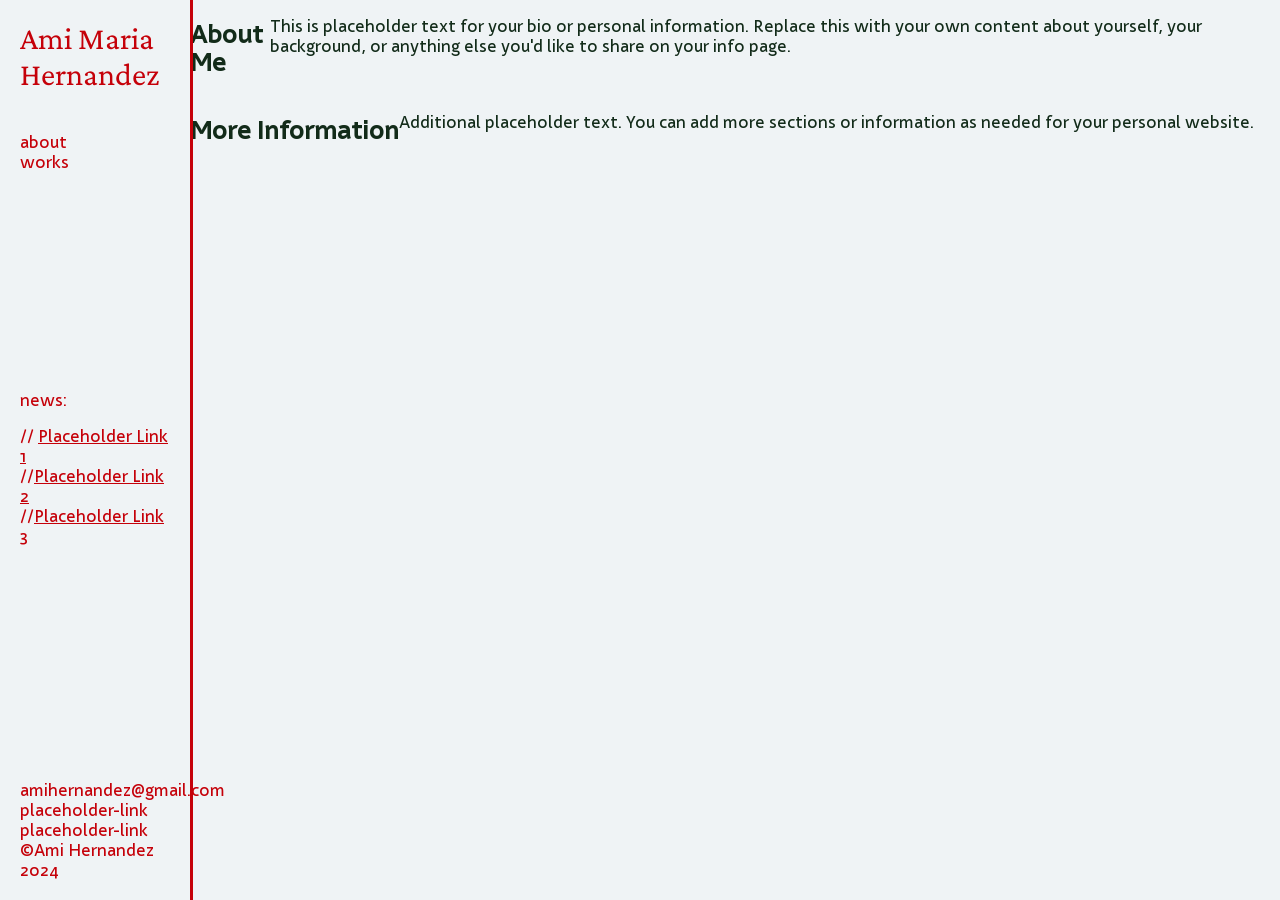
==== about.html @ f9d8f70d "Correct webpage: rename info to about, projects to works, remove blog, update name to Ami Maria Hern" ====
<!DOCTYPE html><html lang="en"><head><meta charSet="utf-8"/><meta name="viewport" content="width=device-width"/><meta name="next-head-count" content="2"/>  <link rel="icon" href="favicon.ico" sizes="any"/><link rel="preload" href="_next/static/media/0907676f60e87f51-s.p.woff2" as="font" type="font/woff2" crossorigin="anonymous" data-next-font="size-adjust"/><link rel="preload" href="_next/static/css/395d283e4de44bf8.css" as="style"/><link rel="stylesheet" href="_next/static/css/395d283e4de44bf8.css" data-n-g=""/><noscript data-n-css=""></noscript><script defer="" nomodule="" src="_next/static/chunks/polyfills-78c92fac7aa8fdd8.js"></script><script src="_next/static/chunks/webpack-c8ea32a7f1710e00.js" defer=""></script><script src="_next/static/chunks/framework-47944ae508d645e6.js" defer=""></script><script src="_next/static/chunks/main-3d47ddc6113bb733.js" defer=""></script><script src="_next/static/chunks/pages/_app-cf70991cdf20d925.js" defer=""></script><script src="_next/static/chunks/422-f6a31785d85e9af1.js" defer=""></script><script src="_next/static/chunks/675-7ac7ccfd83b30ac5.js" defer=""></script><script src="_next/static/chunks/803-7624c3f5c9da9120.js" defer=""></script><script src="_next/static/chunks/626-7c73342e54578817.js" defer=""></script><script src="_next/static/chunks/pages/info-f55ebe13754b86cf.js" defer=""></script><script src="_next/static/AYQ_RaFQIy8SJsUf-rQGw/_buildManifest.js" defer=""></script><script src="_next/static/AYQ_RaFQIy8SJsUf-rQGw/_ssgManifest.js" defer=""></script><style id="__jsx-2182624989">:root{--font-family-sans:'__sans_ce1876', '__sans_Fallback_ce1876'}</style></head><body><div id="__next"><div class="container"><ul class="mobile-burger"><li></li><li></li><li></li></ul><nav class=""><ul><li><a href="index.html"><h1>Ami Maria Hernandez</h1></a></li><li><a href="about.html">about</a></li><li><a href="works.html">works</a></li></ul><div>news:<br/><p>// <a href="#">Placeholder Link 1</a> <br/>//<a href="#">Placeholder Link 2</a> <br/>//<a href="#">Placeholder Link 3</a> </p></div><ul><li><a target="_blank" href="mailto:amihernandez@gmail.com">amihernandez@gmail.com</a></li><li><a target="_blank" href="#">placeholder-link</a></li><li><a target="_blank" href="#">placeholder-link</a></li><li>©Ami Hernandez 2024</li></ul></nav><main class="full-bleed"><section><div class="film-wrapper"><div class="film-strip"><div class="strip-inner"><h2>About Me</h2><p>This is placeholder text for your bio or personal information. Replace this with your own content about yourself, your background, or anything else you'd like to share on your info page.</p></div></div><div class="film-strip"><div class="strip-inner"><h2>More Information</h2><p>Additional placeholder text. You can add more sections or information as needed for your personal website.</p></div></div></div></section></main></div></div><script id="__NEXT_DATA__" type="application/json">{"props":{"pageProps":{"draftMode":false,"token":"","info":{"body":[{"_type":"block","style":"normal","_key":"info-placeholder-1","markDefs":[],"children":[{"_type":"span","marks":[],"text":"This is placeholder text for your bio or personal information. Replace this with your own content about yourself, your background, or anything else you'd like to share on your info page."}]},{"_type":"block","style":"normal","_key":"info-placeholder-2","markDefs":[],"children":[{"_type":"span":"marks":[],"text":"Additional placeholder text. You can add more sections or information as needed for your personal website."}]}]},"_updatedAt":"2024-06-04T22:25:26Z","_createdAt":"2023-09-23T15:55:25Z","_rev":"placeholder","_type":"info","_id":"info","title":"About"}},"__N_SSG":true},"page":"/info","query":{},"buildId":"AYQ_RaFQIy8SJsUf-rQGw","isFallback":false,"gsp":true,"scriptLoader":[]}</script></body></html>
---- _next/static/css/395d283e4de44bf8.css ----
@import url("https://fonts.googleapis.com/css2?family=Crimson+Pro:ital,wght@0,200..900;1,200..900&display=swap");:root{--space-outer:20px;--space-outer-2:40px;--font-family-sans:"Ignazio Text",sans-serif;--font-family-serif:"Crimson Pro",serif;--font-size-regular:16px;--font-size-medium:26px;--font-size-large:32px;--line-height-0:16px;--line-height-1:20px;--line-height-2:24px;--line-height-3:28px;--line-height-4:28px;--line-height-5:32px;--line-height-6:36px;--line-height-7:40px;--line-height-8:48px;--line-height-9:60px;--line-height-10:72px;--line-height-11:96px;--line-height-12:128px;--white:#eff3f5;--black:#122b19;--gray-200:#ced2d9;--gray-600:#6e7683;--red:#c50009;--deepblack:#110e0c;--max-width-0:320px;--max-width-1:768px}html{background-color:var(--white);font-family:var(--font-family-sans),var(--font-family-serif),sans-serif;text-size-adjust:100%;font-size:var(--font-size-regular)}h1{font-weight:400;font-size:var(--font-size-large);font-family:var(--font-family-serif)}a,a:link,a:visited{color:inherit}main a:hover{color:var(--red)}body{margin:0;min-height:calc(100vh - 4px);color:var(--black)}body,nav{background-color:var(--white)}nav{color:var(--red);display:flex;max-width:150px;z-index:9;height:calc(100vh - 40px);padding:var(--space-outer);flex-direction:column;justify-content:space-between;position:fixed;top:0;left:0;border-right:3px solid var(--red)}nav ul:first-child li:first-child{margin-bottom:var(--space-outer-2)}nav h1{margin-top:0}.subnav a:hover,nav a:hover{color:var(--black)}nav a{text-decoration:none}nav div:nth-child(2) a{text-decoration:underline}nav ul{list-style:none;padding-left:0;margin:0}.container{margin:0 auto;display:flex;width:100%}.container.inverted .project__title{text-align:center}.container.inverted .project__content p:first-child{text-align:center;margin-bottom:2em}.container.inverted,.container.inverted .subnav,.container.inverted nav{color:var(--white);background-color:var(--deepblack)}.container.inverted .subnav,.container.inverted nav{border-color:var(--white)}.container.inverted .subnav a:hover,.container.inverted nav a:hover{color:#fff}main{padding:var(--space-outer) var(--space-outer-2);margin-left:calc(150px + var(--space-outer-2));width:calc(100% - (var(--space-outer-2) + var(--space-outer-2)))}main.full-bleed{padding:0;width:calc(100% - (var(--space-outer-2)) - 150px)}.header{display:flex;padding:0 var(--space-1);border-bottom:1px solid #ced2d9;z-index:10;background:var(--white);position:fixed;left:0;right:0;top:0}.header .header__title{font-weight:800;font-size:var(--font-size-3);line-height:var(--line-height-1);padding-left:var(--space-2);margin:var(--space-3) 0;text-decoration:none;color:var(--black)}.footer{display:flex;justify-content:flex-end;padding:0 var(--space-3)}.footer .footer__text{font-size:var(--font-size-1);line-height:var(--line-height-1);display:flex;align-items:center;gap:2px}.mobile-burger{display:none}.page__title{margin-top:0}section.about{display:flex}section.about>*{flex-basis:30%;align-items:flex-start}section.about>img{margin-left:var(--space-outer);height:auto;flex-basis:70%}.commercial ul{list-style:none;border-top:1px dashed;padding-left:0;width:100%}.commercial li{border-bottom:1px dashed;padding:var(--space-outer)}.commercial li a{display:flex;font-family:var(--font-family-sans);text-decoration:none;width:100%;justify-content:space-between}.welcome__container{display:flex;flex-direction:column;align-items:center;padding:var(--space-2) var(--space-2)}.logos{display:none}.steps{flex-direction:column;width:100%}.steps .steps__list{list-style-type:none;padding:0}.steps .steps__entry{margin-bottom:var(--space-4)}.steps .steps__title{font-size:var(--font-size-5);line-height:var(--line-height-2)}.steps .steps__subtitle{font-size:var(--font-size-3)}.steps .steps__subtitle,.steps .steps__text{line-height:var(--line-height-2)}.steps .steps__text a{color:var(--blue-600);text-decoration:none}@media (min-width:575px){.welcome__container{width:100%}.logos{display:flex;align-items:center;margin:var(--space-6) 0 var(--space-5) 0}.logos .logos__blur{display:flex;position:absolute;width:375px;height:115px;background:var(--magenta-100);filter:blur(82px);transform:rotate(-19deg);z-index:-1}.logos .logos__plus{display:flex;font-weight:800;font-size:var(--font-size-7);line-height:var(--line-height-6);margin:0 var(--space-4)}.logos .logos__entry,.steps{display:flex}.steps{max-width:var(--max-width-0);padding:0}.steps .steps__subtitle{margin-top:var(--space-4)}.steps .steps__list{margin-top:0}}.modal{position:fixed;background-color:var(--white);color:var(--red);z-index:9;border:1px solid var(--red);padding:var(--space-outer);display:flex;flex-direction:column;width:30vw;height:30vh;left:50%;top:30%;transform:translateX(-50%) translateY(-50%)}.modal>:first-child{font-size:var(--font-size-large);font-family:var(--font-family-serif);text-align:center}.modal textarea{background-color:transparent;margin:var(--space-outer) 0;width:100%;flex-basis:60%}.modal button,.modal textarea{border:1px solid var(--red);font-family:var(--font-family-sans);font-size:var(--font-size-regular);color:var(--red)}.modal button{cursor:pointer;padding:var(--space-outer);flex-basis:45%}.modal button:hover{background-color:var(--red);color:var(--white)}.modal>div{display:flex;justify-content:space-between}.modal.closed{display:none}.card{display:flex;flex-direction:column;position:relative;border-bottom:1px solid #ced2d9}.card .card__container{margin:0;display:flex;justify-content:space-between;width:calc(100% - var(--space-outer-2));cursor:pointer;padding:var(--space-outer);align-items:flex-start}.card__title{display:block}.card__container:hover{color:var(--red)}.card__container.open:hover{color:var(--black)}.card__body img{width:100%;min-height:100%;height:auto}.card__body figure{margin-left:0}.card__body .cta-caption{display:none}.card__title.open{font-family:var(--font-family-serif);font-size:var(--font-size-large)}@media (min-width:575px){.card{border-top:1px dashed;border-bottom:none}.card:last-child{border-bottom:1px dashed}}@media (min-width:800px){.card{flex-direction:row}.card .card__container{margin:0}.card__container>div:last-child{margin-left:var(--space-outer-2);flex-basis:80%}}section.projects .page__container,section.projects .project__container{width:calc(100% - (150px + (var(--space-outer-2) * 4)));padding:0 var(--space-outer-2);margin:0 auto}.project__title{margin-top:0}section.projects .subnav{border-left:2px solid var(--red);color:var(--red);z-index:9;display:flex;max-width:150px;height:calc(100vh - 40px);padding:var(--space-outer);flex-direction:column;position:fixed;right:0;background-color:var(--white);top:0;justify-content:space-between}section.projects .subnav ul{list-style:none;padding-left:0}section.projects .subnav ul li{margin-bottom:calc(var(--space-outer)/2)}section.projects .subnav ul li a{text-decoration:none;font-family:var(--font-family-sans)}section.projects .subnav ul li.on a{text-decoration:underline}section.projects .media{position:relative;overflow:hidden}section.projects .media img{height:auto;display:block;width:100%;position:relative}section.projects .media .img-wrapper{margin:var(--space-outer-2) 0}.info-toggle{cursor:pointer}.info-toggle:hover{color:var(--red)}section.project{width:calc(100% - (150px + var(--space-outer-2)))}.media figcaption{margin-top:var(--space-outer-2)}.film-wrapper{display:flex;flex-wrap:nowrap;flex-direction:column}.film-strip,.film-wrapper{width:100%;position:relative}.film-strip{overflow:scroll}.film-strip,.film-strip a{cursor:-webkit-grab;cursor:grab}.film-strip:nth-child(2n) .strip-inner{animation-direction:alternate}.film-strip .strip-inner,.film-strip:nth-child(2n) .strip-inner{position:relative;animation-duration:60s;animation-iteration-count:infinite;animation-timing-function:linear}.film-strip .strip-inner{display:flex;flex-wrap:nowrap;animation-direction:alternate}@keyframes slideleft{0%{right:0}to{right:50%}}@keyframes slideright{0%{transform:translateX(-20%)}to{transform:translateX(10%)}}.img-tile{position:relative;display:inline-block;padding:calc(var(--space-outer)/3)}.img-tile img{width:auto;height:25vh;margin:0}.projects .img-tile img{height:70px}.img-tile a{overflow:hidden}.img-tile:hover .hidden{opacity:1}.img-tile:hover{background-color:var(--red)}.img-tile:hover img{mix-blend-mode:luminosity;opacity:.2}.img-tile .hidden span{text-align:center;width:100%;font-size:var(--font-size-medium)}.film-title{margin-left:var(--space-outer)}.img-tile .hidden{opacity:0;margin:0;align-items:center;position:absolute;display:flex;width:100%;height:100%;z-index:2;top:0;left:0;color:#fff;font-family:var(--font-family-serif)}.img-tile.fade{opacity:1}.project__card:hover{color:var(--red)}.project__card{position:absolute;top:0;left:0;z-index:3;background-color:var(--white);text-align:left;padding:var(--space-outer);width:100%;height:1em;display:flex;text-decoration:none;flex-direction:column;justify-content:center}.project__card img{width:auto;height:200px;display:none}.projects .img-tile:hover span{opacity:0}.projects .img-tile:hover img{opacity:inherit;mix-blend-mode:inherit}.projects .film-strip:hover{background-color:var(--red)}.projects .film-strip:hover .project__card{color:var(--red);border-color:var(--black)}.projects .film-strip:hover img{opacity:.7;mix-blend-mode:normal}.projects .img-tile:hover{background:transparent}.project__card h1{margin:0;font-family:var(--font-family-sans);font-size:var(--font-size-regular)}.projects .film-strip{padding-top:calc(1em + var(--space-outer-2))}.film-strip .strip-inner{animation:none;overflow-x:scroll;overflow-y:hidden}.strip-inner::-webkit-scrollbar{-webkit-appearance:none;height:8px;background-color:none}.strip-inner::-webkit-scrollbar-thumb{border-radius:5px;background-color:hsla(0,0%,46%,0)}.film-strip:hover .strip-inner::-webkit-scrollbar-thumb{border-radius:5px;background-color:#d3d3d3}.qpc-container,.qpc-container nav{color:#ffffd0;background-color:var(--black);border:none}.qpc-container main{min-height:calc(100vh - var(--space-outer-2))}.qpc-container nav a:hover{color:#fff}section.qpc .subnav{z-index:9;display:flex;max-width:150px;height:calc(100vh - 40px);padding:var(--space-outer);flex-direction:column;position:fixed;right:0;background-color:var(--black);top:0;justify-content:space-between}.qpc-container section.qpc .subnav h1{margin-top:0}section.projects .media .lightbox{position:fixed;top:0;left:0;padding:var(--space-outer);z-index:999;width:calc(100vw - var(--space-outer-2));text-align:center;overflow:scroll;margin:0;height:100vh;display:flex;justify-content:center}section.projects .media .lightbox img{z-index:9999;width:auto;height:calc(100vh - var(--space-outer-2))}section.projects .media .lightbox:before{background-color:var(--deepblack);opacity:.8;content:"";width:100vw;height:100vh;position:fixed;top:0;left:0;z-index:999}section.projects .media .img-wrapper.portrait-image{margin:var(--space-outer-2) calc(var(--space-outer-2) * 4)}.qpc-carousel{position:relative;transition:.2s;width:calc(80% - 150px)}.qpc-item{opacity:1;width:100%}.qpc-item img{width:100%;height:auto}@media (max-width:575px){.qpc-carousel{width:100vw}.qpc-container nav,.qpc-container section.qpc .subnav{width:80%;height:auto;position:relative;max-width:100vw;z-index:1}.qpc-container nav{flex-direction:row;z-index:9}.qpc-container nav>:last-child{position:fixed;bottom:var(--space-outer);z-index:9;background-color:#122b19}.qpc-container nav ul:first-child{display:flex;flex-direction:row}.qpc-container nav ul:first-child li:first-child img{width:100px;margin-right:var(--space-outer-2)}.qpc-container nav{width:calc(100% - var(--space-outer-2))}.qpc-container main{width:100%;height:auto;padding:0;position:relative;margin-left:0;margin-top:0}:root{--space-outer:10px;--space-outer-2:20px}nav{width:calc(100vw - var(--space-outer-2));height:auto;background-color:var(--white);max-width:100vw;height:2em;overflow:hidden;border:none;border-bottom:4px solid var(--red)}nav.open{height:70vh}nav h1{transform:none}nav h1 br{display:none}.mobile-burger{position:fixed;top:0;right:var(--space-outer);z-index:999;padding:0;display:block;list-style:none}.mobile-burger.open li:last-child{display:none}.mobile-burger.open{right:5px;top:6px}.mobile-burger.open li:first-child{transform:rotate(30deg) translateY(7px)}.mobile-burger.open li:nth-child(2){transform:rotate(-30deg) translateY(-5px)}.mobile-burger li{height:4px;transform-origin:center;background-color:var(--red);width:50px;margin-bottom:calc(var(--space-outer)/2);display:block}main.full-bleed{width:100%}main{margin-top:4em}main,section.about>img{margin-left:0}.card .card__container{padding:0}.card .card__container.open,.commercial li a{flex-direction:column}.card .card__container.open>span,.commercial li a span:first-child{margin-bottom:var(--space-outer)}section.about{flex-direction:column}.container.inverted .mobile-burger li{background-color:var(--white)}.modal{width:70vw}section.projects .subnav{position:relative;z-index:1;background:transparent;margin:0;border:none;height:auto;border-top:2px solid var(--red);width:calc(100% - var(--space-outer-2));max-width:none}section.projects .subnav:before{content:"Projects:"}section.projects .page__container,section.projects .project__container{width:calc(100% - var(--space-outer-2))}section.projects .project__container{width:auto;padding:0}section.project{width:100%;margin:0}section.projects .media .lightbox img{z-index:9999;width:100%;min-height:0;height:-moz-fit-content;height:fit-content}}@font-face{font-family:__sans_ce1876;src:url(../media/0907676f60e87f51-s.p.woff2) format("woff2");font-display:swap}@font-face{font-family:__sans_Fallback_ce1876;src:local("Arial");ascent-override:87.39%;descent-override:20.17%;line-gap-override:0.00%;size-adjust:111.57%}.__className_ce1876{font-family:__sans_ce1876,__sans_Fallback_ce1876}
---- _next/static/css/395d283e4de44bf8.css ----
@import url("https://fonts.googleapis.com/css2?family=Crimson+Pro:ital,wght@0,200..900;1,200..900&display=swap");:root{--space-outer:20px;--space-outer-2:40px;--font-family-sans:"Ignazio Text",sans-serif;--font-family-serif:"Crimson Pro",serif;--font-size-regular:16px;--font-size-medium:26px;--font-size-large:32px;--line-height-0:16px;--line-height-1:20px;--line-height-2:24px;--line-height-3:28px;--line-height-4:28px;--line-height-5:32px;--line-height-6:36px;--line-height-7:40px;--line-height-8:48px;--line-height-9:60px;--line-height-10:72px;--line-height-11:96px;--line-height-12:128px;--white:#eff3f5;--black:#122b19;--gray-200:#ced2d9;--gray-600:#6e7683;--red:#c50009;--deepblack:#110e0c;--max-width-0:320px;--max-width-1:768px}html{background-color:var(--white);font-family:var(--font-family-sans),var(--font-family-serif),sans-serif;text-size-adjust:100%;font-size:var(--font-size-regular)}h1{font-weight:400;font-size:var(--font-size-large);font-family:var(--font-family-serif)}a,a:link,a:visited{color:inherit}main a:hover{color:var(--red)}body{margin:0;min-height:calc(100vh - 4px);color:var(--black)}body,nav{background-color:var(--white)}nav{color:var(--red);display:flex;max-width:150px;z-index:9;height:calc(100vh - 40px);padding:var(--space-outer);flex-direction:column;justify-content:space-between;position:fixed;top:0;left:0;border-right:3px solid var(--red)}nav ul:first-child li:first-child{margin-bottom:var(--space-outer-2)}nav h1{margin-top:0}.subnav a:hover,nav a:hover{color:var(--black)}nav a{text-decoration:none}nav div:nth-child(2) a{text-decoration:underline}nav ul{list-style:none;padding-left:0;margin:0}.container{margin:0 auto;display:flex;width:100%}.container.inverted .project__title{text-align:center}.container.inverted .project__content p:first-child{text-align:center;margin-bottom:2em}.container.inverted,.container.inverted .subnav,.container.inverted nav{color:var(--white);background-color:var(--deepblack)}.container.inverted .subnav,.container.inverted nav{border-color:var(--white)}.container.inverted .subnav a:hover,.container.inverted nav a:hover{color:#fff}main{padding:var(--space-outer) var(--space-outer-2);margin-left:calc(150px + var(--space-outer-2));width:calc(100% - (var(--space-outer-2) + var(--space-outer-2)))}main.full-bleed{padding:0;width:calc(100% - (var(--space-outer-2)) - 150px)}.header{display:flex;padding:0 var(--space-1);border-bottom:1px solid #ced2d9;z-index:10;background:var(--white);position:fixed;left:0;right:0;top:0}.header .header__title{font-weight:800;font-size:var(--font-size-3);line-height:var(--line-height-1);padding-left:var(--space-2);margin:var(--space-3) 0;text-decoration:none;color:var(--black)}.footer{display:flex;justify-content:flex-end;padding:0 var(--space-3)}.footer .footer__text{font-size:var(--font-size-1);line-height:var(--line-height-1);display:flex;align-items:center;gap:2px}.mobile-burger{display:none}.page__title{margin-top:0}section.about{display:flex}section.about>*{flex-basis:30%;align-items:flex-start}section.about>img{margin-left:var(--space-outer);height:auto;flex-basis:70%}.commercial ul{list-style:none;border-top:1px dashed;padding-left:0;width:100%}.commercial li{border-bottom:1px dashed;padding:var(--space-outer)}.commercial li a{display:flex;font-family:var(--font-family-sans);text-decoration:none;width:100%;justify-content:space-between}.welcome__container{display:flex;flex-direction:column;align-items:center;padding:var(--space-2) var(--space-2)}.logos{display:none}.steps{flex-direction:column;width:100%}.steps .steps__list{list-style-type:none;padding:0}.steps .steps__entry{margin-bottom:var(--space-4)}.steps .steps__title{font-size:var(--font-size-5);line-height:var(--line-height-2)}.steps .steps__subtitle{font-size:var(--font-size-3)}.steps .steps__subtitle,.steps .steps__text{line-height:var(--line-height-2)}.steps .steps__text a{color:var(--blue-600);text-decoration:none}@media (min-width:575px){.welcome__container{width:100%}.logos{display:flex;align-items:center;margin:var(--space-6) 0 var(--space-5) 0}.logos .logos__blur{display:flex;position:absolute;width:375px;height:115px;background:var(--magenta-100);filter:blur(82px);transform:rotate(-19deg);z-index:-1}.logos .logos__plus{display:flex;font-weight:800;font-size:var(--font-size-7);line-height:var(--line-height-6);margin:0 var(--space-4)}.logos .logos__entry,.steps{display:flex}.steps{max-width:var(--max-width-0);padding:0}.steps .steps__subtitle{margin-top:var(--space-4)}.steps .steps__list{margin-top:0}}.modal{position:fixed;background-color:var(--white);color:var(--red);z-index:9;border:1px solid var(--red);padding:var(--space-outer);display:flex;flex-direction:column;width:30vw;height:30vh;left:50%;top:30%;transform:translateX(-50%) translateY(-50%)}.modal>:first-child{font-size:var(--font-size-large);font-family:var(--font-family-serif);text-align:center}.modal textarea{background-color:transparent;margin:var(--space-outer) 0;width:100%;flex-basis:60%}.modal button,.modal textarea{border:1px solid var(--red);font-family:var(--font-family-sans);font-size:var(--font-size-regular);color:var(--red)}.modal button{cursor:pointer;padding:var(--space-outer);flex-basis:45%}.modal button:hover{background-color:var(--red);color:var(--white)}.modal>div{display:flex;justify-content:space-between}.modal.closed{display:none}.card{display:flex;flex-direction:column;position:relative;border-bottom:1px solid #ced2d9}.card .card__container{margin:0;display:flex;justify-content:space-between;width:calc(100% - var(--space-outer-2));cursor:pointer;padding:var(--space-outer);align-items:flex-start}.card__title{display:block}.card__container:hover{color:var(--red)}.card__container.open:hover{color:var(--black)}.card__body img{width:100%;min-height:100%;height:auto}.card__body figure{margin-left:0}.card__body .cta-caption{display:none}.card__title.open{font-family:var(--font-family-serif);font-size:var(--font-size-large)}@media (min-width:575px){.card{border-top:1px dashed;border-bottom:none}.card:last-child{border-bottom:1px dashed}}@media (min-width:800px){.card{flex-direction:row}.card .card__container{margin:0}.card__container>div:last-child{margin-left:var(--space-outer-2);flex-basis:80%}}section.projects .page__container,section.projects .project__container{width:calc(100% - (150px + (var(--space-outer-2) * 4)));padding:0 var(--space-outer-2);margin:0 auto}.project__title{margin-top:0}section.projects .subnav{border-left:2px solid var(--red);color:var(--red);z-index:9;display:flex;max-width:150px;height:calc(100vh - 40px);padding:var(--space-outer);flex-direction:column;position:fixed;right:0;background-color:var(--white);top:0;justify-content:space-between}section.projects .subnav ul{list-style:none;padding-left:0}section.projects .subnav ul li{margin-bottom:calc(var(--space-outer)/2)}section.projects .subnav ul li a{text-decoration:none;font-family:var(--font-family-sans)}section.projects .subnav ul li.on a{text-decoration:underline}section.projects .media{position:relative;overflow:hidden}section.projects .media img{height:auto;display:block;width:100%;position:relative}section.projects .media .img-wrapper{margin:var(--space-outer-2) 0}.info-toggle{cursor:pointer}.info-toggle:hover{color:var(--red)}section.project{width:calc(100% - (150px + var(--space-outer-2)))}.media figcaption{margin-top:var(--space-outer-2)}.film-wrapper{display:flex;flex-wrap:nowrap;flex-direction:column}.film-strip,.film-wrapper{width:100%;position:relative}.film-strip{overflow:scroll}.film-strip,.film-strip a{cursor:-webkit-grab;cursor:grab}.film-strip:nth-child(2n) .strip-inner{animation-direction:alternate}.film-strip .strip-inner,.film-strip:nth-child(2n) .strip-inner{position:relative;animation-duration:60s;animation-iteration-count:infinite;animation-timing-function:linear}.film-strip .strip-inner{display:flex;flex-wrap:nowrap;animation-direction:alternate}@keyframes slideleft{0%{right:0}to{right:50%}}@keyframes slideright{0%{transform:translateX(-20%)}to{transform:translateX(10%)}}.img-tile{position:relative;display:inline-block;padding:calc(var(--space-outer)/3)}.img-tile img{width:auto;height:25vh;margin:0}.projects .img-tile img{height:70px}.img-tile a{overflow:hidden}.img-tile:hover .hidden{opacity:1}.img-tile:hover{background-color:var(--red)}.img-tile:hover img{mix-blend-mode:luminosity;opacity:.2}.img-tile .hidden span{text-align:center;width:100%;font-size:var(--font-size-medium)}.film-title{margin-left:var(--space-outer)}.img-tile .hidden{opacity:0;margin:0;align-items:center;position:absolute;display:flex;width:100%;height:100%;z-index:2;top:0;left:0;color:#fff;font-family:var(--font-family-serif)}.img-tile.fade{opacity:1}.project__card:hover{color:var(--red)}.project__card{position:absolute;top:0;left:0;z-index:3;background-color:var(--white);text-align:left;padding:var(--space-outer);width:100%;height:1em;display:flex;text-decoration:none;flex-direction:column;justify-content:center}.project__card img{width:auto;height:200px;display:none}.projects .img-tile:hover span{opacity:0}.projects .img-tile:hover img{opacity:inherit;mix-blend-mode:inherit}.projects .film-strip:hover{background-color:var(--red)}.projects .film-strip:hover .project__card{color:var(--red);border-color:var(--black)}.projects .film-strip:hover img{opacity:.7;mix-blend-mode:normal}.projects .img-tile:hover{background:transparent}.project__card h1{margin:0;font-family:var(--font-family-sans);font-size:var(--font-size-regular)}.projects .film-strip{padding-top:calc(1em + var(--space-outer-2))}.film-strip .strip-inner{animation:none;overflow-x:scroll;overflow-y:hidden}.strip-inner::-webkit-scrollbar{-webkit-appearance:none;height:8px;background-color:none}.strip-inner::-webkit-scrollbar-thumb{border-radius:5px;background-color:hsla(0,0%,46%,0)}.film-strip:hover .strip-inner::-webkit-scrollbar-thumb{border-radius:5px;background-color:#d3d3d3}.qpc-container,.qpc-container nav{color:#ffffd0;background-color:var(--black);border:none}.qpc-container main{min-height:calc(100vh - var(--space-outer-2))}.qpc-container nav a:hover{color:#fff}section.qpc .subnav{z-index:9;display:flex;max-width:150px;height:calc(100vh - 40px);padding:var(--space-outer);flex-direction:column;position:fixed;right:0;background-color:var(--black);top:0;justify-content:space-between}.qpc-container section.qpc .subnav h1{margin-top:0}section.projects .media .lightbox{position:fixed;top:0;left:0;padding:var(--space-outer);z-index:999;width:calc(100vw - var(--space-outer-2));text-align:center;overflow:scroll;margin:0;height:100vh;display:flex;justify-content:center}section.projects .media .lightbox img{z-index:9999;width:auto;height:calc(100vh - var(--space-outer-2))}section.projects .media .lightbox:before{background-color:var(--deepblack);opacity:.8;content:"";width:100vw;height:100vh;position:fixed;top:0;left:0;z-index:999}section.projects .media .img-wrapper.portrait-image{margin:var(--space-outer-2) calc(var(--space-outer-2) * 4)}.qpc-carousel{position:relative;transition:.2s;width:calc(80% - 150px)}.qpc-item{opacity:1;width:100%}.qpc-item img{width:100%;height:auto}@media (max-width:575px){.qpc-carousel{width:100vw}.qpc-container nav,.qpc-container section.qpc .subnav{width:80%;height:auto;position:relative;max-width:100vw;z-index:1}.qpc-container nav{flex-direction:row;z-index:9}.qpc-container nav>:last-child{position:fixed;bottom:var(--space-outer);z-index:9;background-color:#122b19}.qpc-container nav ul:first-child{display:flex;flex-direction:row}.qpc-container nav ul:first-child li:first-child img{width:100px;margin-right:var(--space-outer-2)}.qpc-container nav{width:calc(100% - var(--space-outer-2))}.qpc-container main{width:100%;height:auto;padding:0;position:relative;margin-left:0;margin-top:0}:root{--space-outer:10px;--space-outer-2:20px}nav{width:calc(100vw - var(--space-outer-2));height:auto;background-color:var(--white);max-width:100vw;height:2em;overflow:hidden;border:none;border-bottom:4px solid var(--red)}nav.open{height:70vh}nav h1{transform:none}nav h1 br{display:none}.mobile-burger{position:fixed;top:0;right:var(--space-outer);z-index:999;padding:0;display:block;list-style:none}.mobile-burger.open li:last-child{display:none}.mobile-burger.open{right:5px;top:6px}.mobile-burger.open li:first-child{transform:rotate(30deg) translateY(7px)}.mobile-burger.open li:nth-child(2){transform:rotate(-30deg) translateY(-5px)}.mobile-burger li{height:4px;transform-origin:center;background-color:var(--red);width:50px;margin-bottom:calc(var(--space-outer)/2);display:block}main.full-bleed{width:100%}main{margin-top:4em}main,section.about>img{margin-left:0}.card .card__container{padding:0}.card .card__container.open,.commercial li a{flex-direction:column}.card .card__container.open>span,.commercial li a span:first-child{margin-bottom:var(--space-outer)}section.about{flex-direction:column}.container.inverted .mobile-burger li{background-color:var(--white)}.modal{width:70vw}section.projects .subnav{position:relative;z-index:1;background:transparent;margin:0;border:none;height:auto;border-top:2px solid var(--red);width:calc(100% - var(--space-outer-2));max-width:none}section.projects .subnav:before{content:"Projects:"}section.projects .page__container,section.projects .project__container{width:calc(100% - var(--space-outer-2))}section.projects .project__container{width:auto;padding:0}section.project{width:100%;margin:0}section.projects .media .lightbox img{z-index:9999;width:100%;min-height:0;height:-moz-fit-content;height:fit-content}}@font-face{font-family:__sans_ce1876;src:url(../media/0907676f60e87f51-s.p.woff2) format("woff2");font-display:swap}@font-face{font-family:__sans_Fallback_ce1876;src:local("Arial");ascent-override:87.39%;descent-override:20.17%;line-gap-override:0.00%;size-adjust:111.57%}.__className_ce1876{font-family:__sans_ce1876,__sans_Fallback_ce1876}
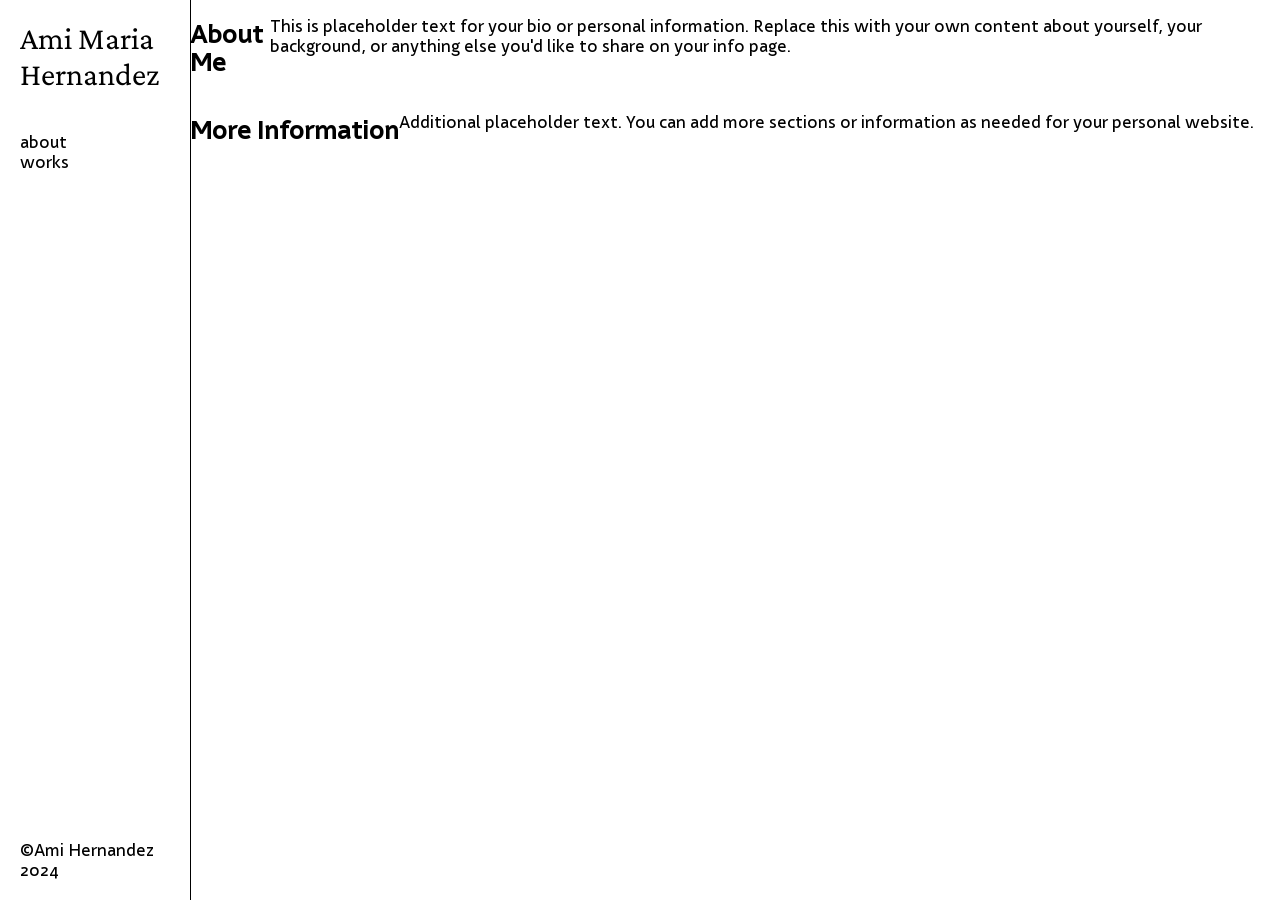
==== commit 92e37946: "Remove news and placeholder links, update theme to black on white" ====
--- a/about.html
+++ b/about.html
@@ -1 +1 @@
-<!DOCTYPE html><html lang="en"><head><meta charSet="utf-8"/><meta name="viewport" content="width=device-width"/><meta name="next-head-count" content="2"/>  <link rel="icon" href="favicon.ico" sizes="any"/><link rel="preload" href="_next/static/media/0907676f60e87f51-s.p.woff2" as="font" type="font/woff2" crossorigin="anonymous" data-next-font="size-adjust"/><link rel="preload" href="_next/static/css/395d283e4de44bf8.css" as="style"/><link rel="stylesheet" href="_next/static/css/395d283e4de44bf8.css" data-n-g=""/><noscript data-n-css=""></noscript><script defer="" nomodule="" src="_next/static/chunks/polyfills-78c92fac7aa8fdd8.js"></script><script src="_next/static/chunks/webpack-c8ea32a7f1710e00.js" defer=""></script><script src="_next/static/chunks/framework-47944ae508d645e6.js" defer=""></script><script src="_next/static/chunks/main-3d47ddc6113bb733.js" defer=""></script><script src="_next/static/chunks/pages/_app-cf70991cdf20d925.js" defer=""></script><script src="_next/static/chunks/422-f6a31785d85e9af1.js" defer=""></script><script src="_next/static/chunks/675-7ac7ccfd83b30ac5.js" defer=""></script><script src="_next/static/chunks/803-7624c3f5c9da9120.js" defer=""></script><script src="_next/static/chunks/626-7c73342e54578817.js" defer=""></script><script src="_next/static/chunks/pages/info-f55ebe13754b86cf.js" defer=""></script><script src="_next/static/AYQ_RaFQIy8SJsUf-rQGw/_buildManifest.js" defer=""></script><script src="_next/static/AYQ_RaFQIy8SJsUf-rQGw/_ssgManifest.js" defer=""></script><style id="__jsx-2182624989">:root{--font-family-sans:'__sans_ce1876', '__sans_Fallback_ce1876'}</style></head><body><div id="__next"><div class="container"><ul class="mobile-burger"><li></li><li></li><li></li></ul><nav class=""><ul><li><a href="index.html"><h1>Ami Maria Hernandez</h1></a></li><li><a href="about.html">about</a></li><li><a href="works.html">works</a></li></ul><div>news:<br/><p>// <a href="#">Placeholder Link 1</a> <br/>//<a href="#">Placeholder Link 2</a> <br/>//<a href="#">Placeholder Link 3</a> </p></div><ul><li><a target="_blank" href="mailto:amihernandez@gmail.com">amihernandez@gmail.com</a></li><li><a target="_blank" href="#">placeholder-link</a></li><li><a target="_blank" href="#">placeholder-link</a></li><li>©Ami Hernandez 2024</li></ul></nav><main class="full-bleed"><section><div class="film-wrapper"><div class="film-strip"><div class="strip-inner"><h2>About Me</h2><p>This is placeholder text for your bio or personal information. Replace this with your own content about yourself, your background, or anything else you'd like to share on your info page.</p></div></div><div class="film-strip"><div class="strip-inner"><h2>More Information</h2><p>Additional placeholder text. You can add more sections or information as needed for your personal website.</p></div></div></div></section></main></div></div><script id="__NEXT_DATA__" type="application/json">{"props":{"pageProps":{"draftMode":false,"token":"","info":{"body":[{"_type":"block","style":"normal","_key":"info-placeholder-1","markDefs":[],"children":[{"_type":"span","marks":[],"text":"This is placeholder text for your bio or personal information. Replace this with your own content about yourself, your background, or anything else you'd like to share on your info page."}]},{"_type":"block","style":"normal","_key":"info-placeholder-2","markDefs":[],"children":[{"_type":"span":"marks":[],"text":"Additional placeholder text. You can add more sections or information as needed for your personal website."}]}]},"_updatedAt":"2024-06-04T22:25:26Z","_createdAt":"2023-09-23T15:55:25Z","_rev":"placeholder","_type":"info","_id":"info","title":"About"}},"__N_SSG":true},"page":"/info","query":{},"buildId":"AYQ_RaFQIy8SJsUf-rQGw","isFallback":false,"gsp":true,"scriptLoader":[]}</script></body></html>+<!DOCTYPE html><html lang="en"><head><meta charSet="utf-8"/><meta name="viewport" content="width=device-width"/><meta name="next-head-count" content="2"/>  <link rel="icon" href="favicon.ico" sizes="any"/><link rel="preload" href="_next/static/media/0907676f60e87f51-s.p.woff2" as="font" type="font/woff2" crossorigin="anonymous" data-next-font="size-adjust"/><link rel="preload" href="_next/static/css/395d283e4de44bf8.css" as="style"/><link rel="stylesheet" href="_next/static/css/395d283e4de44bf8.css" data-n-g=""/><noscript data-n-css=""></noscript><script defer="" nomodule="" src="_next/static/chunks/polyfills-78c92fac7aa8fdd8.js"></script><script src="_next/static/chunks/webpack-c8ea32a7f1710e00.js" defer=""></script><script src="_next/static/chunks/framework-47944ae508d645e6.js" defer=""></script><script src="_next/static/chunks/main-3d47ddc6113bb733.js" defer=""></script><script src="_next/static/chunks/pages/_app-cf70991cdf20d925.js" defer=""></script><script src="_next/static/chunks/422-f6a31785d85e9af1.js" defer=""></script><script src="_next/static/chunks/675-7ac7ccfd83b30ac5.js" defer=""></script><script src="_next/static/chunks/803-7624c3f5c9da9120.js" defer=""></script><script src="_next/static/chunks/626-7c73342e54578817.js" defer=""></script><script src="_next/static/chunks/pages/info-f55ebe13754b86cf.js" defer=""></script><script src="_next/static/AYQ_RaFQIy8SJsUf-rQGw/_buildManifest.js" defer=""></script><script src="_next/static/AYQ_RaFQIy8SJsUf-rQGw/_ssgManifest.js" defer=""></script><style id="__jsx-2182624989">:root{--font-family-sans:'__sans_ce1876', '__sans_Fallback_ce1876'}</style></head><body><div id="__next"><div class="container"><ul class="mobile-burger"><li></li><li></li><li></li></ul><nav class=""><ul><li><a href="index.html"><h1>Ami Maria Hernandez</h1></a></li><li><a href="about.html">about</a></li><li><a href="works.html">works</a></li></ul><ul><li>©Ami Hernandez 2024</li></ul></nav><main class="full-bleed"><section><div class="film-wrapper"><div class="film-strip"><div class="strip-inner"><h2>About Me</h2><p>This is placeholder text for your bio or personal information. Replace this with your own content about yourself, your background, or anything else you'd like to share on your info page.</p></div></div><div class="film-strip"><div class="strip-inner"><h2>More Information</h2><p>Additional placeholder text. You can add more sections or information as needed for your personal website.</p></div></div></div></section></main></div></div><script id="__NEXT_DATA__" type="application/json">{"props":{"pageProps":{"draftMode":false,"token":"","info":{"body":[{"_type":"block","style":"normal","_key":"info-placeholder-1","markDefs":[],"children":[{"_type":"span","marks":[],"text":"This is placeholder text for your bio or personal information. Replace this with your own content about yourself, your background, or anything else you'd like to share on your info page."}]},{"_type":"block","style":"normal","_key":"info-placeholder-2","markDefs":[],"children":[{"_type":"span":"marks":[],"text":"Additional placeholder text. You can add more sections or information as needed for your personal website."}]}]},"_updatedAt":"2024-06-04T22:25:26Z","_createdAt":"2023-09-23T15:55:25Z","_rev":"placeholder","_type":"info","_id":"info","title":"About"}},"__N_SSG":true},"page":"/info","query":{},"buildId":"AYQ_RaFQIy8SJsUf-rQGw","isFallback":false,"gsp":true,"scriptLoader":[]}</script></body></html>
--- a/_next/static/css/395d283e4de44bf8.css
+++ b/_next/static/css/395d283e4de44bf8.css
@@ -1 +1 @@
-@import url("https://fonts.googleapis.com/css2?family=Crimson+Pro:ital,wght@0,200..900;1,200..900&display=swap");:root{--space-outer:20px;--space-outer-2:40px;--font-family-sans:"Ignazio Text",sans-serif;--font-family-serif:"Crimson Pro",serif;--font-size-regular:16px;--font-size-medium:26px;--font-size-large:32px;--line-height-0:16px;--line-height-1:20px;--line-height-2:24px;--line-height-3:28px;--line-height-4:28px;--line-height-5:32px;--line-height-6:36px;--line-height-7:40px;--line-height-8:48px;--line-height-9:60px;--line-height-10:72px;--line-height-11:96px;--line-height-12:128px;--white:#eff3f5;--black:#122b19;--gray-200:#ced2d9;--gray-600:#6e7683;--red:#c50009;--deepblack:#110e0c;--max-width-0:320px;--max-width-1:768px}html{background-color:var(--white);font-family:var(--font-family-sans),var(--font-family-serif),sans-serif;text-size-adjust:100%;font-size:var(--font-size-regular)}h1{font-weight:400;font-size:var(--font-size-large);font-family:var(--font-family-serif)}a,a:link,a:visited{color:inherit}main a:hover{color:var(--red)}body{margin:0;min-height:calc(100vh - 4px);color:var(--black)}body,nav{background-color:var(--white)}nav{color:var(--red);display:flex;max-width:150px;z-index:9;height:calc(100vh - 40px);padding:var(--space-outer);flex-direction:column;justify-content:space-between;position:fixed;top:0;left:0;border-right:3px solid var(--red)}nav ul:first-child li:first-child{margin-bottom:var(--space-outer-2)}nav h1{margin-top:0}.subnav a:hover,nav a:hover{color:var(--black)}nav a{text-decoration:none}nav div:nth-child(2) a{text-decoration:underline}nav ul{list-style:none;padding-left:0;margin:0}.container{margin:0 auto;display:flex;width:100%}.container.inverted .project__title{text-align:center}.container.inverted .project__content p:first-child{text-align:center;margin-bottom:2em}.container.inverted,.container.inverted .subnav,.container.inverted nav{color:var(--white);background-color:var(--deepblack)}.container.inverted .subnav,.container.inverted nav{border-color:var(--white)}.container.inverted .subnav a:hover,.container.inverted nav a:hover{color:#fff}main{padding:var(--space-outer) var(--space-outer-2);margin-left:calc(150px + var(--space-outer-2));width:calc(100% - (var(--space-outer-2) + var(--space-outer-2)))}main.full-bleed{padding:0;width:calc(100% - (var(--space-outer-2)) - 150px)}.header{display:flex;padding:0 var(--space-1);border-bottom:1px solid #ced2d9;z-index:10;background:var(--white);position:fixed;left:0;right:0;top:0}.header .header__title{font-weight:800;font-size:var(--font-size-3);line-height:var(--line-height-1);padding-left:var(--space-2);margin:var(--space-3) 0;text-decoration:none;color:var(--black)}.footer{display:flex;justify-content:flex-end;padding:0 var(--space-3)}.footer .footer__text{font-size:var(--font-size-1);line-height:var(--line-height-1);display:flex;align-items:center;gap:2px}.mobile-burger{display:none}.page__title{margin-top:0}section.about{display:flex}section.about>*{flex-basis:30%;align-items:flex-start}section.about>img{margin-left:var(--space-outer);height:auto;flex-basis:70%}.commercial ul{list-style:none;border-top:1px dashed;padding-left:0;width:100%}.commercial li{border-bottom:1px dashed;padding:var(--space-outer)}.commercial li a{display:flex;font-family:var(--font-family-sans);text-decoration:none;width:100%;justify-content:space-between}.welcome__container{display:flex;flex-direction:column;align-items:center;padding:var(--space-2) var(--space-2)}.logos{display:none}.steps{flex-direction:column;width:100%}.steps .steps__list{list-style-type:none;padding:0}.steps .steps__entry{margin-bottom:var(--space-4)}.steps .steps__title{font-size:var(--font-size-5);line-height:var(--line-height-2)}.steps .steps__subtitle{font-size:var(--font-size-3)}.steps .steps__subtitle,.steps .steps__text{line-height:var(--line-height-2)}.steps .steps__text a{color:var(--blue-600);text-decoration:none}@media (min-width:575px){.welcome__container{width:100%}.logos{display:flex;align-items:center;margin:var(--space-6) 0 var(--space-5) 0}.logos .logos__blur{display:flex;position:absolute;width:375px;height:115px;background:var(--magenta-100);filter:blur(82px);transform:rotate(-19deg);z-index:-1}.logos .logos__plus{display:flex;font-weight:800;font-size:var(--font-size-7);line-height:var(--line-height-6);margin:0 var(--space-4)}.logos .logos__entry,.steps{display:flex}.steps{max-width:var(--max-width-0);padding:0}.steps .steps__subtitle{margin-top:var(--space-4)}.steps .steps__list{margin-top:0}}.modal{position:fixed;background-color:var(--white);color:var(--red);z-index:9;border:1px solid var(--red);padding:var(--space-outer);display:flex;flex-direction:column;width:30vw;height:30vh;left:50%;top:30%;transform:translateX(-50%) translateY(-50%)}.modal>:first-child{font-size:var(--font-size-large);font-family:var(--font-family-serif);text-align:center}.modal textarea{background-color:transparent;margin:var(--space-outer) 0;width:100%;flex-basis:60%}.modal button,.modal textarea{border:1px solid var(--red);font-family:var(--font-family-sans);font-size:var(--font-size-regular);color:var(--red)}.modal button{cursor:pointer;padding:var(--space-outer);flex-basis:45%}.modal button:hover{background-color:var(--red);color:var(--white)}.modal>div{display:flex;justify-content:space-between}.modal.closed{display:none}.card{display:flex;flex-direction:column;position:relative;border-bottom:1px solid #ced2d9}.card .card__container{margin:0;display:flex;justify-content:space-between;width:calc(100% - var(--space-outer-2));cursor:pointer;padding:var(--space-outer);align-items:flex-start}.card__title{display:block}.card__container:hover{color:var(--red)}.card__container.open:hover{color:var(--black)}.card__body img{width:100%;min-height:100%;height:auto}.card__body figure{margin-left:0}.card__body .cta-caption{display:none}.card__title.open{font-family:var(--font-family-serif);font-size:var(--font-size-large)}@media (min-width:575px){.card{border-top:1px dashed;border-bottom:none}.card:last-child{border-bottom:1px dashed}}@media (min-width:800px){.card{flex-direction:row}.card .card__container{margin:0}.card__container>div:last-child{margin-left:var(--space-outer-2);flex-basis:80%}}section.projects .page__container,section.projects .project__container{width:calc(100% - (150px + (var(--space-outer-2) * 4)));padding:0 var(--space-outer-2);margin:0 auto}.project__title{margin-top:0}section.projects .subnav{border-left:2px solid var(--red);color:var(--red);z-index:9;display:flex;max-width:150px;height:calc(100vh - 40px);padding:var(--space-outer);flex-direction:column;position:fixed;right:0;background-color:var(--white);top:0;justify-content:space-between}section.projects .subnav ul{list-style:none;padding-left:0}section.projects .subnav ul li{margin-bottom:calc(var(--space-outer)/2)}section.projects .subnav ul li a{text-decoration:none;font-family:var(--font-family-sans)}section.projects .subnav ul li.on a{text-decoration:underline}section.projects .media{position:relative;overflow:hidden}section.projects .media img{height:auto;display:block;width:100%;position:relative}section.projects .media .img-wrapper{margin:var(--space-outer-2) 0}.info-toggle{cursor:pointer}.info-toggle:hover{color:var(--red)}section.project{width:calc(100% - (150px + var(--space-outer-2)))}.media figcaption{margin-top:var(--space-outer-2)}.film-wrapper{display:flex;flex-wrap:nowrap;flex-direction:column}.film-strip,.film-wrapper{width:100%;position:relative}.film-strip{overflow:scroll}.film-strip,.film-strip a{cursor:-webkit-grab;cursor:grab}.film-strip:nth-child(2n) .strip-inner{animation-direction:alternate}.film-strip .strip-inner,.film-strip:nth-child(2n) .strip-inner{position:relative;animation-duration:60s;animation-iteration-count:infinite;animation-timing-function:linear}.film-strip .strip-inner{display:flex;flex-wrap:nowrap;animation-direction:alternate}@keyframes slideleft{0%{right:0}to{right:50%}}@keyframes slideright{0%{transform:translateX(-20%)}to{transform:translateX(10%)}}.img-tile{position:relative;display:inline-block;padding:calc(var(--space-outer)/3)}.img-tile img{width:auto;height:25vh;margin:0}.projects .img-tile img{height:70px}.img-tile a{overflow:hidden}.img-tile:hover .hidden{opacity:1}.img-tile:hover{background-color:var(--red)}.img-tile:hover img{mix-blend-mode:luminosity;opacity:.2}.img-tile .hidden span{text-align:center;width:100%;font-size:var(--font-size-medium)}.film-title{margin-left:var(--space-outer)}.img-tile .hidden{opacity:0;margin:0;align-items:center;position:absolute;display:flex;width:100%;height:100%;z-index:2;top:0;left:0;color:#fff;font-family:var(--font-family-serif)}.img-tile.fade{opacity:1}.project__card:hover{color:var(--red)}.project__card{position:absolute;top:0;left:0;z-index:3;background-color:var(--white);text-align:left;padding:var(--space-outer);width:100%;height:1em;display:flex;text-decoration:none;flex-direction:column;justify-content:center}.project__card img{width:auto;height:200px;display:none}.projects .img-tile:hover span{opacity:0}.projects .img-tile:hover img{opacity:inherit;mix-blend-mode:inherit}.projects .film-strip:hover{background-color:var(--red)}.projects .film-strip:hover .project__card{color:var(--red);border-color:var(--black)}.projects .film-strip:hover img{opacity:.7;mix-blend-mode:normal}.projects .img-tile:hover{background:transparent}.project__card h1{margin:0;font-family:var(--font-family-sans);font-size:var(--font-size-regular)}.projects .film-strip{padding-top:calc(1em + var(--space-outer-2))}.film-strip .strip-inner{animation:none;overflow-x:scroll;overflow-y:hidden}.strip-inner::-webkit-scrollbar{-webkit-appearance:none;height:8px;background-color:none}.strip-inner::-webkit-scrollbar-thumb{border-radius:5px;background-color:hsla(0,0%,46%,0)}.film-strip:hover .strip-inner::-webkit-scrollbar-thumb{border-radius:5px;background-color:#d3d3d3}.qpc-container,.qpc-container nav{color:#ffffd0;background-color:var(--black);border:none}.qpc-container main{min-height:calc(100vh - var(--space-outer-2))}.qpc-container nav a:hover{color:#fff}section.qpc .subnav{z-index:9;display:flex;max-width:150px;height:calc(100vh - 40px);padding:var(--space-outer);flex-direction:column;position:fixed;right:0;background-color:var(--black);top:0;justify-content:space-between}.qpc-container section.qpc .subnav h1{margin-top:0}section.projects .media .lightbox{position:fixed;top:0;left:0;padding:var(--space-outer);z-index:999;width:calc(100vw - var(--space-outer-2));text-align:center;overflow:scroll;margin:0;height:100vh;display:flex;justify-content:center}section.projects .media .lightbox img{z-index:9999;width:auto;height:calc(100vh - var(--space-outer-2))}section.projects .media .lightbox:before{background-color:var(--deepblack);opacity:.8;content:"";width:100vw;height:100vh;position:fixed;top:0;left:0;z-index:999}section.projects .media .img-wrapper.portrait-image{margin:var(--space-outer-2) calc(var(--space-outer-2) * 4)}.qpc-carousel{position:relative;transition:.2s;width:calc(80% - 150px)}.qpc-item{opacity:1;width:100%}.qpc-item img{width:100%;height:auto}@media (max-width:575px){.qpc-carousel{width:100vw}.qpc-container nav,.qpc-container section.qpc .subnav{width:80%;height:auto;position:relative;max-width:100vw;z-index:1}.qpc-container nav{flex-direction:row;z-index:9}.qpc-container nav>:last-child{position:fixed;bottom:var(--space-outer);z-index:9;background-color:#122b19}.qpc-container nav ul:first-child{display:flex;flex-direction:row}.qpc-container nav ul:first-child li:first-child img{width:100px;margin-right:var(--space-outer-2)}.qpc-container nav{width:calc(100% - var(--space-outer-2))}.qpc-container main{width:100%;height:auto;padding:0;position:relative;margin-left:0;margin-top:0}:root{--space-outer:10px;--space-outer-2:20px}nav{width:calc(100vw - var(--space-outer-2));height:auto;background-color:var(--white);max-width:100vw;height:2em;overflow:hidden;border:none;border-bottom:4px solid var(--red)}nav.open{height:70vh}nav h1{transform:none}nav h1 br{display:none}.mobile-burger{position:fixed;top:0;right:var(--space-outer);z-index:999;padding:0;display:block;list-style:none}.mobile-burger.open li:last-child{display:none}.mobile-burger.open{right:5px;top:6px}.mobile-burger.open li:first-child{transform:rotate(30deg) translateY(7px)}.mobile-burger.open li:nth-child(2){transform:rotate(-30deg) translateY(-5px)}.mobile-burger li{height:4px;transform-origin:center;background-color:var(--red);width:50px;margin-bottom:calc(var(--space-outer)/2);display:block}main.full-bleed{width:100%}main{margin-top:4em}main,section.about>img{margin-left:0}.card .card__container{padding:0}.card .card__container.open,.commercial li a{flex-direction:column}.card .card__container.open>span,.commercial li a span:first-child{margin-bottom:var(--space-outer)}section.about{flex-direction:column}.container.inverted .mobile-burger li{background-color:var(--white)}.modal{width:70vw}section.projects .subnav{position:relative;z-index:1;background:transparent;margin:0;border:none;height:auto;border-top:2px solid var(--red);width:calc(100% - var(--space-outer-2));max-width:none}section.projects .subnav:before{content:"Projects:"}section.projects .page__container,section.projects .project__container{width:calc(100% - var(--space-outer-2))}section.projects .project__container{width:auto;padding:0}section.project{width:100%;margin:0}section.projects .media .lightbox img{z-index:9999;width:100%;min-height:0;height:-moz-fit-content;height:fit-content}}@font-face{font-family:__sans_ce1876;src:url(../media/0907676f60e87f51-s.p.woff2) format("woff2");font-display:swap}@font-face{font-family:__sans_Fallback_ce1876;src:local("Arial");ascent-override:87.39%;descent-override:20.17%;line-gap-override:0.00%;size-adjust:111.57%}.__className_ce1876{font-family:__sans_ce1876,__sans_Fallback_ce1876}+@import url("https://fonts.googleapis.com/css2?family=Crimson+Pro:ital,wght@0,200..900;1,200..900&display=swap");:root{--space-outer:20px;--space-outer-2:40px;--font-family-sans:"Ignazio Text",sans-serif;--font-family-serif:"Crimson Pro",serif;--font-size-regular:16px;--font-size-medium:26px;--font-size-large:32px;--line-height-0:16px;--line-height-1:20px;--line-height-2:24px;--line-height-3:28px;--line-height-4:28px;--line-height-5:32px;--line-height-6:36px;--line-height-7:40px;--line-height-8:48px;--line-height-9:60px;--line-height-10:72px;--line-height-11:96px;--line-height-12:128px;--white:#ffffff;--black:#000000;--gray-200:#ced2d9;--gray-600:#6e7683;--red:#000000;--deepblack:#000000;--max-width-0:320px;--max-width-1:768px}html{background-color:var(--white);font-family:var(--font-family-sans),var(--font-family-serif),sans-serif;text-size-adjust:100%;font-size:var(--font-size-regular)}h1{font-weight:400;font-size:var(--font-size-large);font-family:var(--font-family-serif)}a,a:link,a:visited{color:inherit}main a:hover{color:var(--black)}body{margin:0;min-height:calc(100vh - 4px);color:var(--black)}body,nav{background-color:var(--white)}nav{color:var(--black);display:flex;max-width:150px;z-index:9;height:calc(100vh - 40px);padding:var(--space-outer);flex-direction:column;justify-content:space-between;position:fixed;top:0;left:0;border-right:1px solid var(--black)}nav ul:first-child li:first-child{margin-bottom:var(--space-outer-2)}nav h1{margin-top:0}.subnav a:hover,nav a:hover{color:var(--black)}nav a{text-decoration:none}nav div:nth-child(2) a{text-decoration:underline}nav ul{list-style:none;padding-left:0;margin:0}.container{margin:0 auto;display:flex;width:100%}.container.inverted .project__title{text-align:center}.container.inverted .project__content p:first-child{text-align:center;margin-bottom:2em}.container.inverted,.container.inverted .subnav,.container.inverted nav{color:var(--white);background-color:var(--deepblack)}.container.inverted .subnav,.container.inverted nav{border-color:var(--white)}.container.inverted .subnav a:hover,.container.inverted nav a:hover{color:#fff}main{padding:var(--space-outer) var(--space-outer-2);margin-left:calc(150px + var(--space-outer-2));width:calc(100% - (var(--space-outer-2) + var(--space-outer-2)))}main.full-bleed{padding:0;width:calc(100% - (var(--space-outer-2)) - 150px)}.header{display:flex;padding:0 var(--space-1);border-bottom:1px solid #ced2d9;z-index:10;background:var(--white);position:fixed;left:0;right:0;top:0}.header .header__title{font-weight:800;font-size:var(--font-size-3);line-height:var(--line-height-1);padding-left:var(--space-2);margin:var(--space-3) 0;text-decoration:none;color:var(--black)}.footer{display:flex;justify-content:flex-end;padding:0 var(--space-3)}.footer .footer__text{font-size:var(--font-size-1);line-height:var(--line-height-1);display:flex;align-items:center;gap:2px}.mobile-burger{display:none}.page__title{margin-top:0}section.about{display:flex}section.about>*{flex-basis:30%;align-items:flex-start}section.about>img{margin-left:var(--space-outer);height:auto;flex-basis:70%}.commercial ul{list-style:none;border-top:1px dashed;padding-left:0;width:100%}.commercial li{border-bottom:1px dashed;padding:var(--space-outer)}.commercial li a{display:flex;font-family:var(--font-family-sans);text-decoration:none;width:100%;justify-content:space-between}.welcome__container{display:flex;flex-direction:column;align-items:center;padding:var(--space-2) var(--space-2)}.logos{display:none}.steps{flex-direction:column;width:100%}.steps .steps__list{list-style-type:none;padding:0}.steps .steps__entry{margin-bottom:var(--space-4)}.steps .steps__title{font-size:var(--font-size-5);line-height:var(--line-height-2)}.steps .steps__subtitle{font-size:var(--font-size-3)}.steps .steps__subtitle,.steps .steps__text{line-height:var(--line-height-2)}.steps .steps__text a{color:var(--blue-600);text-decoration:none}@media (min-width:575px){.welcome__container{width:100%}.logos{display:flex;align-items:center;margin:var(--space-6) 0 var(--space-5) 0}.logos .logos__blur{display:flex;position:absolute;width:375px;height:115px;background:var(--magenta-100);filter:blur(82px);transform:rotate(-19deg);z-index:-1}.logos .logos__plus{display:flex;font-weight:800;font-size:var(--font-size-7);line-height:var(--line-height-6);margin:0 var(--space-4)}.logos .logos__entry,.steps{display:flex}.steps{max-width:var(--max-width-0);padding:0}.steps .steps__subtitle{margin-top:var(--space-4)}.steps .steps__list{margin-top:0}}.modal{position:fixed;background-color:var(--white);color:var(--red);z-index:9;border:1px solid var(--red);padding:var(--space-outer);display:flex;flex-direction:column;width:30vw;height:30vh;left:50%;top:30%;transform:translateX(-50%) translateY(-50%)}.modal>:first-child{font-size:var(--font-size-large);font-family:var(--font-family-serif);text-align:center}.modal textarea{background-color:transparent;margin:var(--space-outer) 0;width:100%;flex-basis:60%}.modal button,.modal textarea{border:1px solid var(--red);font-family:var(--font-family-sans);font-size:var(--font-size-regular);color:var(--red)}.modal button{cursor:pointer;padding:var(--space-outer);flex-basis:45%}.modal button:hover{background-color:var(--red);color:var(--white)}.modal>div{display:flex;justify-content:space-between}.modal.closed{display:none}.card{display:flex;flex-direction:column;position:relative;border-bottom:1px solid #ced2d9}.card .card__container{margin:0;display:flex;justify-content:space-between;width:calc(100% - var(--space-outer-2));cursor:pointer;padding:var(--space-outer);align-items:flex-start}.card__title{display:block}.card__container:hover{color:var(--red)}.card__container.open:hover{color:var(--black)}.card__body img{width:100%;min-height:100%;height:auto}.card__body figure{margin-left:0}.card__body .cta-caption{display:none}.card__title.open{font-family:var(--font-family-serif);font-size:var(--font-size-large)}@media (min-width:575px){.card{border-top:1px dashed;border-bottom:none}.card:last-child{border-bottom:1px dashed}}@media (min-width:800px){.card{flex-direction:row}.card .card__container{margin:0}.card__container>div:last-child{margin-left:var(--space-outer-2);flex-basis:80%}}section.projects .page__container,section.projects .project__container{width:calc(100% - (150px + (var(--space-outer-2) * 4)));padding:0 var(--space-outer-2);margin:0 auto}.project__title{margin-top:0}section.projects .subnav{border-left:2px solid var(--red);color:var(--red);z-index:9;display:flex;max-width:150px;height:calc(100vh - 40px);padding:var(--space-outer);flex-direction:column;position:fixed;right:0;background-color:var(--white);top:0;justify-content:space-between}section.projects .subnav ul{list-style:none;padding-left:0}section.projects .subnav ul li{margin-bottom:calc(var(--space-outer)/2)}section.projects .subnav ul li a{text-decoration:none;font-family:var(--font-family-sans)}section.projects .subnav ul li.on a{text-decoration:underline}section.projects .media{position:relative;overflow:hidden}section.projects .media img{height:auto;display:block;width:100%;position:relative}section.projects .media .img-wrapper{margin:var(--space-outer-2) 0}.info-toggle{cursor:pointer}.info-toggle:hover{color:var(--red)}section.project{width:calc(100% - (150px + var(--space-outer-2)))}.media figcaption{margin-top:var(--space-outer-2)}.film-wrapper{display:flex;flex-wrap:nowrap;flex-direction:column}.film-strip,.film-wrapper{width:100%;position:relative}.film-strip{overflow:scroll}.film-strip,.film-strip a{cursor:-webkit-grab;cursor:grab}.film-strip:nth-child(2n) .strip-inner{animation-direction:alternate}.film-strip .strip-inner,.film-strip:nth-child(2n) .strip-inner{position:relative;animation-duration:60s;animation-iteration-count:infinite;animation-timing-function:linear}.film-strip .strip-inner{display:flex;flex-wrap:nowrap;animation-direction:alternate}@keyframes slideleft{0%{right:0}to{right:50%}}@keyframes slideright{0%{transform:translateX(-20%)}to{transform:translateX(10%)}}.img-tile{position:relative;display:inline-block;padding:calc(var(--space-outer)/3)}.img-tile img{width:auto;height:25vh;margin:0}.projects .img-tile img{height:70px}.img-tile a{overflow:hidden}.img-tile:hover .hidden{opacity:1}.img-tile:hover{background-color:var(--red)}.img-tile:hover img{mix-blend-mode:luminosity;opacity:.2}.img-tile .hidden span{text-align:center;width:100%;font-size:var(--font-size-medium)}.film-title{margin-left:var(--space-outer)}.img-tile .hidden{opacity:0;margin:0;align-items:center;position:absolute;display:flex;width:100%;height:100%;z-index:2;top:0;left:0;color:#fff;font-family:var(--font-family-serif)}.img-tile.fade{opacity:1}.project__card:hover{color:var(--red)}.project__card{position:absolute;top:0;left:0;z-index:3;background-color:var(--white);text-align:left;padding:var(--space-outer);width:100%;height:1em;display:flex;text-decoration:none;flex-direction:column;justify-content:center}.project__card img{width:auto;height:200px;display:none}.projects .img-tile:hover span{opacity:0}.projects .img-tile:hover img{opacity:inherit;mix-blend-mode:inherit}.projects .film-strip:hover{background-color:var(--red)}.projects .film-strip:hover .project__card{color:var(--red);border-color:var(--black)}.projects .film-strip:hover img{opacity:.7;mix-blend-mode:normal}.projects .img-tile:hover{background:transparent}.project__card h1{margin:0;font-family:var(--font-family-sans);font-size:var(--font-size-regular)}.projects .film-strip{padding-top:calc(1em + var(--space-outer-2))}.film-strip .strip-inner{animation:none;overflow-x:scroll;overflow-y:hidden}.strip-inner::-webkit-scrollbar{-webkit-appearance:none;height:8px;background-color:none}.strip-inner::-webkit-scrollbar-thumb{border-radius:5px;background-color:hsla(0,0%,46%,0)}.film-strip:hover .strip-inner::-webkit-scrollbar-thumb{border-radius:5px;background-color:#d3d3d3}.qpc-container,.qpc-container nav{color:#ffffd0;background-color:var(--black);border:none}.qpc-container main{min-height:calc(100vh - var(--space-outer-2))}.qpc-container nav a:hover{color:#fff}section.qpc .subnav{z-index:9;display:flex;max-width:150px;height:calc(100vh - 40px);padding:var(--space-outer);flex-direction:column;position:fixed;right:0;background-color:var(--black);top:0;justify-content:space-between}.qpc-container section.qpc .subnav h1{margin-top:0}section.projects .media .lightbox{position:fixed;top:0;left:0;padding:var(--space-outer);z-index:999;width:calc(100vw - var(--space-outer-2));text-align:center;overflow:scroll;margin:0;height:100vh;display:flex;justify-content:center}section.projects .media .lightbox img{z-index:9999;width:auto;height:calc(100vh - var(--space-outer-2))}section.projects .media .lightbox:before{background-color:var(--deepblack);opacity:.8;content:"";width:100vw;height:100vh;position:fixed;top:0;left:0;z-index:999}section.projects .media .img-wrapper.portrait-image{margin:var(--space-outer-2) calc(var(--space-outer-2) * 4)}.qpc-carousel{position:relative;transition:.2s;width:calc(80% - 150px)}.qpc-item{opacity:1;width:100%}.qpc-item img{width:100%;height:auto}@media (max-width:575px){.qpc-carousel{width:100vw}.qpc-container nav,.qpc-container section.qpc .subnav{width:80%;height:auto;position:relative;max-width:100vw;z-index:1}.qpc-container nav{flex-direction:row;z-index:9}.qpc-container nav>:last-child{position:fixed;bottom:var(--space-outer);z-index:9;background-color:#122b19}.qpc-container nav ul:first-child{display:flex;flex-direction:row}.qpc-container nav ul:first-child li:first-child img{width:100px;margin-right:var(--space-outer-2)}.qpc-container nav{width:calc(100% - var(--space-outer-2))}.qpc-container main{width:100%;height:auto;padding:0;position:relative;margin-left:0;margin-top:0}:root{--space-outer:10px;--space-outer-2:20px}nav{width:calc(100vw - var(--space-outer-2));height:auto;background-color:var(--white);max-width:100vw;height:2em;overflow:hidden;border:none;border-bottom:4px solid var(--red)}nav.open{height:70vh}nav h1{transform:none}nav h1 br{display:none}.mobile-burger{position:fixed;top:0;right:var(--space-outer);z-index:999;padding:0;display:block;list-style:none}.mobile-burger.open li:last-child{display:none}.mobile-burger.open{right:5px;top:6px}.mobile-burger.open li:first-child{transform:rotate(30deg) translateY(7px)}.mobile-burger.open li:nth-child(2){transform:rotate(-30deg) translateY(-5px)}.mobile-burger li{height:4px;transform-origin:center;background-color:var(--red);width:50px;margin-bottom:calc(var(--space-outer)/2);display:block}main.full-bleed{width:100%}main{margin-top:4em}main,section.about>img{margin-left:0}.card .card__container{padding:0}.card .card__container.open,.commercial li a{flex-direction:column}.card .card__container.open>span,.commercial li a span:first-child{margin-bottom:var(--space-outer)}section.about{flex-direction:column}.container.inverted .mobile-burger li{background-color:var(--white)}.modal{width:70vw}section.projects .subnav{position:relative;z-index:1;background:transparent;margin:0;border:none;height:auto;border-top:2px solid var(--red);width:calc(100% - var(--space-outer-2));max-width:none}section.projects .subnav:before{content:"Projects:"}section.projects .page__container,section.projects .project__container{width:calc(100% - var(--space-outer-2))}section.projects .project__container{width:auto;padding:0}section.project{width:100%;margin:0}section.projects .media .lightbox img{z-index:9999;width:100%;min-height:0;height:-moz-fit-content;height:fit-content}}@font-face{font-family:__sans_ce1876;src:url(../media/0907676f60e87f51-s.p.woff2) format("woff2");font-display:swap}@font-face{font-family:__sans_Fallback_ce1876;src:local("Arial");ascent-override:87.39%;descent-override:20.17%;line-gap-override:0.00%;size-adjust:111.57%}.__className_ce1876{font-family:__sans_ce1876,__sans_Fallback_ce1876}
--- a/_next/static/css/395d283e4de44bf8.css
+++ b/_next/static/css/395d283e4de44bf8.css
@@ -1 +1 @@
-@import url("https://fonts.googleapis.com/css2?family=Crimson+Pro:ital,wght@0,200..900;1,200..900&display=swap");:root{--space-outer:20px;--space-outer-2:40px;--font-family-sans:"Ignazio Text",sans-serif;--font-family-serif:"Crimson Pro",serif;--font-size-regular:16px;--font-size-medium:26px;--font-size-large:32px;--line-height-0:16px;--line-height-1:20px;--line-height-2:24px;--line-height-3:28px;--line-height-4:28px;--line-height-5:32px;--line-height-6:36px;--line-height-7:40px;--line-height-8:48px;--line-height-9:60px;--line-height-10:72px;--line-height-11:96px;--line-height-12:128px;--white:#eff3f5;--black:#122b19;--gray-200:#ced2d9;--gray-600:#6e7683;--red:#c50009;--deepblack:#110e0c;--max-width-0:320px;--max-width-1:768px}html{background-color:var(--white);font-family:var(--font-family-sans),var(--font-family-serif),sans-serif;text-size-adjust:100%;font-size:var(--font-size-regular)}h1{font-weight:400;font-size:var(--font-size-large);font-family:var(--font-family-serif)}a,a:link,a:visited{color:inherit}main a:hover{color:var(--red)}body{margin:0;min-height:calc(100vh - 4px);color:var(--black)}body,nav{background-color:var(--white)}nav{color:var(--red);display:flex;max-width:150px;z-index:9;height:calc(100vh - 40px);padding:var(--space-outer);flex-direction:column;justify-content:space-between;position:fixed;top:0;left:0;border-right:3px solid var(--red)}nav ul:first-child li:first-child{margin-bottom:var(--space-outer-2)}nav h1{margin-top:0}.subnav a:hover,nav a:hover{color:var(--black)}nav a{text-decoration:none}nav div:nth-child(2) a{text-decoration:underline}nav ul{list-style:none;padding-left:0;margin:0}.container{margin:0 auto;display:flex;width:100%}.container.inverted .project__title{text-align:center}.container.inverted .project__content p:first-child{text-align:center;margin-bottom:2em}.container.inverted,.container.inverted .subnav,.container.inverted nav{color:var(--white);background-color:var(--deepblack)}.container.inverted .subnav,.container.inverted nav{border-color:var(--white)}.container.inverted .subnav a:hover,.container.inverted nav a:hover{color:#fff}main{padding:var(--space-outer) var(--space-outer-2);margin-left:calc(150px + var(--space-outer-2));width:calc(100% - (var(--space-outer-2) + var(--space-outer-2)))}main.full-bleed{padding:0;width:calc(100% - (var(--space-outer-2)) - 150px)}.header{display:flex;padding:0 var(--space-1);border-bottom:1px solid #ced2d9;z-index:10;background:var(--white);position:fixed;left:0;right:0;top:0}.header .header__title{font-weight:800;font-size:var(--font-size-3);line-height:var(--line-height-1);padding-left:var(--space-2);margin:var(--space-3) 0;text-decoration:none;color:var(--black)}.footer{display:flex;justify-content:flex-end;padding:0 var(--space-3)}.footer .footer__text{font-size:var(--font-size-1);line-height:var(--line-height-1);display:flex;align-items:center;gap:2px}.mobile-burger{display:none}.page__title{margin-top:0}section.about{display:flex}section.about>*{flex-basis:30%;align-items:flex-start}section.about>img{margin-left:var(--space-outer);height:auto;flex-basis:70%}.commercial ul{list-style:none;border-top:1px dashed;padding-left:0;width:100%}.commercial li{border-bottom:1px dashed;padding:var(--space-outer)}.commercial li a{display:flex;font-family:var(--font-family-sans);text-decoration:none;width:100%;justify-content:space-between}.welcome__container{display:flex;flex-direction:column;align-items:center;padding:var(--space-2) var(--space-2)}.logos{display:none}.steps{flex-direction:column;width:100%}.steps .steps__list{list-style-type:none;padding:0}.steps .steps__entry{margin-bottom:var(--space-4)}.steps .steps__title{font-size:var(--font-size-5);line-height:var(--line-height-2)}.steps .steps__subtitle{font-size:var(--font-size-3)}.steps .steps__subtitle,.steps .steps__text{line-height:var(--line-height-2)}.steps .steps__text a{color:var(--blue-600);text-decoration:none}@media (min-width:575px){.welcome__container{width:100%}.logos{display:flex;align-items:center;margin:var(--space-6) 0 var(--space-5) 0}.logos .logos__blur{display:flex;position:absolute;width:375px;height:115px;background:var(--magenta-100);filter:blur(82px);transform:rotate(-19deg);z-index:-1}.logos .logos__plus{display:flex;font-weight:800;font-size:var(--font-size-7);line-height:var(--line-height-6);margin:0 var(--space-4)}.logos .logos__entry,.steps{display:flex}.steps{max-width:var(--max-width-0);padding:0}.steps .steps__subtitle{margin-top:var(--space-4)}.steps .steps__list{margin-top:0}}.modal{position:fixed;background-color:var(--white);color:var(--red);z-index:9;border:1px solid var(--red);padding:var(--space-outer);display:flex;flex-direction:column;width:30vw;height:30vh;left:50%;top:30%;transform:translateX(-50%) translateY(-50%)}.modal>:first-child{font-size:var(--font-size-large);font-family:var(--font-family-serif);text-align:center}.modal textarea{background-color:transparent;margin:var(--space-outer) 0;width:100%;flex-basis:60%}.modal button,.modal textarea{border:1px solid var(--red);font-family:var(--font-family-sans);font-size:var(--font-size-regular);color:var(--red)}.modal button{cursor:pointer;padding:var(--space-outer);flex-basis:45%}.modal button:hover{background-color:var(--red);color:var(--white)}.modal>div{display:flex;justify-content:space-between}.modal.closed{display:none}.card{display:flex;flex-direction:column;position:relative;border-bottom:1px solid #ced2d9}.card .card__container{margin:0;display:flex;justify-content:space-between;width:calc(100% - var(--space-outer-2));cursor:pointer;padding:var(--space-outer);align-items:flex-start}.card__title{display:block}.card__container:hover{color:var(--red)}.card__container.open:hover{color:var(--black)}.card__body img{width:100%;min-height:100%;height:auto}.card__body figure{margin-left:0}.card__body .cta-caption{display:none}.card__title.open{font-family:var(--font-family-serif);font-size:var(--font-size-large)}@media (min-width:575px){.card{border-top:1px dashed;border-bottom:none}.card:last-child{border-bottom:1px dashed}}@media (min-width:800px){.card{flex-direction:row}.card .card__container{margin:0}.card__container>div:last-child{margin-left:var(--space-outer-2);flex-basis:80%}}section.projects .page__container,section.projects .project__container{width:calc(100% - (150px + (var(--space-outer-2) * 4)));padding:0 var(--space-outer-2);margin:0 auto}.project__title{margin-top:0}section.projects .subnav{border-left:2px solid var(--red);color:var(--red);z-index:9;display:flex;max-width:150px;height:calc(100vh - 40px);padding:var(--space-outer);flex-direction:column;position:fixed;right:0;background-color:var(--white);top:0;justify-content:space-between}section.projects .subnav ul{list-style:none;padding-left:0}section.projects .subnav ul li{margin-bottom:calc(var(--space-outer)/2)}section.projects .subnav ul li a{text-decoration:none;font-family:var(--font-family-sans)}section.projects .subnav ul li.on a{text-decoration:underline}section.projects .media{position:relative;overflow:hidden}section.projects .media img{height:auto;display:block;width:100%;position:relative}section.projects .media .img-wrapper{margin:var(--space-outer-2) 0}.info-toggle{cursor:pointer}.info-toggle:hover{color:var(--red)}section.project{width:calc(100% - (150px + var(--space-outer-2)))}.media figcaption{margin-top:var(--space-outer-2)}.film-wrapper{display:flex;flex-wrap:nowrap;flex-direction:column}.film-strip,.film-wrapper{width:100%;position:relative}.film-strip{overflow:scroll}.film-strip,.film-strip a{cursor:-webkit-grab;cursor:grab}.film-strip:nth-child(2n) .strip-inner{animation-direction:alternate}.film-strip .strip-inner,.film-strip:nth-child(2n) .strip-inner{position:relative;animation-duration:60s;animation-iteration-count:infinite;animation-timing-function:linear}.film-strip .strip-inner{display:flex;flex-wrap:nowrap;animation-direction:alternate}@keyframes slideleft{0%{right:0}to{right:50%}}@keyframes slideright{0%{transform:translateX(-20%)}to{transform:translateX(10%)}}.img-tile{position:relative;display:inline-block;padding:calc(var(--space-outer)/3)}.img-tile img{width:auto;height:25vh;margin:0}.projects .img-tile img{height:70px}.img-tile a{overflow:hidden}.img-tile:hover .hidden{opacity:1}.img-tile:hover{background-color:var(--red)}.img-tile:hover img{mix-blend-mode:luminosity;opacity:.2}.img-tile .hidden span{text-align:center;width:100%;font-size:var(--font-size-medium)}.film-title{margin-left:var(--space-outer)}.img-tile .hidden{opacity:0;margin:0;align-items:center;position:absolute;display:flex;width:100%;height:100%;z-index:2;top:0;left:0;color:#fff;font-family:var(--font-family-serif)}.img-tile.fade{opacity:1}.project__card:hover{color:var(--red)}.project__card{position:absolute;top:0;left:0;z-index:3;background-color:var(--white);text-align:left;padding:var(--space-outer);width:100%;height:1em;display:flex;text-decoration:none;flex-direction:column;justify-content:center}.project__card img{width:auto;height:200px;display:none}.projects .img-tile:hover span{opacity:0}.projects .img-tile:hover img{opacity:inherit;mix-blend-mode:inherit}.projects .film-strip:hover{background-color:var(--red)}.projects .film-strip:hover .project__card{color:var(--red);border-color:var(--black)}.projects .film-strip:hover img{opacity:.7;mix-blend-mode:normal}.projects .img-tile:hover{background:transparent}.project__card h1{margin:0;font-family:var(--font-family-sans);font-size:var(--font-size-regular)}.projects .film-strip{padding-top:calc(1em + var(--space-outer-2))}.film-strip .strip-inner{animation:none;overflow-x:scroll;overflow-y:hidden}.strip-inner::-webkit-scrollbar{-webkit-appearance:none;height:8px;background-color:none}.strip-inner::-webkit-scrollbar-thumb{border-radius:5px;background-color:hsla(0,0%,46%,0)}.film-strip:hover .strip-inner::-webkit-scrollbar-thumb{border-radius:5px;background-color:#d3d3d3}.qpc-container,.qpc-container nav{color:#ffffd0;background-color:var(--black);border:none}.qpc-container main{min-height:calc(100vh - var(--space-outer-2))}.qpc-container nav a:hover{color:#fff}section.qpc .subnav{z-index:9;display:flex;max-width:150px;height:calc(100vh - 40px);padding:var(--space-outer);flex-direction:column;position:fixed;right:0;background-color:var(--black);top:0;justify-content:space-between}.qpc-container section.qpc .subnav h1{margin-top:0}section.projects .media .lightbox{position:fixed;top:0;left:0;padding:var(--space-outer);z-index:999;width:calc(100vw - var(--space-outer-2));text-align:center;overflow:scroll;margin:0;height:100vh;display:flex;justify-content:center}section.projects .media .lightbox img{z-index:9999;width:auto;height:calc(100vh - var(--space-outer-2))}section.projects .media .lightbox:before{background-color:var(--deepblack);opacity:.8;content:"";width:100vw;height:100vh;position:fixed;top:0;left:0;z-index:999}section.projects .media .img-wrapper.portrait-image{margin:var(--space-outer-2) calc(var(--space-outer-2) * 4)}.qpc-carousel{position:relative;transition:.2s;width:calc(80% - 150px)}.qpc-item{opacity:1;width:100%}.qpc-item img{width:100%;height:auto}@media (max-width:575px){.qpc-carousel{width:100vw}.qpc-container nav,.qpc-container section.qpc .subnav{width:80%;height:auto;position:relative;max-width:100vw;z-index:1}.qpc-container nav{flex-direction:row;z-index:9}.qpc-container nav>:last-child{position:fixed;bottom:var(--space-outer);z-index:9;background-color:#122b19}.qpc-container nav ul:first-child{display:flex;flex-direction:row}.qpc-container nav ul:first-child li:first-child img{width:100px;margin-right:var(--space-outer-2)}.qpc-container nav{width:calc(100% - var(--space-outer-2))}.qpc-container main{width:100%;height:auto;padding:0;position:relative;margin-left:0;margin-top:0}:root{--space-outer:10px;--space-outer-2:20px}nav{width:calc(100vw - var(--space-outer-2));height:auto;background-color:var(--white);max-width:100vw;height:2em;overflow:hidden;border:none;border-bottom:4px solid var(--red)}nav.open{height:70vh}nav h1{transform:none}nav h1 br{display:none}.mobile-burger{position:fixed;top:0;right:var(--space-outer);z-index:999;padding:0;display:block;list-style:none}.mobile-burger.open li:last-child{display:none}.mobile-burger.open{right:5px;top:6px}.mobile-burger.open li:first-child{transform:rotate(30deg) translateY(7px)}.mobile-burger.open li:nth-child(2){transform:rotate(-30deg) translateY(-5px)}.mobile-burger li{height:4px;transform-origin:center;background-color:var(--red);width:50px;margin-bottom:calc(var(--space-outer)/2);display:block}main.full-bleed{width:100%}main{margin-top:4em}main,section.about>img{margin-left:0}.card .card__container{padding:0}.card .card__container.open,.commercial li a{flex-direction:column}.card .card__container.open>span,.commercial li a span:first-child{margin-bottom:var(--space-outer)}section.about{flex-direction:column}.container.inverted .mobile-burger li{background-color:var(--white)}.modal{width:70vw}section.projects .subnav{position:relative;z-index:1;background:transparent;margin:0;border:none;height:auto;border-top:2px solid var(--red);width:calc(100% - var(--space-outer-2));max-width:none}section.projects .subnav:before{content:"Projects:"}section.projects .page__container,section.projects .project__container{width:calc(100% - var(--space-outer-2))}section.projects .project__container{width:auto;padding:0}section.project{width:100%;margin:0}section.projects .media .lightbox img{z-index:9999;width:100%;min-height:0;height:-moz-fit-content;height:fit-content}}@font-face{font-family:__sans_ce1876;src:url(../media/0907676f60e87f51-s.p.woff2) format("woff2");font-display:swap}@font-face{font-family:__sans_Fallback_ce1876;src:local("Arial");ascent-override:87.39%;descent-override:20.17%;line-gap-override:0.00%;size-adjust:111.57%}.__className_ce1876{font-family:__sans_ce1876,__sans_Fallback_ce1876}+@import url("https://fonts.googleapis.com/css2?family=Crimson+Pro:ital,wght@0,200..900;1,200..900&display=swap");:root{--space-outer:20px;--space-outer-2:40px;--font-family-sans:"Ignazio Text",sans-serif;--font-family-serif:"Crimson Pro",serif;--font-size-regular:16px;--font-size-medium:26px;--font-size-large:32px;--line-height-0:16px;--line-height-1:20px;--line-height-2:24px;--line-height-3:28px;--line-height-4:28px;--line-height-5:32px;--line-height-6:36px;--line-height-7:40px;--line-height-8:48px;--line-height-9:60px;--line-height-10:72px;--line-height-11:96px;--line-height-12:128px;--white:#ffffff;--black:#000000;--gray-200:#ced2d9;--gray-600:#6e7683;--red:#000000;--deepblack:#000000;--max-width-0:320px;--max-width-1:768px}html{background-color:var(--white);font-family:var(--font-family-sans),var(--font-family-serif),sans-serif;text-size-adjust:100%;font-size:var(--font-size-regular)}h1{font-weight:400;font-size:var(--font-size-large);font-family:var(--font-family-serif)}a,a:link,a:visited{color:inherit}main a:hover{color:var(--black)}body{margin:0;min-height:calc(100vh - 4px);color:var(--black)}body,nav{background-color:var(--white)}nav{color:var(--black);display:flex;max-width:150px;z-index:9;height:calc(100vh - 40px);padding:var(--space-outer);flex-direction:column;justify-content:space-between;position:fixed;top:0;left:0;border-right:1px solid var(--black)}nav ul:first-child li:first-child{margin-bottom:var(--space-outer-2)}nav h1{margin-top:0}.subnav a:hover,nav a:hover{color:var(--black)}nav a{text-decoration:none}nav div:nth-child(2) a{text-decoration:underline}nav ul{list-style:none;padding-left:0;margin:0}.container{margin:0 auto;display:flex;width:100%}.container.inverted .project__title{text-align:center}.container.inverted .project__content p:first-child{text-align:center;margin-bottom:2em}.container.inverted,.container.inverted .subnav,.container.inverted nav{color:var(--white);background-color:var(--deepblack)}.container.inverted .subnav,.container.inverted nav{border-color:var(--white)}.container.inverted .subnav a:hover,.container.inverted nav a:hover{color:#fff}main{padding:var(--space-outer) var(--space-outer-2);margin-left:calc(150px + var(--space-outer-2));width:calc(100% - (var(--space-outer-2) + var(--space-outer-2)))}main.full-bleed{padding:0;width:calc(100% - (var(--space-outer-2)) - 150px)}.header{display:flex;padding:0 var(--space-1);border-bottom:1px solid #ced2d9;z-index:10;background:var(--white);position:fixed;left:0;right:0;top:0}.header .header__title{font-weight:800;font-size:var(--font-size-3);line-height:var(--line-height-1);padding-left:var(--space-2);margin:var(--space-3) 0;text-decoration:none;color:var(--black)}.footer{display:flex;justify-content:flex-end;padding:0 var(--space-3)}.footer .footer__text{font-size:var(--font-size-1);line-height:var(--line-height-1);display:flex;align-items:center;gap:2px}.mobile-burger{display:none}.page__title{margin-top:0}section.about{display:flex}section.about>*{flex-basis:30%;align-items:flex-start}section.about>img{margin-left:var(--space-outer);height:auto;flex-basis:70%}.commercial ul{list-style:none;border-top:1px dashed;padding-left:0;width:100%}.commercial li{border-bottom:1px dashed;padding:var(--space-outer)}.commercial li a{display:flex;font-family:var(--font-family-sans);text-decoration:none;width:100%;justify-content:space-between}.welcome__container{display:flex;flex-direction:column;align-items:center;padding:var(--space-2) var(--space-2)}.logos{display:none}.steps{flex-direction:column;width:100%}.steps .steps__list{list-style-type:none;padding:0}.steps .steps__entry{margin-bottom:var(--space-4)}.steps .steps__title{font-size:var(--font-size-5);line-height:var(--line-height-2)}.steps .steps__subtitle{font-size:var(--font-size-3)}.steps .steps__subtitle,.steps .steps__text{line-height:var(--line-height-2)}.steps .steps__text a{color:var(--blue-600);text-decoration:none}@media (min-width:575px){.welcome__container{width:100%}.logos{display:flex;align-items:center;margin:var(--space-6) 0 var(--space-5) 0}.logos .logos__blur{display:flex;position:absolute;width:375px;height:115px;background:var(--magenta-100);filter:blur(82px);transform:rotate(-19deg);z-index:-1}.logos .logos__plus{display:flex;font-weight:800;font-size:var(--font-size-7);line-height:var(--line-height-6);margin:0 var(--space-4)}.logos .logos__entry,.steps{display:flex}.steps{max-width:var(--max-width-0);padding:0}.steps .steps__subtitle{margin-top:var(--space-4)}.steps .steps__list{margin-top:0}}.modal{position:fixed;background-color:var(--white);color:var(--red);z-index:9;border:1px solid var(--red);padding:var(--space-outer);display:flex;flex-direction:column;width:30vw;height:30vh;left:50%;top:30%;transform:translateX(-50%) translateY(-50%)}.modal>:first-child{font-size:var(--font-size-large);font-family:var(--font-family-serif);text-align:center}.modal textarea{background-color:transparent;margin:var(--space-outer) 0;width:100%;flex-basis:60%}.modal button,.modal textarea{border:1px solid var(--red);font-family:var(--font-family-sans);font-size:var(--font-size-regular);color:var(--red)}.modal button{cursor:pointer;padding:var(--space-outer);flex-basis:45%}.modal button:hover{background-color:var(--red);color:var(--white)}.modal>div{display:flex;justify-content:space-between}.modal.closed{display:none}.card{display:flex;flex-direction:column;position:relative;border-bottom:1px solid #ced2d9}.card .card__container{margin:0;display:flex;justify-content:space-between;width:calc(100% - var(--space-outer-2));cursor:pointer;padding:var(--space-outer);align-items:flex-start}.card__title{display:block}.card__container:hover{color:var(--red)}.card__container.open:hover{color:var(--black)}.card__body img{width:100%;min-height:100%;height:auto}.card__body figure{margin-left:0}.card__body .cta-caption{display:none}.card__title.open{font-family:var(--font-family-serif);font-size:var(--font-size-large)}@media (min-width:575px){.card{border-top:1px dashed;border-bottom:none}.card:last-child{border-bottom:1px dashed}}@media (min-width:800px){.card{flex-direction:row}.card .card__container{margin:0}.card__container>div:last-child{margin-left:var(--space-outer-2);flex-basis:80%}}section.projects .page__container,section.projects .project__container{width:calc(100% - (150px + (var(--space-outer-2) * 4)));padding:0 var(--space-outer-2);margin:0 auto}.project__title{margin-top:0}section.projects .subnav{border-left:2px solid var(--red);color:var(--red);z-index:9;display:flex;max-width:150px;height:calc(100vh - 40px);padding:var(--space-outer);flex-direction:column;position:fixed;right:0;background-color:var(--white);top:0;justify-content:space-between}section.projects .subnav ul{list-style:none;padding-left:0}section.projects .subnav ul li{margin-bottom:calc(var(--space-outer)/2)}section.projects .subnav ul li a{text-decoration:none;font-family:var(--font-family-sans)}section.projects .subnav ul li.on a{text-decoration:underline}section.projects .media{position:relative;overflow:hidden}section.projects .media img{height:auto;display:block;width:100%;position:relative}section.projects .media .img-wrapper{margin:var(--space-outer-2) 0}.info-toggle{cursor:pointer}.info-toggle:hover{color:var(--red)}section.project{width:calc(100% - (150px + var(--space-outer-2)))}.media figcaption{margin-top:var(--space-outer-2)}.film-wrapper{display:flex;flex-wrap:nowrap;flex-direction:column}.film-strip,.film-wrapper{width:100%;position:relative}.film-strip{overflow:scroll}.film-strip,.film-strip a{cursor:-webkit-grab;cursor:grab}.film-strip:nth-child(2n) .strip-inner{animation-direction:alternate}.film-strip .strip-inner,.film-strip:nth-child(2n) .strip-inner{position:relative;animation-duration:60s;animation-iteration-count:infinite;animation-timing-function:linear}.film-strip .strip-inner{display:flex;flex-wrap:nowrap;animation-direction:alternate}@keyframes slideleft{0%{right:0}to{right:50%}}@keyframes slideright{0%{transform:translateX(-20%)}to{transform:translateX(10%)}}.img-tile{position:relative;display:inline-block;padding:calc(var(--space-outer)/3)}.img-tile img{width:auto;height:25vh;margin:0}.projects .img-tile img{height:70px}.img-tile a{overflow:hidden}.img-tile:hover .hidden{opacity:1}.img-tile:hover{background-color:var(--red)}.img-tile:hover img{mix-blend-mode:luminosity;opacity:.2}.img-tile .hidden span{text-align:center;width:100%;font-size:var(--font-size-medium)}.film-title{margin-left:var(--space-outer)}.img-tile .hidden{opacity:0;margin:0;align-items:center;position:absolute;display:flex;width:100%;height:100%;z-index:2;top:0;left:0;color:#fff;font-family:var(--font-family-serif)}.img-tile.fade{opacity:1}.project__card:hover{color:var(--red)}.project__card{position:absolute;top:0;left:0;z-index:3;background-color:var(--white);text-align:left;padding:var(--space-outer);width:100%;height:1em;display:flex;text-decoration:none;flex-direction:column;justify-content:center}.project__card img{width:auto;height:200px;display:none}.projects .img-tile:hover span{opacity:0}.projects .img-tile:hover img{opacity:inherit;mix-blend-mode:inherit}.projects .film-strip:hover{background-color:var(--red)}.projects .film-strip:hover .project__card{color:var(--red);border-color:var(--black)}.projects .film-strip:hover img{opacity:.7;mix-blend-mode:normal}.projects .img-tile:hover{background:transparent}.project__card h1{margin:0;font-family:var(--font-family-sans);font-size:var(--font-size-regular)}.projects .film-strip{padding-top:calc(1em + var(--space-outer-2))}.film-strip .strip-inner{animation:none;overflow-x:scroll;overflow-y:hidden}.strip-inner::-webkit-scrollbar{-webkit-appearance:none;height:8px;background-color:none}.strip-inner::-webkit-scrollbar-thumb{border-radius:5px;background-color:hsla(0,0%,46%,0)}.film-strip:hover .strip-inner::-webkit-scrollbar-thumb{border-radius:5px;background-color:#d3d3d3}.qpc-container,.qpc-container nav{color:#ffffd0;background-color:var(--black);border:none}.qpc-container main{min-height:calc(100vh - var(--space-outer-2))}.qpc-container nav a:hover{color:#fff}section.qpc .subnav{z-index:9;display:flex;max-width:150px;height:calc(100vh - 40px);padding:var(--space-outer);flex-direction:column;position:fixed;right:0;background-color:var(--black);top:0;justify-content:space-between}.qpc-container section.qpc .subnav h1{margin-top:0}section.projects .media .lightbox{position:fixed;top:0;left:0;padding:var(--space-outer);z-index:999;width:calc(100vw - var(--space-outer-2));text-align:center;overflow:scroll;margin:0;height:100vh;display:flex;justify-content:center}section.projects .media .lightbox img{z-index:9999;width:auto;height:calc(100vh - var(--space-outer-2))}section.projects .media .lightbox:before{background-color:var(--deepblack);opacity:.8;content:"";width:100vw;height:100vh;position:fixed;top:0;left:0;z-index:999}section.projects .media .img-wrapper.portrait-image{margin:var(--space-outer-2) calc(var(--space-outer-2) * 4)}.qpc-carousel{position:relative;transition:.2s;width:calc(80% - 150px)}.qpc-item{opacity:1;width:100%}.qpc-item img{width:100%;height:auto}@media (max-width:575px){.qpc-carousel{width:100vw}.qpc-container nav,.qpc-container section.qpc .subnav{width:80%;height:auto;position:relative;max-width:100vw;z-index:1}.qpc-container nav{flex-direction:row;z-index:9}.qpc-container nav>:last-child{position:fixed;bottom:var(--space-outer);z-index:9;background-color:#122b19}.qpc-container nav ul:first-child{display:flex;flex-direction:row}.qpc-container nav ul:first-child li:first-child img{width:100px;margin-right:var(--space-outer-2)}.qpc-container nav{width:calc(100% - var(--space-outer-2))}.qpc-container main{width:100%;height:auto;padding:0;position:relative;margin-left:0;margin-top:0}:root{--space-outer:10px;--space-outer-2:20px}nav{width:calc(100vw - var(--space-outer-2));height:auto;background-color:var(--white);max-width:100vw;height:2em;overflow:hidden;border:none;border-bottom:4px solid var(--red)}nav.open{height:70vh}nav h1{transform:none}nav h1 br{display:none}.mobile-burger{position:fixed;top:0;right:var(--space-outer);z-index:999;padding:0;display:block;list-style:none}.mobile-burger.open li:last-child{display:none}.mobile-burger.open{right:5px;top:6px}.mobile-burger.open li:first-child{transform:rotate(30deg) translateY(7px)}.mobile-burger.open li:nth-child(2){transform:rotate(-30deg) translateY(-5px)}.mobile-burger li{height:4px;transform-origin:center;background-color:var(--red);width:50px;margin-bottom:calc(var(--space-outer)/2);display:block}main.full-bleed{width:100%}main{margin-top:4em}main,section.about>img{margin-left:0}.card .card__container{padding:0}.card .card__container.open,.commercial li a{flex-direction:column}.card .card__container.open>span,.commercial li a span:first-child{margin-bottom:var(--space-outer)}section.about{flex-direction:column}.container.inverted .mobile-burger li{background-color:var(--white)}.modal{width:70vw}section.projects .subnav{position:relative;z-index:1;background:transparent;margin:0;border:none;height:auto;border-top:2px solid var(--red);width:calc(100% - var(--space-outer-2));max-width:none}section.projects .subnav:before{content:"Projects:"}section.projects .page__container,section.projects .project__container{width:calc(100% - var(--space-outer-2))}section.projects .project__container{width:auto;padding:0}section.project{width:100%;margin:0}section.projects .media .lightbox img{z-index:9999;width:100%;min-height:0;height:-moz-fit-content;height:fit-content}}@font-face{font-family:__sans_ce1876;src:url(../media/0907676f60e87f51-s.p.woff2) format("woff2");font-display:swap}@font-face{font-family:__sans_Fallback_ce1876;src:local("Arial");ascent-override:87.39%;descent-override:20.17%;line-gap-override:0.00%;size-adjust:111.57%}.__className_ce1876{font-family:__sans_ce1876,__sans_Fallback_ce1876}
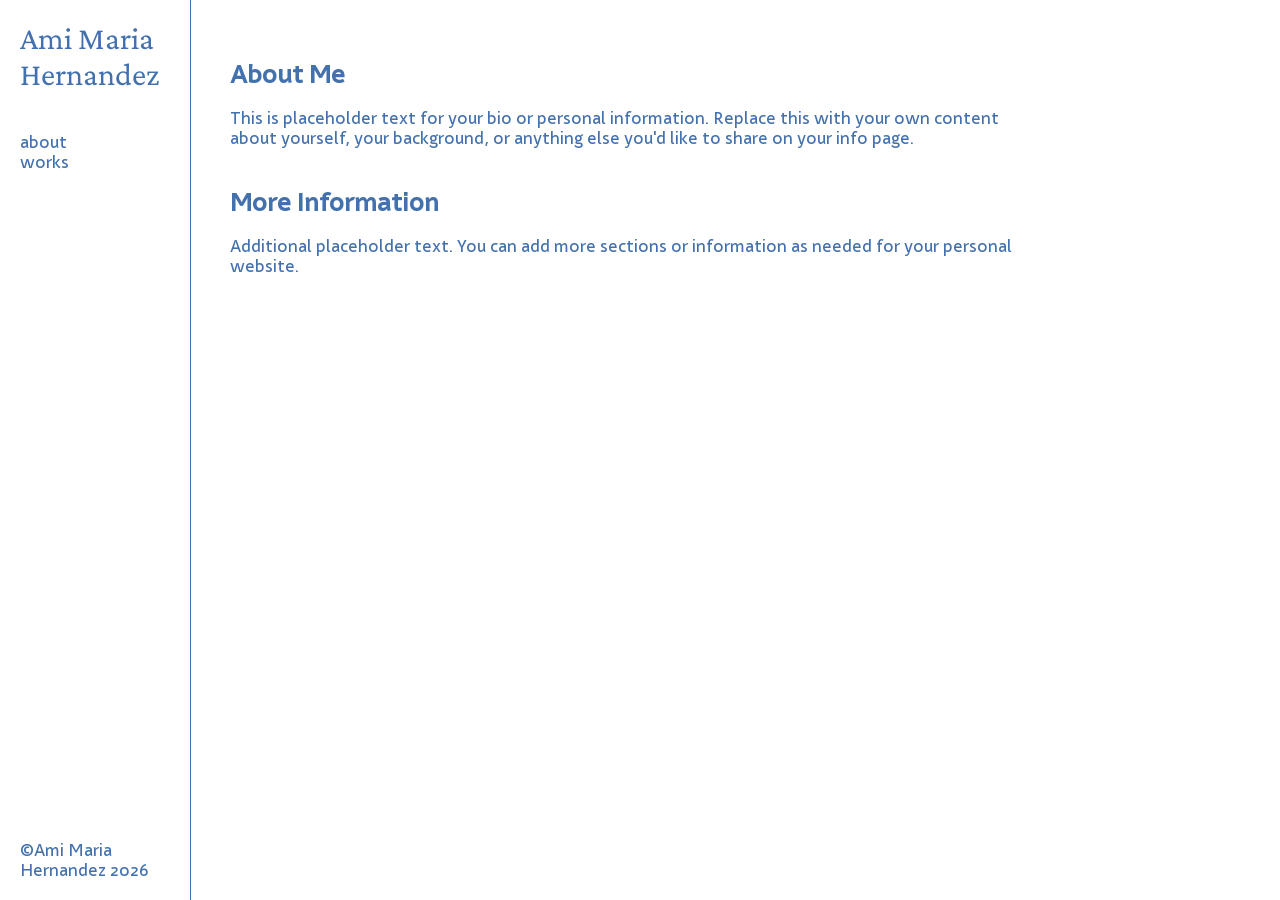
==== commit f0fc2d3a: "Fix About page formatting and update copyright to ©Ami Maria Hernandez 2026" ====
--- a/about.html
+++ b/about.html
@@ -1 +1 @@
-<!DOCTYPE html><html lang="en"><head><meta charSet="utf-8"/><meta name="viewport" content="width=device-width"/><meta name="next-head-count" content="2"/>  <link rel="icon" href="favicon.ico" sizes="any"/><link rel="preload" href="_next/static/media/0907676f60e87f51-s.p.woff2" as="font" type="font/woff2" crossorigin="anonymous" data-next-font="size-adjust"/><link rel="preload" href="_next/static/css/395d283e4de44bf8.css" as="style"/><link rel="stylesheet" href="_next/static/css/395d283e4de44bf8.css" data-n-g=""/><noscript data-n-css=""></noscript><script defer="" nomodule="" src="_next/static/chunks/polyfills-78c92fac7aa8fdd8.js"></script><script src="_next/static/chunks/webpack-c8ea32a7f1710e00.js" defer=""></script><script src="_next/static/chunks/framework-47944ae508d645e6.js" defer=""></script><script src="_next/static/chunks/main-3d47ddc6113bb733.js" defer=""></script><script src="_next/static/chunks/pages/_app-cf70991cdf20d925.js" defer=""></script><script src="_next/static/chunks/422-f6a31785d85e9af1.js" defer=""></script><script src="_next/static/chunks/675-7ac7ccfd83b30ac5.js" defer=""></script><script src="_next/static/chunks/803-7624c3f5c9da9120.js" defer=""></script><script src="_next/static/chunks/626-7c73342e54578817.js" defer=""></script><script src="_next/static/chunks/pages/info-f55ebe13754b86cf.js" defer=""></script><script src="_next/static/AYQ_RaFQIy8SJsUf-rQGw/_buildManifest.js" defer=""></script><script src="_next/static/AYQ_RaFQIy8SJsUf-rQGw/_ssgManifest.js" defer=""></script><style id="__jsx-2182624989">:root{--font-family-sans:'__sans_ce1876', '__sans_Fallback_ce1876'}</style></head><body><div id="__next"><div class="container"><ul class="mobile-burger"><li></li><li></li><li></li></ul><nav class=""><ul><li><a href="index.html"><h1>Ami Maria Hernandez</h1></a></li><li><a href="about.html">about</a></li><li><a href="works.html">works</a></li></ul><ul><li>©Ami Hernandez 2024</li></ul></nav><main class="full-bleed"><section><div class="film-wrapper"><div class="film-strip"><div class="strip-inner"><h2>About Me</h2><p>This is placeholder text for your bio or personal information. Replace this with your own content about yourself, your background, or anything else you'd like to share on your info page.</p></div></div><div class="film-strip"><div class="strip-inner"><h2>More Information</h2><p>Additional placeholder text. You can add more sections or information as needed for your personal website.</p></div></div></div></section></main></div></div><script id="__NEXT_DATA__" type="application/json">{"props":{"pageProps":{"draftMode":false,"token":"","info":{"body":[{"_type":"block","style":"normal","_key":"info-placeholder-1","markDefs":[],"children":[{"_type":"span","marks":[],"text":"This is placeholder text for your bio or personal information. Replace this with your own content about yourself, your background, or anything else you'd like to share on your info page."}]},{"_type":"block","style":"normal","_key":"info-placeholder-2","markDefs":[],"children":[{"_type":"span":"marks":[],"text":"Additional placeholder text. You can add more sections or information as needed for your personal website."}]}]},"_updatedAt":"2024-06-04T22:25:26Z","_createdAt":"2023-09-23T15:55:25Z","_rev":"placeholder","_type":"info","_id":"info","title":"About"}},"__N_SSG":true},"page":"/info","query":{},"buildId":"AYQ_RaFQIy8SJsUf-rQGw","isFallback":false,"gsp":true,"scriptLoader":[]}</script></body></html>+<!DOCTYPE html><html lang="en"><head><meta charSet="utf-8"/><meta name="viewport" content="width=device-width"/><meta name="next-head-count" content="2"/>  <link rel="icon" href="favicon.ico" sizes="any"/><link rel="preload" href="_next/static/media/0907676f60e87f51-s.p.woff2" as="font" type="font/woff2" crossorigin="anonymous" data-next-font="size-adjust"/><link rel="preload" href="_next/static/css/395d283e4de44bf8.css" as="style"/><link rel="stylesheet" href="_next/static/css/395d283e4de44bf8.css" data-n-g=""/><noscript data-n-css=""></noscript><script defer="" nomodule="" src="_next/static/chunks/polyfills-78c92fac7aa8fdd8.js"></script><script src="_next/static/chunks/webpack-c8ea32a7f1710e00.js" defer=""></script><script src="_next/static/chunks/framework-47944ae508d645e6.js" defer=""></script><script src="_next/static/chunks/main-3d47ddc6113bb733.js" defer=""></script><script src="_next/static/chunks/pages/_app-cf70991cdf20d925.js" defer=""></script><script src="_next/static/chunks/422-f6a31785d85e9af1.js" defer=""></script><script src="_next/static/chunks/675-7ac7ccfd83b30ac5.js" defer=""></script><script src="_next/static/chunks/803-7624c3f5c9da9120.js" defer=""></script><script src="_next/static/chunks/626-7c73342e54578817.js" defer=""></script><script src="_next/static/chunks/pages/info-f55ebe13754b86cf.js" defer=""></script><script src="_next/static/AYQ_RaFQIy8SJsUf-rQGw/_buildManifest.js" defer=""></script><script src="_next/static/AYQ_RaFQIy8SJsUf-rQGw/_ssgManifest.js" defer=""></script><style id="__jsx-2182624989">:root{--font-family-sans:'__sans_ce1876', '__sans_Fallback_ce1876'}</style></head><body><div id="__next"><div class="container"><ul class="mobile-burger"><li></li><li></li><li></li></ul><nav class=""><ul><li><a href="index.html"><h1>Ami Maria Hernandez</h1></a></li><li><a href="about.html">about</a></li><li><a href="works.html">works</a></li></ul><ul><li>©Ami Maria Hernandez 2026</li></ul></nav><main class="full-bleed"><section style="padding: 40px; max-width: 800px;"><div><h2>About Me</h2><p>This is placeholder text for your bio or personal information. Replace this with your own content about yourself, your background, or anything else you'd like to share on your info page.</p></div><div style="margin-top: 40px;"><h2>More Information</h2><p>Additional placeholder text. You can add more sections or information as needed for your personal website.</p></div></section></main></div></div><script id="__NEXT_DATA__" type="application/json">{"props":{"pageProps":{"draftMode":false,"token":"","info":{"body":[{"_type":"block","style":"normal","_key":"info-placeholder-1","markDefs":[],"children":[{"_type":"span","marks":[],"text":"This is placeholder text for your bio or personal information. Replace this with your own content about yourself, your background, or anything else you'd like to share on your info page."}]},{"_type":"block","style":"normal","_key":"info-placeholder-2","markDefs":[],"children":[{"_type":"span":"marks":[],"text":"Additional placeholder text. You can add more sections or information as needed for your personal website."}]}]},"_updatedAt":"2024-06-04T22:25:26Z","_createdAt":"2023-09-23T15:55:25Z","_rev":"placeholder","_type":"info","_id":"info","title":"About"}},"__N_SSG":true},"page":"/info","query":{},"buildId":"AYQ_RaFQIy8SJsUf-rQGw","isFallback":false,"gsp":true,"scriptLoader":[]}</script></body></html>
--- a/_next/static/css/395d283e4de44bf8.css
+++ b/_next/static/css/395d283e4de44bf8.css
@@ -1 +1 @@
-@import url("https://fonts.googleapis.com/css2?family=Crimson+Pro:ital,wght@0,200..900;1,200..900&display=swap");:root{--space-outer:20px;--space-outer-2:40px;--font-family-sans:"Ignazio Text",sans-serif;--font-family-serif:"Crimson Pro",serif;--font-size-regular:16px;--font-size-medium:26px;--font-size-large:32px;--line-height-0:16px;--line-height-1:20px;--line-height-2:24px;--line-height-3:28px;--line-height-4:28px;--line-height-5:32px;--line-height-6:36px;--line-height-7:40px;--line-height-8:48px;--line-height-9:60px;--line-height-10:72px;--line-height-11:96px;--line-height-12:128px;--white:#ffffff;--black:#000000;--gray-200:#ced2d9;--gray-600:#6e7683;--red:#000000;--deepblack:#000000;--max-width-0:320px;--max-width-1:768px}html{background-color:var(--white);font-family:var(--font-family-sans),var(--font-family-serif),sans-serif;text-size-adjust:100%;font-size:var(--font-size-regular)}h1{font-weight:400;font-size:var(--font-size-large);font-family:var(--font-family-serif)}a,a:link,a:visited{color:inherit}main a:hover{color:var(--black)}body{margin:0;min-height:calc(100vh - 4px);color:var(--black)}body,nav{background-color:var(--white)}nav{color:var(--black);display:flex;max-width:150px;z-index:9;height:calc(100vh - 40px);padding:var(--space-outer);flex-direction:column;justify-content:space-between;position:fixed;top:0;left:0;border-right:1px solid var(--black)}nav ul:first-child li:first-child{margin-bottom:var(--space-outer-2)}nav h1{margin-top:0}.subnav a:hover,nav a:hover{color:var(--black)}nav a{text-decoration:none}nav div:nth-child(2) a{text-decoration:underline}nav ul{list-style:none;padding-left:0;margin:0}.container{margin:0 auto;display:flex;width:100%}.container.inverted .project__title{text-align:center}.container.inverted .project__content p:first-child{text-align:center;margin-bottom:2em}.container.inverted,.container.inverted .subnav,.container.inverted nav{color:var(--white);background-color:var(--deepblack)}.container.inverted .subnav,.container.inverted nav{border-color:var(--white)}.container.inverted .subnav a:hover,.container.inverted nav a:hover{color:#fff}main{padding:var(--space-outer) var(--space-outer-2);margin-left:calc(150px + var(--space-outer-2));width:calc(100% - (var(--space-outer-2) + var(--space-outer-2)))}main.full-bleed{padding:0;width:calc(100% - (var(--space-outer-2)) - 150px)}.header{display:flex;padding:0 var(--space-1);border-bottom:1px solid #ced2d9;z-index:10;background:var(--white);position:fixed;left:0;right:0;top:0}.header .header__title{font-weight:800;font-size:var(--font-size-3);line-height:var(--line-height-1);padding-left:var(--space-2);margin:var(--space-3) 0;text-decoration:none;color:var(--black)}.footer{display:flex;justify-content:flex-end;padding:0 var(--space-3)}.footer .footer__text{font-size:var(--font-size-1);line-height:var(--line-height-1);display:flex;align-items:center;gap:2px}.mobile-burger{display:none}.page__title{margin-top:0}section.about{display:flex}section.about>*{flex-basis:30%;align-items:flex-start}section.about>img{margin-left:var(--space-outer);height:auto;flex-basis:70%}.commercial ul{list-style:none;border-top:1px dashed;padding-left:0;width:100%}.commercial li{border-bottom:1px dashed;padding:var(--space-outer)}.commercial li a{display:flex;font-family:var(--font-family-sans);text-decoration:none;width:100%;justify-content:space-between}.welcome__container{display:flex;flex-direction:column;align-items:center;padding:var(--space-2) var(--space-2)}.logos{display:none}.steps{flex-direction:column;width:100%}.steps .steps__list{list-style-type:none;padding:0}.steps .steps__entry{margin-bottom:var(--space-4)}.steps .steps__title{font-size:var(--font-size-5);line-height:var(--line-height-2)}.steps .steps__subtitle{font-size:var(--font-size-3)}.steps .steps__subtitle,.steps .steps__text{line-height:var(--line-height-2)}.steps .steps__text a{color:var(--blue-600);text-decoration:none}@media (min-width:575px){.welcome__container{width:100%}.logos{display:flex;align-items:center;margin:var(--space-6) 0 var(--space-5) 0}.logos .logos__blur{display:flex;position:absolute;width:375px;height:115px;background:var(--magenta-100);filter:blur(82px);transform:rotate(-19deg);z-index:-1}.logos .logos__plus{display:flex;font-weight:800;font-size:var(--font-size-7);line-height:var(--line-height-6);margin:0 var(--space-4)}.logos .logos__entry,.steps{display:flex}.steps{max-width:var(--max-width-0);padding:0}.steps .steps__subtitle{margin-top:var(--space-4)}.steps .steps__list{margin-top:0}}.modal{position:fixed;background-color:var(--white);color:var(--red);z-index:9;border:1px solid var(--red);padding:var(--space-outer);display:flex;flex-direction:column;width:30vw;height:30vh;left:50%;top:30%;transform:translateX(-50%) translateY(-50%)}.modal>:first-child{font-size:var(--font-size-large);font-family:var(--font-family-serif);text-align:center}.modal textarea{background-color:transparent;margin:var(--space-outer) 0;width:100%;flex-basis:60%}.modal button,.modal textarea{border:1px solid var(--red);font-family:var(--font-family-sans);font-size:var(--font-size-regular);color:var(--red)}.modal button{cursor:pointer;padding:var(--space-outer);flex-basis:45%}.modal button:hover{background-color:var(--red);color:var(--white)}.modal>div{display:flex;justify-content:space-between}.modal.closed{display:none}.card{display:flex;flex-direction:column;position:relative;border-bottom:1px solid #ced2d9}.card .card__container{margin:0;display:flex;justify-content:space-between;width:calc(100% - var(--space-outer-2));cursor:pointer;padding:var(--space-outer);align-items:flex-start}.card__title{display:block}.card__container:hover{color:var(--red)}.card__container.open:hover{color:var(--black)}.card__body img{width:100%;min-height:100%;height:auto}.card__body figure{margin-left:0}.card__body .cta-caption{display:none}.card__title.open{font-family:var(--font-family-serif);font-size:var(--font-size-large)}@media (min-width:575px){.card{border-top:1px dashed;border-bottom:none}.card:last-child{border-bottom:1px dashed}}@media (min-width:800px){.card{flex-direction:row}.card .card__container{margin:0}.card__container>div:last-child{margin-left:var(--space-outer-2);flex-basis:80%}}section.projects .page__container,section.projects .project__container{width:calc(100% - (150px + (var(--space-outer-2) * 4)));padding:0 var(--space-outer-2);margin:0 auto}.project__title{margin-top:0}section.projects .subnav{border-left:2px solid var(--red);color:var(--red);z-index:9;display:flex;max-width:150px;height:calc(100vh - 40px);padding:var(--space-outer);flex-direction:column;position:fixed;right:0;background-color:var(--white);top:0;justify-content:space-between}section.projects .subnav ul{list-style:none;padding-left:0}section.projects .subnav ul li{margin-bottom:calc(var(--space-outer)/2)}section.projects .subnav ul li a{text-decoration:none;font-family:var(--font-family-sans)}section.projects .subnav ul li.on a{text-decoration:underline}section.projects .media{position:relative;overflow:hidden}section.projects .media img{height:auto;display:block;width:100%;position:relative}section.projects .media .img-wrapper{margin:var(--space-outer-2) 0}.info-toggle{cursor:pointer}.info-toggle:hover{color:var(--red)}section.project{width:calc(100% - (150px + var(--space-outer-2)))}.media figcaption{margin-top:var(--space-outer-2)}.film-wrapper{display:flex;flex-wrap:nowrap;flex-direction:column}.film-strip,.film-wrapper{width:100%;position:relative}.film-strip{overflow:scroll}.film-strip,.film-strip a{cursor:-webkit-grab;cursor:grab}.film-strip:nth-child(2n) .strip-inner{animation-direction:alternate}.film-strip .strip-inner,.film-strip:nth-child(2n) .strip-inner{position:relative;animation-duration:60s;animation-iteration-count:infinite;animation-timing-function:linear}.film-strip .strip-inner{display:flex;flex-wrap:nowrap;animation-direction:alternate}@keyframes slideleft{0%{right:0}to{right:50%}}@keyframes slideright{0%{transform:translateX(-20%)}to{transform:translateX(10%)}}.img-tile{position:relative;display:inline-block;padding:calc(var(--space-outer)/3)}.img-tile img{width:auto;height:25vh;margin:0}.projects .img-tile img{height:70px}.img-tile a{overflow:hidden}.img-tile:hover .hidden{opacity:1}.img-tile:hover{background-color:var(--red)}.img-tile:hover img{mix-blend-mode:luminosity;opacity:.2}.img-tile .hidden span{text-align:center;width:100%;font-size:var(--font-size-medium)}.film-title{margin-left:var(--space-outer)}.img-tile .hidden{opacity:0;margin:0;align-items:center;position:absolute;display:flex;width:100%;height:100%;z-index:2;top:0;left:0;color:#fff;font-family:var(--font-family-serif)}.img-tile.fade{opacity:1}.project__card:hover{color:var(--red)}.project__card{position:absolute;top:0;left:0;z-index:3;background-color:var(--white);text-align:left;padding:var(--space-outer);width:100%;height:1em;display:flex;text-decoration:none;flex-direction:column;justify-content:center}.project__card img{width:auto;height:200px;display:none}.projects .img-tile:hover span{opacity:0}.projects .img-tile:hover img{opacity:inherit;mix-blend-mode:inherit}.projects .film-strip:hover{background-color:var(--red)}.projects .film-strip:hover .project__card{color:var(--red);border-color:var(--black)}.projects .film-strip:hover img{opacity:.7;mix-blend-mode:normal}.projects .img-tile:hover{background:transparent}.project__card h1{margin:0;font-family:var(--font-family-sans);font-size:var(--font-size-regular)}.projects .film-strip{padding-top:calc(1em + var(--space-outer-2))}.film-strip .strip-inner{animation:none;overflow-x:scroll;overflow-y:hidden}.strip-inner::-webkit-scrollbar{-webkit-appearance:none;height:8px;background-color:none}.strip-inner::-webkit-scrollbar-thumb{border-radius:5px;background-color:hsla(0,0%,46%,0)}.film-strip:hover .strip-inner::-webkit-scrollbar-thumb{border-radius:5px;background-color:#d3d3d3}.qpc-container,.qpc-container nav{color:#ffffd0;background-color:var(--black);border:none}.qpc-container main{min-height:calc(100vh - var(--space-outer-2))}.qpc-container nav a:hover{color:#fff}section.qpc .subnav{z-index:9;display:flex;max-width:150px;height:calc(100vh - 40px);padding:var(--space-outer);flex-direction:column;position:fixed;right:0;background-color:var(--black);top:0;justify-content:space-between}.qpc-container section.qpc .subnav h1{margin-top:0}section.projects .media .lightbox{position:fixed;top:0;left:0;padding:var(--space-outer);z-index:999;width:calc(100vw - var(--space-outer-2));text-align:center;overflow:scroll;margin:0;height:100vh;display:flex;justify-content:center}section.projects .media .lightbox img{z-index:9999;width:auto;height:calc(100vh - var(--space-outer-2))}section.projects .media .lightbox:before{background-color:var(--deepblack);opacity:.8;content:"";width:100vw;height:100vh;position:fixed;top:0;left:0;z-index:999}section.projects .media .img-wrapper.portrait-image{margin:var(--space-outer-2) calc(var(--space-outer-2) * 4)}.qpc-carousel{position:relative;transition:.2s;width:calc(80% - 150px)}.qpc-item{opacity:1;width:100%}.qpc-item img{width:100%;height:auto}@media (max-width:575px){.qpc-carousel{width:100vw}.qpc-container nav,.qpc-container section.qpc .subnav{width:80%;height:auto;position:relative;max-width:100vw;z-index:1}.qpc-container nav{flex-direction:row;z-index:9}.qpc-container nav>:last-child{position:fixed;bottom:var(--space-outer);z-index:9;background-color:#122b19}.qpc-container nav ul:first-child{display:flex;flex-direction:row}.qpc-container nav ul:first-child li:first-child img{width:100px;margin-right:var(--space-outer-2)}.qpc-container nav{width:calc(100% - var(--space-outer-2))}.qpc-container main{width:100%;height:auto;padding:0;position:relative;margin-left:0;margin-top:0}:root{--space-outer:10px;--space-outer-2:20px}nav{width:calc(100vw - var(--space-outer-2));height:auto;background-color:var(--white);max-width:100vw;height:2em;overflow:hidden;border:none;border-bottom:4px solid var(--red)}nav.open{height:70vh}nav h1{transform:none}nav h1 br{display:none}.mobile-burger{position:fixed;top:0;right:var(--space-outer);z-index:999;padding:0;display:block;list-style:none}.mobile-burger.open li:last-child{display:none}.mobile-burger.open{right:5px;top:6px}.mobile-burger.open li:first-child{transform:rotate(30deg) translateY(7px)}.mobile-burger.open li:nth-child(2){transform:rotate(-30deg) translateY(-5px)}.mobile-burger li{height:4px;transform-origin:center;background-color:var(--red);width:50px;margin-bottom:calc(var(--space-outer)/2);display:block}main.full-bleed{width:100%}main{margin-top:4em}main,section.about>img{margin-left:0}.card .card__container{padding:0}.card .card__container.open,.commercial li a{flex-direction:column}.card .card__container.open>span,.commercial li a span:first-child{margin-bottom:var(--space-outer)}section.about{flex-direction:column}.container.inverted .mobile-burger li{background-color:var(--white)}.modal{width:70vw}section.projects .subnav{position:relative;z-index:1;background:transparent;margin:0;border:none;height:auto;border-top:2px solid var(--red);width:calc(100% - var(--space-outer-2));max-width:none}section.projects .subnav:before{content:"Projects:"}section.projects .page__container,section.projects .project__container{width:calc(100% - var(--space-outer-2))}section.projects .project__container{width:auto;padding:0}section.project{width:100%;margin:0}section.projects .media .lightbox img{z-index:9999;width:100%;min-height:0;height:-moz-fit-content;height:fit-content}}@font-face{font-family:__sans_ce1876;src:url(../media/0907676f60e87f51-s.p.woff2) format("woff2");font-display:swap}@font-face{font-family:__sans_Fallback_ce1876;src:local("Arial");ascent-override:87.39%;descent-override:20.17%;line-gap-override:0.00%;size-adjust:111.57%}.__className_ce1876{font-family:__sans_ce1876,__sans_Fallback_ce1876}+@import url("https://fonts.googleapis.com/css2?family=Crimson+Pro:ital,wght@0,200..900;1,200..900&display=swap");:root{--space-outer:20px;--space-outer-2:40px;--font-family-sans:"Ignazio Text",sans-serif;--font-family-serif:"Crimson Pro",serif;--font-size-regular:16px;--font-size-medium:26px;--font-size-large:32px;--line-height-0:16px;--line-height-1:20px;--line-height-2:24px;--line-height-3:28px;--line-height-4:28px;--line-height-5:32px;--line-height-6:36px;--line-height-7:40px;--line-height-8:48px;--line-height-9:60px;--line-height-10:72px;--line-height-11:96px;--line-height-12:128px;--white:#ffffff;--black:#4271ae;--gray-200:#ced2d9;--gray-600:#6e7683;--red:#4271ae;--deepblack:#ffffff;--max-width-0:320px;--max-width-1:768px}html{background-color:var(--white);font-family:var(--font-family-sans),var(--font-family-serif),sans-serif;text-size-adjust:100%;font-size:var(--font-size-regular)}h1{font-weight:400;font-size:var(--font-size-large);font-family:var(--font-family-serif)}a,a:link,a:visited{color:inherit}main a:hover{color:var(--black)}body{margin:0;min-height:calc(100vh - 4px);color:var(--black)}body,nav{background-color:var(--white)}nav{color:var(--black);display:flex;max-width:150px;z-index:9;height:calc(100vh - 40px);padding:var(--space-outer);flex-direction:column;justify-content:space-between;position:fixed;top:0;left:0;border-right:1px solid var(--black)}nav ul:first-child li:first-child{margin-bottom:var(--space-outer-2)}nav h1{margin-top:0}.subnav a:hover,nav a:hover{color:var(--black)}nav a{text-decoration:none}nav div:nth-child(2) a{text-decoration:underline}nav ul{list-style:none;padding-left:0;margin:0}.container{margin:0 auto;display:flex;width:100%}.container.inverted .project__title{text-align:center}.container.inverted .project__content p:first-child{text-align:center;margin-bottom:2em}.container.inverted,.container.inverted .subnav,.container.inverted nav{color:var(--white);background-color:var(--deepblack)}.container.inverted .subnav,.container.inverted nav{border-color:var(--white)}.container.inverted .subnav a:hover,.container.inverted nav a:hover{color:#fff}main{padding:var(--space-outer) var(--space-outer-2);margin-left:calc(150px + var(--space-outer-2));width:calc(100% - (var(--space-outer-2) + var(--space-outer-2)))}main.full-bleed{padding:0;width:calc(100% - (var(--space-outer-2)) - 150px)}.header{display:flex;padding:0 var(--space-1);border-bottom:1px solid #ced2d9;z-index:10;background:var(--white);position:fixed;left:0;right:0;top:0}.header .header__title{font-weight:800;font-size:var(--font-size-3);line-height:var(--line-height-1);padding-left:var(--space-2);margin:var(--space-3) 0;text-decoration:none;color:var(--black)}.footer{display:flex;justify-content:flex-end;padding:0 var(--space-3)}.footer .footer__text{font-size:var(--font-size-1);line-height:var(--line-height-1);display:flex;align-items:center;gap:2px}.mobile-burger{display:none}.page__title{margin-top:0}section.about{display:flex}section.about>*{flex-basis:30%;align-items:flex-start}section.about>img{margin-left:var(--space-outer);height:auto;flex-basis:70%}.commercial ul{list-style:none;border-top:1px dashed;padding-left:0;width:100%}.commercial li{border-bottom:1px dashed;padding:var(--space-outer)}.commercial li a{display:flex;font-family:var(--font-family-sans);text-decoration:none;width:100%;justify-content:space-between}.welcome__container{display:flex;flex-direction:column;align-items:center;padding:var(--space-2) var(--space-2)}.logos{display:none}.steps{flex-direction:column;width:100%}.steps .steps__list{list-style-type:none;padding:0}.steps .steps__entry{margin-bottom:var(--space-4)}.steps .steps__title{font-size:var(--font-size-5);line-height:var(--line-height-2)}.steps .steps__subtitle{font-size:var(--font-size-3)}.steps .steps__subtitle,.steps .steps__text{line-height:var(--line-height-2)}.steps .steps__text a{color:var(--blue-600);text-decoration:none}@media (min-width:575px){.welcome__container{width:100%}.logos{display:flex;align-items:center;margin:var(--space-6) 0 var(--space-5) 0}.logos .logos__blur{display:flex;position:absolute;width:375px;height:115px;background:var(--magenta-100);filter:blur(82px);transform:rotate(-19deg);z-index:-1}.logos .logos__plus{display:flex;font-weight:800;font-size:var(--font-size-7);line-height:var(--line-height-6);margin:0 var(--space-4)}.logos .logos__entry,.steps{display:flex}.steps{max-width:var(--max-width-0);padding:0}.steps .steps__subtitle{margin-top:var(--space-4)}.steps .steps__list{margin-top:0}}.modal{position:fixed;background-color:var(--white);color:var(--red);z-index:9;border:1px solid var(--red);padding:var(--space-outer);display:flex;flex-direction:column;width:30vw;height:30vh;left:50%;top:30%;transform:translateX(-50%) translateY(-50%)}.modal>:first-child{font-size:var(--font-size-large);font-family:var(--font-family-serif);text-align:center}.modal textarea{background-color:transparent;margin:var(--space-outer) 0;width:100%;flex-basis:60%}.modal button,.modal textarea{border:1px solid var(--red);font-family:var(--font-family-sans);font-size:var(--font-size-regular);color:var(--red)}.modal button{cursor:pointer;padding:var(--space-outer);flex-basis:45%}.modal button:hover{background-color:var(--red);color:var(--white)}.modal>div{display:flex;justify-content:space-between}.modal.closed{display:none}.card{display:flex;flex-direction:column;position:relative;border-bottom:1px solid #ced2d9}.card .card__container{margin:0;display:flex;justify-content:space-between;width:calc(100% - var(--space-outer-2));cursor:pointer;padding:var(--space-outer);align-items:flex-start}.card__title{display:block}.card__container:hover{color:var(--red)}.card__container.open:hover{color:var(--black)}.card__body img{width:100%;min-height:100%;height:auto}.card__body figure{margin-left:0}.card__body .cta-caption{display:none}.card__title.open{font-family:var(--font-family-serif);font-size:var(--font-size-large)}@media (min-width:575px){.card{border-top:1px dashed;border-bottom:none}.card:last-child{border-bottom:1px dashed}}@media (min-width:800px){.card{flex-direction:row}.card .card__container{margin:0}.card__container>div:last-child{margin-left:var(--space-outer-2);flex-basis:80%}}section.projects .page__container,section.projects .project__container{width:calc(100% - (150px + (var(--space-outer-2) * 4)));padding:0 var(--space-outer-2);margin:0 auto}.project__title{margin-top:0}section.projects .subnav{border-left:2px solid var(--red);color:var(--red);z-index:9;display:flex;max-width:150px;height:calc(100vh - 40px);padding:var(--space-outer);flex-direction:column;position:fixed;right:0;background-color:var(--white);top:0;justify-content:space-between}section.projects .subnav ul{list-style:none;padding-left:0}section.projects .subnav ul li{margin-bottom:calc(var(--space-outer)/2)}section.projects .subnav ul li a{text-decoration:none;font-family:var(--font-family-sans)}section.projects .subnav ul li.on a{text-decoration:underline}section.projects .media{position:relative;overflow:hidden}section.projects .media img{height:auto;display:block;width:100%;position:relative}section.projects .media .img-wrapper{margin:var(--space-outer-2) 0}.info-toggle{cursor:pointer}.info-toggle:hover{color:var(--red)}section.project{width:calc(100% - (150px + var(--space-outer-2)))}.media figcaption{margin-top:var(--space-outer-2)}.film-wrapper{display:flex;flex-wrap:nowrap;flex-direction:column}.film-strip,.film-wrapper{width:100%;position:relative}.film-strip{overflow:scroll}.film-strip,.film-strip a{cursor:-webkit-grab;cursor:grab}.film-strip:nth-child(2n) .strip-inner{animation-direction:alternate}.film-strip .strip-inner,.film-strip:nth-child(2n) .strip-inner{position:relative;animation-duration:60s;animation-iteration-count:infinite;animation-timing-function:linear}.film-strip .strip-inner{display:flex;flex-wrap:nowrap;animation-direction:alternate}@keyframes slideleft{0%{right:0}to{right:50%}}@keyframes slideright{0%{transform:translateX(-20%)}to{transform:translateX(10%)}}.img-tile{position:relative;display:inline-block;padding:calc(var(--space-outer)/3)}.img-tile img{width:auto;height:25vh;margin:0}.projects .img-tile img{height:70px}.img-tile a{overflow:hidden}.img-tile:hover .hidden{opacity:1}.img-tile:hover{background-color:var(--red)}.img-tile:hover img{mix-blend-mode:luminosity;opacity:.2}.img-tile .hidden span{text-align:center;width:100%;font-size:var(--font-size-medium)}.film-title{margin-left:var(--space-outer)}.img-tile .hidden{opacity:0;margin:0;align-items:center;position:absolute;display:flex;width:100%;height:100%;z-index:2;top:0;left:0;color:#fff;font-family:var(--font-family-serif)}.img-tile.fade{opacity:1}.project__card:hover{color:var(--red)}.project__card{position:absolute;top:0;left:0;z-index:3;background-color:var(--white);text-align:left;padding:var(--space-outer);width:100%;height:1em;display:flex;text-decoration:none;flex-direction:column;justify-content:center}.project__card img{width:auto;height:200px;display:none}.projects .img-tile:hover span{opacity:0}.projects .img-tile:hover img{opacity:inherit;mix-blend-mode:inherit}.projects .film-strip:hover{background-color:var(--red)}.projects .film-strip:hover .project__card{color:var(--red);border-color:var(--black)}.projects .film-strip:hover img{opacity:.7;mix-blend-mode:normal}.projects .img-tile:hover{background:transparent}.project__card h1{margin:0;font-family:var(--font-family-sans);font-size:var(--font-size-regular)}.projects .film-strip{padding-top:calc(1em + var(--space-outer-2))}.film-strip .strip-inner{animation:none;overflow-x:scroll;overflow-y:hidden}.strip-inner::-webkit-scrollbar{-webkit-appearance:none;height:8px;background-color:none}.strip-inner::-webkit-scrollbar-thumb{border-radius:5px;background-color:hsla(0,0%,46%,0)}.film-strip:hover .strip-inner::-webkit-scrollbar-thumb{border-radius:5px;background-color:#d3d3d3}.qpc-container,.qpc-container nav{color:#ffffd0;background-color:var(--black);border:none}.qpc-container main{min-height:calc(100vh - var(--space-outer-2))}.qpc-container nav a:hover{color:#fff}section.qpc .subnav{z-index:9;display:flex;max-width:150px;height:calc(100vh - 40px);padding:var(--space-outer);flex-direction:column;position:fixed;right:0;background-color:var(--black);top:0;justify-content:space-between}.qpc-container section.qpc .subnav h1{margin-top:0}section.projects .media .lightbox{position:fixed;top:0;left:0;padding:var(--space-outer);z-index:999;width:calc(100vw - var(--space-outer-2));text-align:center;overflow:scroll;margin:0;height:100vh;display:flex;justify-content:center}section.projects .media .lightbox img{z-index:9999;width:auto;height:calc(100vh - var(--space-outer-2))}section.projects .media .lightbox:before{background-color:var(--deepblack);opacity:.8;content:"";width:100vw;height:100vh;position:fixed;top:0;left:0;z-index:999}section.projects .media .img-wrapper.portrait-image{margin:var(--space-outer-2) calc(var(--space-outer-2) * 4)}.qpc-carousel{position:relative;transition:.2s;width:calc(80% - 150px)}.qpc-item{opacity:1;width:100%}.qpc-item img{width:100%;height:auto}@media (max-width:575px){.qpc-carousel{width:100vw}.qpc-container nav,.qpc-container section.qpc .subnav{width:80%;height:auto;position:relative;max-width:100vw;z-index:1}.qpc-container nav{flex-direction:row;z-index:9}.qpc-container nav>:last-child{position:fixed;bottom:var(--space-outer);z-index:9;background-color:#122b19}.qpc-container nav ul:first-child{display:flex;flex-direction:row}.qpc-container nav ul:first-child li:first-child img{width:100px;margin-right:var(--space-outer-2)}.qpc-container nav{width:calc(100% - var(--space-outer-2))}.qpc-container main{width:100%;height:auto;padding:0;position:relative;margin-left:0;margin-top:0}:root{--space-outer:10px;--space-outer-2:20px}nav{width:calc(100vw - var(--space-outer-2));height:auto;background-color:var(--white);max-width:100vw;height:2em;overflow:hidden;border:none;border-bottom:4px solid var(--red)}nav.open{height:70vh}nav h1{transform:none}nav h1 br{display:none}.mobile-burger{position:fixed;top:0;right:var(--space-outer);z-index:999;padding:0;display:block;list-style:none}.mobile-burger.open li:last-child{display:none}.mobile-burger.open{right:5px;top:6px}.mobile-burger.open li:first-child{transform:rotate(30deg) translateY(7px)}.mobile-burger.open li:nth-child(2){transform:rotate(-30deg) translateY(-5px)}.mobile-burger li{height:4px;transform-origin:center;background-color:var(--red);width:50px;margin-bottom:calc(var(--space-outer)/2);display:block}main.full-bleed{width:100%}main{margin-top:4em}main,section.about>img{margin-left:0}.card .card__container{padding:0}.card .card__container.open,.commercial li a{flex-direction:column}.card .card__container.open>span,.commercial li a span:first-child{margin-bottom:var(--space-outer)}section.about{flex-direction:column}.container.inverted .mobile-burger li{background-color:var(--white)}.modal{width:70vw}section.projects .subnav{position:relative;z-index:1;background:transparent;margin:0;border:none;height:auto;border-top:2px solid var(--red);width:calc(100% - var(--space-outer-2));max-width:none}section.projects .subnav:before{content:"Projects:"}section.projects .page__container,section.projects .project__container{width:calc(100% - var(--space-outer-2))}section.projects .project__container{width:auto;padding:0}section.project{width:100%;margin:0}section.projects .media .lightbox img{z-index:9999;width:100%;min-height:0;height:-moz-fit-content;height:fit-content}}@font-face{font-family:__sans_ce1876;src:url(../media/0907676f60e87f51-s.p.woff2) format("woff2");font-display:swap}@font-face{font-family:__sans_Fallback_ce1876;src:local("Arial");ascent-override:87.39%;descent-override:20.17%;line-gap-override:0.00%;size-adjust:111.57%}.__className_ce1876{font-family:__sans_ce1876,__sans_Fallback_ce1876}
--- a/_next/static/css/395d283e4de44bf8.css
+++ b/_next/static/css/395d283e4de44bf8.css
@@ -1 +1 @@
-@import url("https://fonts.googleapis.com/css2?family=Crimson+Pro:ital,wght@0,200..900;1,200..900&display=swap");:root{--space-outer:20px;--space-outer-2:40px;--font-family-sans:"Ignazio Text",sans-serif;--font-family-serif:"Crimson Pro",serif;--font-size-regular:16px;--font-size-medium:26px;--font-size-large:32px;--line-height-0:16px;--line-height-1:20px;--line-height-2:24px;--line-height-3:28px;--line-height-4:28px;--line-height-5:32px;--line-height-6:36px;--line-height-7:40px;--line-height-8:48px;--line-height-9:60px;--line-height-10:72px;--line-height-11:96px;--line-height-12:128px;--white:#ffffff;--black:#000000;--gray-200:#ced2d9;--gray-600:#6e7683;--red:#000000;--deepblack:#000000;--max-width-0:320px;--max-width-1:768px}html{background-color:var(--white);font-family:var(--font-family-sans),var(--font-family-serif),sans-serif;text-size-adjust:100%;font-size:var(--font-size-regular)}h1{font-weight:400;font-size:var(--font-size-large);font-family:var(--font-family-serif)}a,a:link,a:visited{color:inherit}main a:hover{color:var(--black)}body{margin:0;min-height:calc(100vh - 4px);color:var(--black)}body,nav{background-color:var(--white)}nav{color:var(--black);display:flex;max-width:150px;z-index:9;height:calc(100vh - 40px);padding:var(--space-outer);flex-direction:column;justify-content:space-between;position:fixed;top:0;left:0;border-right:1px solid var(--black)}nav ul:first-child li:first-child{margin-bottom:var(--space-outer-2)}nav h1{margin-top:0}.subnav a:hover,nav a:hover{color:var(--black)}nav a{text-decoration:none}nav div:nth-child(2) a{text-decoration:underline}nav ul{list-style:none;padding-left:0;margin:0}.container{margin:0 auto;display:flex;width:100%}.container.inverted .project__title{text-align:center}.container.inverted .project__content p:first-child{text-align:center;margin-bottom:2em}.container.inverted,.container.inverted .subnav,.container.inverted nav{color:var(--white);background-color:var(--deepblack)}.container.inverted .subnav,.container.inverted nav{border-color:var(--white)}.container.inverted .subnav a:hover,.container.inverted nav a:hover{color:#fff}main{padding:var(--space-outer) var(--space-outer-2);margin-left:calc(150px + var(--space-outer-2));width:calc(100% - (var(--space-outer-2) + var(--space-outer-2)))}main.full-bleed{padding:0;width:calc(100% - (var(--space-outer-2)) - 150px)}.header{display:flex;padding:0 var(--space-1);border-bottom:1px solid #ced2d9;z-index:10;background:var(--white);position:fixed;left:0;right:0;top:0}.header .header__title{font-weight:800;font-size:var(--font-size-3);line-height:var(--line-height-1);padding-left:var(--space-2);margin:var(--space-3) 0;text-decoration:none;color:var(--black)}.footer{display:flex;justify-content:flex-end;padding:0 var(--space-3)}.footer .footer__text{font-size:var(--font-size-1);line-height:var(--line-height-1);display:flex;align-items:center;gap:2px}.mobile-burger{display:none}.page__title{margin-top:0}section.about{display:flex}section.about>*{flex-basis:30%;align-items:flex-start}section.about>img{margin-left:var(--space-outer);height:auto;flex-basis:70%}.commercial ul{list-style:none;border-top:1px dashed;padding-left:0;width:100%}.commercial li{border-bottom:1px dashed;padding:var(--space-outer)}.commercial li a{display:flex;font-family:var(--font-family-sans);text-decoration:none;width:100%;justify-content:space-between}.welcome__container{display:flex;flex-direction:column;align-items:center;padding:var(--space-2) var(--space-2)}.logos{display:none}.steps{flex-direction:column;width:100%}.steps .steps__list{list-style-type:none;padding:0}.steps .steps__entry{margin-bottom:var(--space-4)}.steps .steps__title{font-size:var(--font-size-5);line-height:var(--line-height-2)}.steps .steps__subtitle{font-size:var(--font-size-3)}.steps .steps__subtitle,.steps .steps__text{line-height:var(--line-height-2)}.steps .steps__text a{color:var(--blue-600);text-decoration:none}@media (min-width:575px){.welcome__container{width:100%}.logos{display:flex;align-items:center;margin:var(--space-6) 0 var(--space-5) 0}.logos .logos__blur{display:flex;position:absolute;width:375px;height:115px;background:var(--magenta-100);filter:blur(82px);transform:rotate(-19deg);z-index:-1}.logos .logos__plus{display:flex;font-weight:800;font-size:var(--font-size-7);line-height:var(--line-height-6);margin:0 var(--space-4)}.logos .logos__entry,.steps{display:flex}.steps{max-width:var(--max-width-0);padding:0}.steps .steps__subtitle{margin-top:var(--space-4)}.steps .steps__list{margin-top:0}}.modal{position:fixed;background-color:var(--white);color:var(--red);z-index:9;border:1px solid var(--red);padding:var(--space-outer);display:flex;flex-direction:column;width:30vw;height:30vh;left:50%;top:30%;transform:translateX(-50%) translateY(-50%)}.modal>:first-child{font-size:var(--font-size-large);font-family:var(--font-family-serif);text-align:center}.modal textarea{background-color:transparent;margin:var(--space-outer) 0;width:100%;flex-basis:60%}.modal button,.modal textarea{border:1px solid var(--red);font-family:var(--font-family-sans);font-size:var(--font-size-regular);color:var(--red)}.modal button{cursor:pointer;padding:var(--space-outer);flex-basis:45%}.modal button:hover{background-color:var(--red);color:var(--white)}.modal>div{display:flex;justify-content:space-between}.modal.closed{display:none}.card{display:flex;flex-direction:column;position:relative;border-bottom:1px solid #ced2d9}.card .card__container{margin:0;display:flex;justify-content:space-between;width:calc(100% - var(--space-outer-2));cursor:pointer;padding:var(--space-outer);align-items:flex-start}.card__title{display:block}.card__container:hover{color:var(--red)}.card__container.open:hover{color:var(--black)}.card__body img{width:100%;min-height:100%;height:auto}.card__body figure{margin-left:0}.card__body .cta-caption{display:none}.card__title.open{font-family:var(--font-family-serif);font-size:var(--font-size-large)}@media (min-width:575px){.card{border-top:1px dashed;border-bottom:none}.card:last-child{border-bottom:1px dashed}}@media (min-width:800px){.card{flex-direction:row}.card .card__container{margin:0}.card__container>div:last-child{margin-left:var(--space-outer-2);flex-basis:80%}}section.projects .page__container,section.projects .project__container{width:calc(100% - (150px + (var(--space-outer-2) * 4)));padding:0 var(--space-outer-2);margin:0 auto}.project__title{margin-top:0}section.projects .subnav{border-left:2px solid var(--red);color:var(--red);z-index:9;display:flex;max-width:150px;height:calc(100vh - 40px);padding:var(--space-outer);flex-direction:column;position:fixed;right:0;background-color:var(--white);top:0;justify-content:space-between}section.projects .subnav ul{list-style:none;padding-left:0}section.projects .subnav ul li{margin-bottom:calc(var(--space-outer)/2)}section.projects .subnav ul li a{text-decoration:none;font-family:var(--font-family-sans)}section.projects .subnav ul li.on a{text-decoration:underline}section.projects .media{position:relative;overflow:hidden}section.projects .media img{height:auto;display:block;width:100%;position:relative}section.projects .media .img-wrapper{margin:var(--space-outer-2) 0}.info-toggle{cursor:pointer}.info-toggle:hover{color:var(--red)}section.project{width:calc(100% - (150px + var(--space-outer-2)))}.media figcaption{margin-top:var(--space-outer-2)}.film-wrapper{display:flex;flex-wrap:nowrap;flex-direction:column}.film-strip,.film-wrapper{width:100%;position:relative}.film-strip{overflow:scroll}.film-strip,.film-strip a{cursor:-webkit-grab;cursor:grab}.film-strip:nth-child(2n) .strip-inner{animation-direction:alternate}.film-strip .strip-inner,.film-strip:nth-child(2n) .strip-inner{position:relative;animation-duration:60s;animation-iteration-count:infinite;animation-timing-function:linear}.film-strip .strip-inner{display:flex;flex-wrap:nowrap;animation-direction:alternate}@keyframes slideleft{0%{right:0}to{right:50%}}@keyframes slideright{0%{transform:translateX(-20%)}to{transform:translateX(10%)}}.img-tile{position:relative;display:inline-block;padding:calc(var(--space-outer)/3)}.img-tile img{width:auto;height:25vh;margin:0}.projects .img-tile img{height:70px}.img-tile a{overflow:hidden}.img-tile:hover .hidden{opacity:1}.img-tile:hover{background-color:var(--red)}.img-tile:hover img{mix-blend-mode:luminosity;opacity:.2}.img-tile .hidden span{text-align:center;width:100%;font-size:var(--font-size-medium)}.film-title{margin-left:var(--space-outer)}.img-tile .hidden{opacity:0;margin:0;align-items:center;position:absolute;display:flex;width:100%;height:100%;z-index:2;top:0;left:0;color:#fff;font-family:var(--font-family-serif)}.img-tile.fade{opacity:1}.project__card:hover{color:var(--red)}.project__card{position:absolute;top:0;left:0;z-index:3;background-color:var(--white);text-align:left;padding:var(--space-outer);width:100%;height:1em;display:flex;text-decoration:none;flex-direction:column;justify-content:center}.project__card img{width:auto;height:200px;display:none}.projects .img-tile:hover span{opacity:0}.projects .img-tile:hover img{opacity:inherit;mix-blend-mode:inherit}.projects .film-strip:hover{background-color:var(--red)}.projects .film-strip:hover .project__card{color:var(--red);border-color:var(--black)}.projects .film-strip:hover img{opacity:.7;mix-blend-mode:normal}.projects .img-tile:hover{background:transparent}.project__card h1{margin:0;font-family:var(--font-family-sans);font-size:var(--font-size-regular)}.projects .film-strip{padding-top:calc(1em + var(--space-outer-2))}.film-strip .strip-inner{animation:none;overflow-x:scroll;overflow-y:hidden}.strip-inner::-webkit-scrollbar{-webkit-appearance:none;height:8px;background-color:none}.strip-inner::-webkit-scrollbar-thumb{border-radius:5px;background-color:hsla(0,0%,46%,0)}.film-strip:hover .strip-inner::-webkit-scrollbar-thumb{border-radius:5px;background-color:#d3d3d3}.qpc-container,.qpc-container nav{color:#ffffd0;background-color:var(--black);border:none}.qpc-container main{min-height:calc(100vh - var(--space-outer-2))}.qpc-container nav a:hover{color:#fff}section.qpc .subnav{z-index:9;display:flex;max-width:150px;height:calc(100vh - 40px);padding:var(--space-outer);flex-direction:column;position:fixed;right:0;background-color:var(--black);top:0;justify-content:space-between}.qpc-container section.qpc .subnav h1{margin-top:0}section.projects .media .lightbox{position:fixed;top:0;left:0;padding:var(--space-outer);z-index:999;width:calc(100vw - var(--space-outer-2));text-align:center;overflow:scroll;margin:0;height:100vh;display:flex;justify-content:center}section.projects .media .lightbox img{z-index:9999;width:auto;height:calc(100vh - var(--space-outer-2))}section.projects .media .lightbox:before{background-color:var(--deepblack);opacity:.8;content:"";width:100vw;height:100vh;position:fixed;top:0;left:0;z-index:999}section.projects .media .img-wrapper.portrait-image{margin:var(--space-outer-2) calc(var(--space-outer-2) * 4)}.qpc-carousel{position:relative;transition:.2s;width:calc(80% - 150px)}.qpc-item{opacity:1;width:100%}.qpc-item img{width:100%;height:auto}@media (max-width:575px){.qpc-carousel{width:100vw}.qpc-container nav,.qpc-container section.qpc .subnav{width:80%;height:auto;position:relative;max-width:100vw;z-index:1}.qpc-container nav{flex-direction:row;z-index:9}.qpc-container nav>:last-child{position:fixed;bottom:var(--space-outer);z-index:9;background-color:#122b19}.qpc-container nav ul:first-child{display:flex;flex-direction:row}.qpc-container nav ul:first-child li:first-child img{width:100px;margin-right:var(--space-outer-2)}.qpc-container nav{width:calc(100% - var(--space-outer-2))}.qpc-container main{width:100%;height:auto;padding:0;position:relative;margin-left:0;margin-top:0}:root{--space-outer:10px;--space-outer-2:20px}nav{width:calc(100vw - var(--space-outer-2));height:auto;background-color:var(--white);max-width:100vw;height:2em;overflow:hidden;border:none;border-bottom:4px solid var(--red)}nav.open{height:70vh}nav h1{transform:none}nav h1 br{display:none}.mobile-burger{position:fixed;top:0;right:var(--space-outer);z-index:999;padding:0;display:block;list-style:none}.mobile-burger.open li:last-child{display:none}.mobile-burger.open{right:5px;top:6px}.mobile-burger.open li:first-child{transform:rotate(30deg) translateY(7px)}.mobile-burger.open li:nth-child(2){transform:rotate(-30deg) translateY(-5px)}.mobile-burger li{height:4px;transform-origin:center;background-color:var(--red);width:50px;margin-bottom:calc(var(--space-outer)/2);display:block}main.full-bleed{width:100%}main{margin-top:4em}main,section.about>img{margin-left:0}.card .card__container{padding:0}.card .card__container.open,.commercial li a{flex-direction:column}.card .card__container.open>span,.commercial li a span:first-child{margin-bottom:var(--space-outer)}section.about{flex-direction:column}.container.inverted .mobile-burger li{background-color:var(--white)}.modal{width:70vw}section.projects .subnav{position:relative;z-index:1;background:transparent;margin:0;border:none;height:auto;border-top:2px solid var(--red);width:calc(100% - var(--space-outer-2));max-width:none}section.projects .subnav:before{content:"Projects:"}section.projects .page__container,section.projects .project__container{width:calc(100% - var(--space-outer-2))}section.projects .project__container{width:auto;padding:0}section.project{width:100%;margin:0}section.projects .media .lightbox img{z-index:9999;width:100%;min-height:0;height:-moz-fit-content;height:fit-content}}@font-face{font-family:__sans_ce1876;src:url(../media/0907676f60e87f51-s.p.woff2) format("woff2");font-display:swap}@font-face{font-family:__sans_Fallback_ce1876;src:local("Arial");ascent-override:87.39%;descent-override:20.17%;line-gap-override:0.00%;size-adjust:111.57%}.__className_ce1876{font-family:__sans_ce1876,__sans_Fallback_ce1876}+@import url("https://fonts.googleapis.com/css2?family=Crimson+Pro:ital,wght@0,200..900;1,200..900&display=swap");:root{--space-outer:20px;--space-outer-2:40px;--font-family-sans:"Ignazio Text",sans-serif;--font-family-serif:"Crimson Pro",serif;--font-size-regular:16px;--font-size-medium:26px;--font-size-large:32px;--line-height-0:16px;--line-height-1:20px;--line-height-2:24px;--line-height-3:28px;--line-height-4:28px;--line-height-5:32px;--line-height-6:36px;--line-height-7:40px;--line-height-8:48px;--line-height-9:60px;--line-height-10:72px;--line-height-11:96px;--line-height-12:128px;--white:#ffffff;--black:#4271ae;--gray-200:#ced2d9;--gray-600:#6e7683;--red:#4271ae;--deepblack:#ffffff;--max-width-0:320px;--max-width-1:768px}html{background-color:var(--white);font-family:var(--font-family-sans),var(--font-family-serif),sans-serif;text-size-adjust:100%;font-size:var(--font-size-regular)}h1{font-weight:400;font-size:var(--font-size-large);font-family:var(--font-family-serif)}a,a:link,a:visited{color:inherit}main a:hover{color:var(--black)}body{margin:0;min-height:calc(100vh - 4px);color:var(--black)}body,nav{background-color:var(--white)}nav{color:var(--black);display:flex;max-width:150px;z-index:9;height:calc(100vh - 40px);padding:var(--space-outer);flex-direction:column;justify-content:space-between;position:fixed;top:0;left:0;border-right:1px solid var(--black)}nav ul:first-child li:first-child{margin-bottom:var(--space-outer-2)}nav h1{margin-top:0}.subnav a:hover,nav a:hover{color:var(--black)}nav a{text-decoration:none}nav div:nth-child(2) a{text-decoration:underline}nav ul{list-style:none;padding-left:0;margin:0}.container{margin:0 auto;display:flex;width:100%}.container.inverted .project__title{text-align:center}.container.inverted .project__content p:first-child{text-align:center;margin-bottom:2em}.container.inverted,.container.inverted .subnav,.container.inverted nav{color:var(--white);background-color:var(--deepblack)}.container.inverted .subnav,.container.inverted nav{border-color:var(--white)}.container.inverted .subnav a:hover,.container.inverted nav a:hover{color:#fff}main{padding:var(--space-outer) var(--space-outer-2);margin-left:calc(150px + var(--space-outer-2));width:calc(100% - (var(--space-outer-2) + var(--space-outer-2)))}main.full-bleed{padding:0;width:calc(100% - (var(--space-outer-2)) - 150px)}.header{display:flex;padding:0 var(--space-1);border-bottom:1px solid #ced2d9;z-index:10;background:var(--white);position:fixed;left:0;right:0;top:0}.header .header__title{font-weight:800;font-size:var(--font-size-3);line-height:var(--line-height-1);padding-left:var(--space-2);margin:var(--space-3) 0;text-decoration:none;color:var(--black)}.footer{display:flex;justify-content:flex-end;padding:0 var(--space-3)}.footer .footer__text{font-size:var(--font-size-1);line-height:var(--line-height-1);display:flex;align-items:center;gap:2px}.mobile-burger{display:none}.page__title{margin-top:0}section.about{display:flex}section.about>*{flex-basis:30%;align-items:flex-start}section.about>img{margin-left:var(--space-outer);height:auto;flex-basis:70%}.commercial ul{list-style:none;border-top:1px dashed;padding-left:0;width:100%}.commercial li{border-bottom:1px dashed;padding:var(--space-outer)}.commercial li a{display:flex;font-family:var(--font-family-sans);text-decoration:none;width:100%;justify-content:space-between}.welcome__container{display:flex;flex-direction:column;align-items:center;padding:var(--space-2) var(--space-2)}.logos{display:none}.steps{flex-direction:column;width:100%}.steps .steps__list{list-style-type:none;padding:0}.steps .steps__entry{margin-bottom:var(--space-4)}.steps .steps__title{font-size:var(--font-size-5);line-height:var(--line-height-2)}.steps .steps__subtitle{font-size:var(--font-size-3)}.steps .steps__subtitle,.steps .steps__text{line-height:var(--line-height-2)}.steps .steps__text a{color:var(--blue-600);text-decoration:none}@media (min-width:575px){.welcome__container{width:100%}.logos{display:flex;align-items:center;margin:var(--space-6) 0 var(--space-5) 0}.logos .logos__blur{display:flex;position:absolute;width:375px;height:115px;background:var(--magenta-100);filter:blur(82px);transform:rotate(-19deg);z-index:-1}.logos .logos__plus{display:flex;font-weight:800;font-size:var(--font-size-7);line-height:var(--line-height-6);margin:0 var(--space-4)}.logos .logos__entry,.steps{display:flex}.steps{max-width:var(--max-width-0);padding:0}.steps .steps__subtitle{margin-top:var(--space-4)}.steps .steps__list{margin-top:0}}.modal{position:fixed;background-color:var(--white);color:var(--red);z-index:9;border:1px solid var(--red);padding:var(--space-outer);display:flex;flex-direction:column;width:30vw;height:30vh;left:50%;top:30%;transform:translateX(-50%) translateY(-50%)}.modal>:first-child{font-size:var(--font-size-large);font-family:var(--font-family-serif);text-align:center}.modal textarea{background-color:transparent;margin:var(--space-outer) 0;width:100%;flex-basis:60%}.modal button,.modal textarea{border:1px solid var(--red);font-family:var(--font-family-sans);font-size:var(--font-size-regular);color:var(--red)}.modal button{cursor:pointer;padding:var(--space-outer);flex-basis:45%}.modal button:hover{background-color:var(--red);color:var(--white)}.modal>div{display:flex;justify-content:space-between}.modal.closed{display:none}.card{display:flex;flex-direction:column;position:relative;border-bottom:1px solid #ced2d9}.card .card__container{margin:0;display:flex;justify-content:space-between;width:calc(100% - var(--space-outer-2));cursor:pointer;padding:var(--space-outer);align-items:flex-start}.card__title{display:block}.card__container:hover{color:var(--red)}.card__container.open:hover{color:var(--black)}.card__body img{width:100%;min-height:100%;height:auto}.card__body figure{margin-left:0}.card__body .cta-caption{display:none}.card__title.open{font-family:var(--font-family-serif);font-size:var(--font-size-large)}@media (min-width:575px){.card{border-top:1px dashed;border-bottom:none}.card:last-child{border-bottom:1px dashed}}@media (min-width:800px){.card{flex-direction:row}.card .card__container{margin:0}.card__container>div:last-child{margin-left:var(--space-outer-2);flex-basis:80%}}section.projects .page__container,section.projects .project__container{width:calc(100% - (150px + (var(--space-outer-2) * 4)));padding:0 var(--space-outer-2);margin:0 auto}.project__title{margin-top:0}section.projects .subnav{border-left:2px solid var(--red);color:var(--red);z-index:9;display:flex;max-width:150px;height:calc(100vh - 40px);padding:var(--space-outer);flex-direction:column;position:fixed;right:0;background-color:var(--white);top:0;justify-content:space-between}section.projects .subnav ul{list-style:none;padding-left:0}section.projects .subnav ul li{margin-bottom:calc(var(--space-outer)/2)}section.projects .subnav ul li a{text-decoration:none;font-family:var(--font-family-sans)}section.projects .subnav ul li.on a{text-decoration:underline}section.projects .media{position:relative;overflow:hidden}section.projects .media img{height:auto;display:block;width:100%;position:relative}section.projects .media .img-wrapper{margin:var(--space-outer-2) 0}.info-toggle{cursor:pointer}.info-toggle:hover{color:var(--red)}section.project{width:calc(100% - (150px + var(--space-outer-2)))}.media figcaption{margin-top:var(--space-outer-2)}.film-wrapper{display:flex;flex-wrap:nowrap;flex-direction:column}.film-strip,.film-wrapper{width:100%;position:relative}.film-strip{overflow:scroll}.film-strip,.film-strip a{cursor:-webkit-grab;cursor:grab}.film-strip:nth-child(2n) .strip-inner{animation-direction:alternate}.film-strip .strip-inner,.film-strip:nth-child(2n) .strip-inner{position:relative;animation-duration:60s;animation-iteration-count:infinite;animation-timing-function:linear}.film-strip .strip-inner{display:flex;flex-wrap:nowrap;animation-direction:alternate}@keyframes slideleft{0%{right:0}to{right:50%}}@keyframes slideright{0%{transform:translateX(-20%)}to{transform:translateX(10%)}}.img-tile{position:relative;display:inline-block;padding:calc(var(--space-outer)/3)}.img-tile img{width:auto;height:25vh;margin:0}.projects .img-tile img{height:70px}.img-tile a{overflow:hidden}.img-tile:hover .hidden{opacity:1}.img-tile:hover{background-color:var(--red)}.img-tile:hover img{mix-blend-mode:luminosity;opacity:.2}.img-tile .hidden span{text-align:center;width:100%;font-size:var(--font-size-medium)}.film-title{margin-left:var(--space-outer)}.img-tile .hidden{opacity:0;margin:0;align-items:center;position:absolute;display:flex;width:100%;height:100%;z-index:2;top:0;left:0;color:#fff;font-family:var(--font-family-serif)}.img-tile.fade{opacity:1}.project__card:hover{color:var(--red)}.project__card{position:absolute;top:0;left:0;z-index:3;background-color:var(--white);text-align:left;padding:var(--space-outer);width:100%;height:1em;display:flex;text-decoration:none;flex-direction:column;justify-content:center}.project__card img{width:auto;height:200px;display:none}.projects .img-tile:hover span{opacity:0}.projects .img-tile:hover img{opacity:inherit;mix-blend-mode:inherit}.projects .film-strip:hover{background-color:var(--red)}.projects .film-strip:hover .project__card{color:var(--red);border-color:var(--black)}.projects .film-strip:hover img{opacity:.7;mix-blend-mode:normal}.projects .img-tile:hover{background:transparent}.project__card h1{margin:0;font-family:var(--font-family-sans);font-size:var(--font-size-regular)}.projects .film-strip{padding-top:calc(1em + var(--space-outer-2))}.film-strip .strip-inner{animation:none;overflow-x:scroll;overflow-y:hidden}.strip-inner::-webkit-scrollbar{-webkit-appearance:none;height:8px;background-color:none}.strip-inner::-webkit-scrollbar-thumb{border-radius:5px;background-color:hsla(0,0%,46%,0)}.film-strip:hover .strip-inner::-webkit-scrollbar-thumb{border-radius:5px;background-color:#d3d3d3}.qpc-container,.qpc-container nav{color:#ffffd0;background-color:var(--black);border:none}.qpc-container main{min-height:calc(100vh - var(--space-outer-2))}.qpc-container nav a:hover{color:#fff}section.qpc .subnav{z-index:9;display:flex;max-width:150px;height:calc(100vh - 40px);padding:var(--space-outer);flex-direction:column;position:fixed;right:0;background-color:var(--black);top:0;justify-content:space-between}.qpc-container section.qpc .subnav h1{margin-top:0}section.projects .media .lightbox{position:fixed;top:0;left:0;padding:var(--space-outer);z-index:999;width:calc(100vw - var(--space-outer-2));text-align:center;overflow:scroll;margin:0;height:100vh;display:flex;justify-content:center}section.projects .media .lightbox img{z-index:9999;width:auto;height:calc(100vh - var(--space-outer-2))}section.projects .media .lightbox:before{background-color:var(--deepblack);opacity:.8;content:"";width:100vw;height:100vh;position:fixed;top:0;left:0;z-index:999}section.projects .media .img-wrapper.portrait-image{margin:var(--space-outer-2) calc(var(--space-outer-2) * 4)}.qpc-carousel{position:relative;transition:.2s;width:calc(80% - 150px)}.qpc-item{opacity:1;width:100%}.qpc-item img{width:100%;height:auto}@media (max-width:575px){.qpc-carousel{width:100vw}.qpc-container nav,.qpc-container section.qpc .subnav{width:80%;height:auto;position:relative;max-width:100vw;z-index:1}.qpc-container nav{flex-direction:row;z-index:9}.qpc-container nav>:last-child{position:fixed;bottom:var(--space-outer);z-index:9;background-color:#122b19}.qpc-container nav ul:first-child{display:flex;flex-direction:row}.qpc-container nav ul:first-child li:first-child img{width:100px;margin-right:var(--space-outer-2)}.qpc-container nav{width:calc(100% - var(--space-outer-2))}.qpc-container main{width:100%;height:auto;padding:0;position:relative;margin-left:0;margin-top:0}:root{--space-outer:10px;--space-outer-2:20px}nav{width:calc(100vw - var(--space-outer-2));height:auto;background-color:var(--white);max-width:100vw;height:2em;overflow:hidden;border:none;border-bottom:4px solid var(--red)}nav.open{height:70vh}nav h1{transform:none}nav h1 br{display:none}.mobile-burger{position:fixed;top:0;right:var(--space-outer);z-index:999;padding:0;display:block;list-style:none}.mobile-burger.open li:last-child{display:none}.mobile-burger.open{right:5px;top:6px}.mobile-burger.open li:first-child{transform:rotate(30deg) translateY(7px)}.mobile-burger.open li:nth-child(2){transform:rotate(-30deg) translateY(-5px)}.mobile-burger li{height:4px;transform-origin:center;background-color:var(--red);width:50px;margin-bottom:calc(var(--space-outer)/2);display:block}main.full-bleed{width:100%}main{margin-top:4em}main,section.about>img{margin-left:0}.card .card__container{padding:0}.card .card__container.open,.commercial li a{flex-direction:column}.card .card__container.open>span,.commercial li a span:first-child{margin-bottom:var(--space-outer)}section.about{flex-direction:column}.container.inverted .mobile-burger li{background-color:var(--white)}.modal{width:70vw}section.projects .subnav{position:relative;z-index:1;background:transparent;margin:0;border:none;height:auto;border-top:2px solid var(--red);width:calc(100% - var(--space-outer-2));max-width:none}section.projects .subnav:before{content:"Projects:"}section.projects .page__container,section.projects .project__container{width:calc(100% - var(--space-outer-2))}section.projects .project__container{width:auto;padding:0}section.project{width:100%;margin:0}section.projects .media .lightbox img{z-index:9999;width:100%;min-height:0;height:-moz-fit-content;height:fit-content}}@font-face{font-family:__sans_ce1876;src:url(../media/0907676f60e87f51-s.p.woff2) format("woff2");font-display:swap}@font-face{font-family:__sans_Fallback_ce1876;src:local("Arial");ascent-override:87.39%;descent-override:20.17%;line-gap-override:0.00%;size-adjust:111.57%}.__className_ce1876{font-family:__sans_ce1876,__sans_Fallback_ce1876}
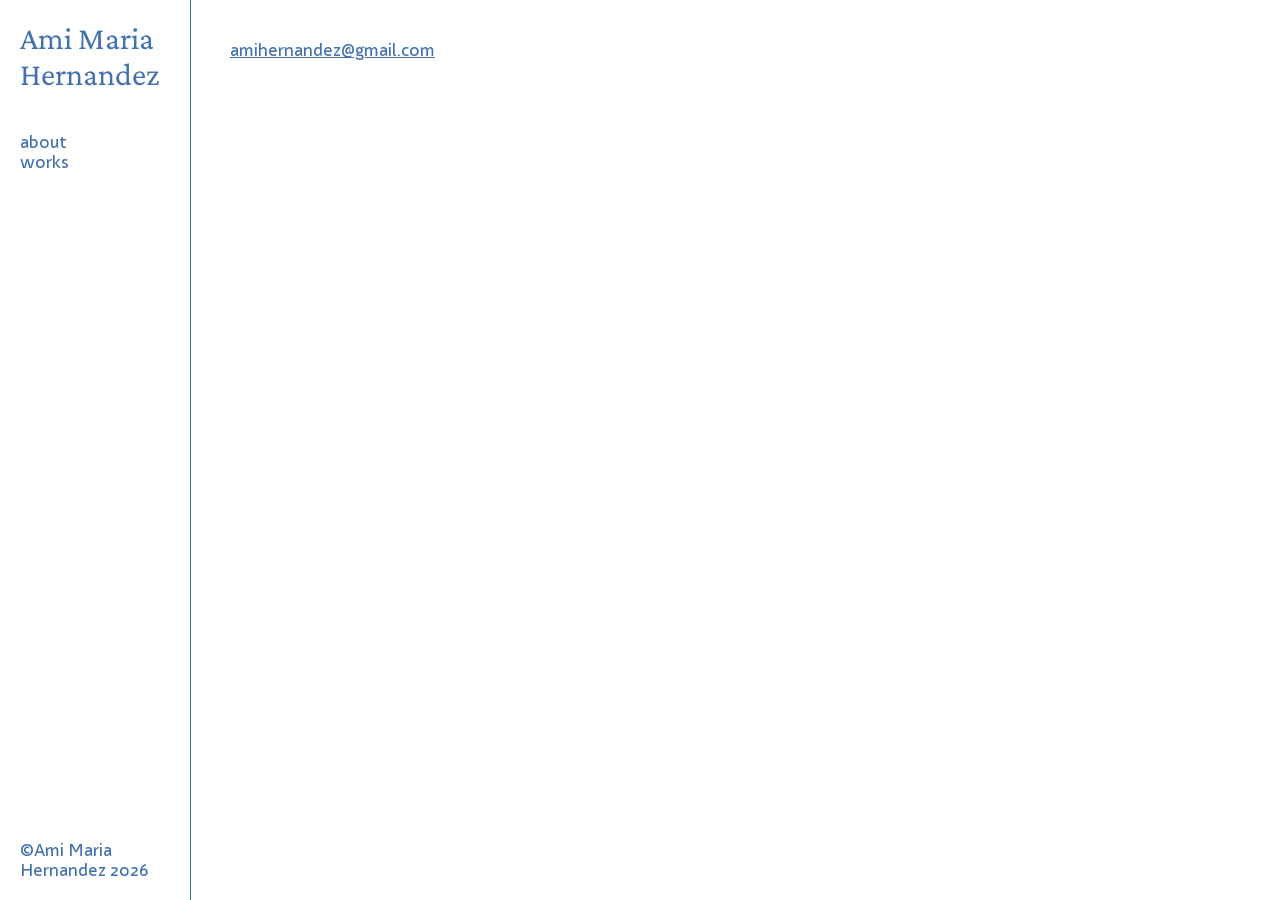
==== commit 885d3e55: "Fix photos in works, update about with email, and add blue 'a' favicon" ====
--- a/about.html
+++ b/about.html
@@ -1 +1 @@
-<!DOCTYPE html><html lang="en"><head><meta charSet="utf-8"/><meta name="viewport" content="width=device-width"/><meta name="next-head-count" content="2"/>  <link rel="icon" href="favicon.ico" sizes="any"/><link rel="preload" href="_next/static/media/0907676f60e87f51-s.p.woff2" as="font" type="font/woff2" crossorigin="anonymous" data-next-font="size-adjust"/><link rel="preload" href="_next/static/css/395d283e4de44bf8.css" as="style"/><link rel="stylesheet" href="_next/static/css/395d283e4de44bf8.css" data-n-g=""/><noscript data-n-css=""></noscript><script defer="" nomodule="" src="_next/static/chunks/polyfills-78c92fac7aa8fdd8.js"></script><script src="_next/static/chunks/webpack-c8ea32a7f1710e00.js" defer=""></script><script src="_next/static/chunks/framework-47944ae508d645e6.js" defer=""></script><script src="_next/static/chunks/main-3d47ddc6113bb733.js" defer=""></script><script src="_next/static/chunks/pages/_app-cf70991cdf20d925.js" defer=""></script><script src="_next/static/chunks/422-f6a31785d85e9af1.js" defer=""></script><script src="_next/static/chunks/675-7ac7ccfd83b30ac5.js" defer=""></script><script src="_next/static/chunks/803-7624c3f5c9da9120.js" defer=""></script><script src="_next/static/chunks/626-7c73342e54578817.js" defer=""></script><script src="_next/static/chunks/pages/info-f55ebe13754b86cf.js" defer=""></script><script src="_next/static/AYQ_RaFQIy8SJsUf-rQGw/_buildManifest.js" defer=""></script><script src="_next/static/AYQ_RaFQIy8SJsUf-rQGw/_ssgManifest.js" defer=""></script><style id="__jsx-2182624989">:root{--font-family-sans:'__sans_ce1876', '__sans_Fallback_ce1876'}</style></head><body><div id="__next"><div class="container"><ul class="mobile-burger"><li></li><li></li><li></li></ul><nav class=""><ul><li><a href="index.html"><h1>Ami Maria Hernandez</h1></a></li><li><a href="about.html">about</a></li><li><a href="works.html">works</a></li></ul><ul><li>©Ami Maria Hernandez 2026</li></ul></nav><main class="full-bleed"><section style="padding: 40px; max-width: 800px;"><div><h2>About Me</h2><p>This is placeholder text for your bio or personal information. Replace this with your own content about yourself, your background, or anything else you'd like to share on your info page.</p></div><div style="margin-top: 40px;"><h2>More Information</h2><p>Additional placeholder text. You can add more sections or information as needed for your personal website.</p></div></section></main></div></div><script id="__NEXT_DATA__" type="application/json">{"props":{"pageProps":{"draftMode":false,"token":"","info":{"body":[{"_type":"block","style":"normal","_key":"info-placeholder-1","markDefs":[],"children":[{"_type":"span","marks":[],"text":"This is placeholder text for your bio or personal information. Replace this with your own content about yourself, your background, or anything else you'd like to share on your info page."}]},{"_type":"block","style":"normal","_key":"info-placeholder-2","markDefs":[],"children":[{"_type":"span":"marks":[],"text":"Additional placeholder text. You can add more sections or information as needed for your personal website."}]}]},"_updatedAt":"2024-06-04T22:25:26Z","_createdAt":"2023-09-23T15:55:25Z","_rev":"placeholder","_type":"info","_id":"info","title":"About"}},"__N_SSG":true},"page":"/info","query":{},"buildId":"AYQ_RaFQIy8SJsUf-rQGw","isFallback":false,"gsp":true,"scriptLoader":[]}</script></body></html>+<!DOCTYPE html><html lang="en"><head><meta charSet="utf-8"/><meta name="viewport" content="width=device-width"/><meta name="next-head-count" content="2"/>  <link rel="icon" href="favicon.svg" type="image/svg+xml"/><link rel="icon" href="favicon.ico" sizes="any"/><link rel="preload" href="_next/static/media/0907676f60e87f51-s.p.woff2" as="font" type="font/woff2" crossorigin="anonymous" data-next-font="size-adjust"/><link rel="preload" href="_next/static/css/395d283e4de44bf8.css" as="style"/><link rel="stylesheet" href="_next/static/css/395d283e4de44bf8.css" data-n-g=""/><noscript data-n-css=""></noscript><script defer="" nomodule="" src="_next/static/chunks/polyfills-78c92fac7aa8fdd8.js"></script><script src="_next/static/chunks/webpack-c8ea32a7f1710e00.js" defer=""></script><script src="_next/static/chunks/framework-47944ae508d645e6.js" defer=""></script><script src="_next/static/chunks/main-3d47ddc6113bb733.js" defer=""></script><script src="_next/static/chunks/pages/_app-cf70991cdf20d925.js" defer=""></script><script src="_next/static/chunks/422-f6a31785d85e9af1.js" defer=""></script><script src="_next/static/chunks/675-7ac7ccfd83b30ac5.js" defer=""></script><script src="_next/static/chunks/803-7624c3f5c9da9120.js" defer=""></script><script src="_next/static/chunks/626-7c73342e54578817.js" defer=""></script><script src="_next/static/chunks/pages/info-f55ebe13754b86cf.js" defer=""></script><script src="_next/static/AYQ_RaFQIy8SJsUf-rQGw/_buildManifest.js" defer=""></script><script src="_next/static/AYQ_RaFQIy8SJsUf-rQGw/_ssgManifest.js" defer=""></script><style id="__jsx-2182624989">:root{--font-family-sans:'__sans_ce1876', '__sans_Fallback_ce1876'}</style></head><body><div id="__next"><div class="container"><ul class="mobile-burger"><li></li><li></li><li></li></ul><nav class=""><ul><li><a href="index.html"><h1>Ami Maria Hernandez</h1></a></li><li><a href="about.html">about</a></li><li><a href="works.html">works</a></li></ul><ul><li>©Ami Maria Hernandez 2026</li></ul></nav><main class="full-bleed"><section style="padding: 40px; max-width: 800px;"><div><a href="mailto:amihernandez@gmail.com">amihernandez@gmail.com</a></div></section></main></div></div><script id="__NEXT_DATA__" type="application/json">{"props":{"pageProps":{"draftMode":false,"token":"","info":{"body":[{"_type":"block","style":"normal","_key":"info-placeholder-1","markDefs":[],"children":[{"_type":"span","marks":[],"text":"This is placeholder text for your bio or personal information. Replace this with your own content about yourself, your background, or anything else you'd like to share on your info page."}]},{"_type":"block","style":"normal","_key":"info-placeholder-2","markDefs":[],"children":[{"_type":"span":"marks":[],"text":"Additional placeholder text. You can add more sections or information as needed for your personal website."}]}]},"_updatedAt":"2024-06-04T22:25:26Z","_createdAt":"2023-09-23T15:55:25Z","_rev":"placeholder","_type":"info","_id":"info","title":"About"}},"__N_SSG":true},"page":"/info","query":{},"buildId":"AYQ_RaFQIy8SJsUf-rQGw","isFallback":false,"gsp":true,"scriptLoader":[]}</script></body></html>
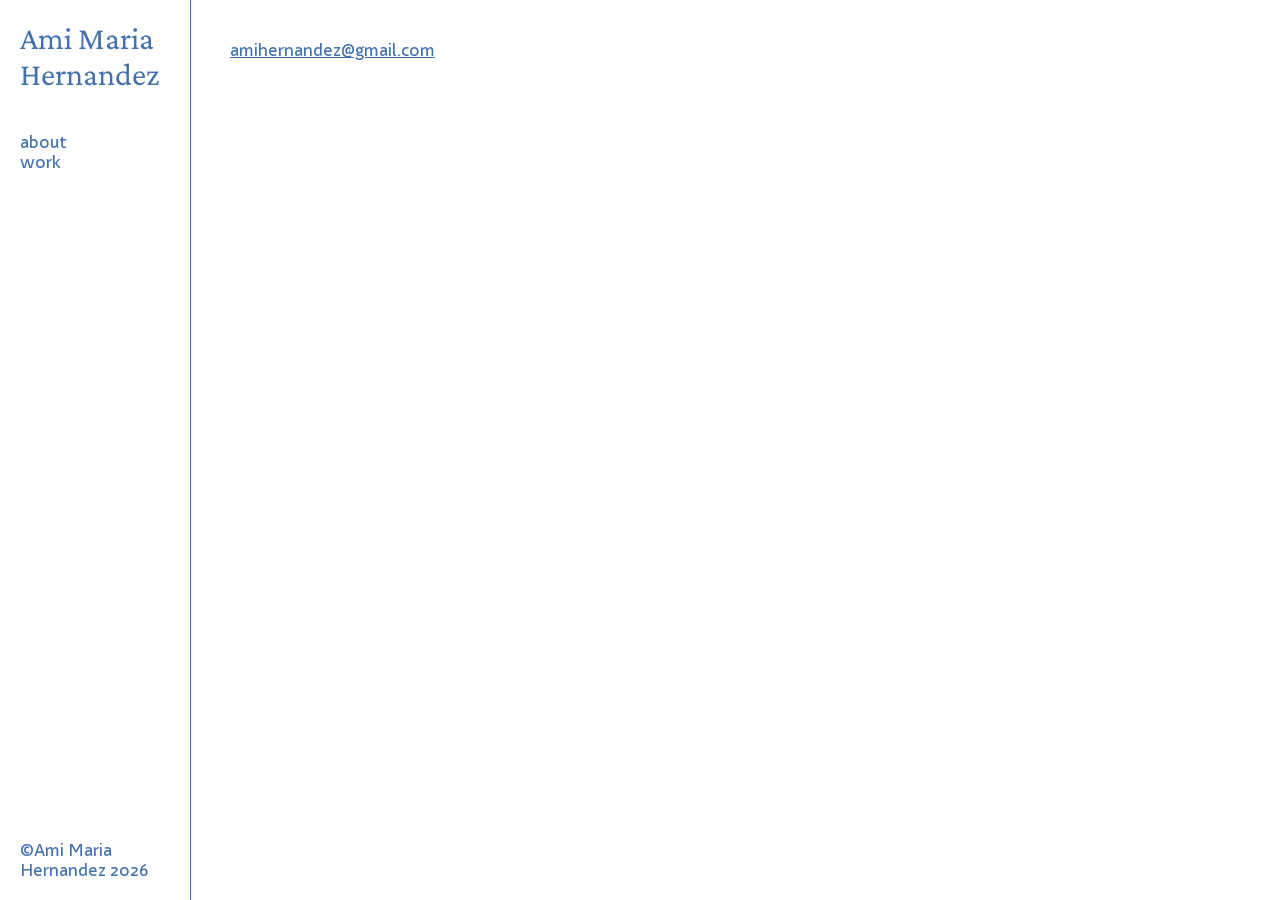
==== commit c930fa70: "Rename works to work, implement home page carousel, and organize work page by media subsections" ====
--- a/about.html
+++ b/about.html
@@ -1 +1 @@
-<!DOCTYPE html><html lang="en"><head><meta charSet="utf-8"/><meta name="viewport" content="width=device-width"/><meta name="next-head-count" content="2"/>  <link rel="icon" href="favicon.svg" type="image/svg+xml"/><link rel="icon" href="favicon.ico" sizes="any"/><link rel="preload" href="_next/static/media/0907676f60e87f51-s.p.woff2" as="font" type="font/woff2" crossorigin="anonymous" data-next-font="size-adjust"/><link rel="preload" href="_next/static/css/395d283e4de44bf8.css" as="style"/><link rel="stylesheet" href="_next/static/css/395d283e4de44bf8.css" data-n-g=""/><noscript data-n-css=""></noscript><script defer="" nomodule="" src="_next/static/chunks/polyfills-78c92fac7aa8fdd8.js"></script><script src="_next/static/chunks/webpack-c8ea32a7f1710e00.js" defer=""></script><script src="_next/static/chunks/framework-47944ae508d645e6.js" defer=""></script><script src="_next/static/chunks/main-3d47ddc6113bb733.js" defer=""></script><script src="_next/static/chunks/pages/_app-cf70991cdf20d925.js" defer=""></script><script src="_next/static/chunks/422-f6a31785d85e9af1.js" defer=""></script><script src="_next/static/chunks/675-7ac7ccfd83b30ac5.js" defer=""></script><script src="_next/static/chunks/803-7624c3f5c9da9120.js" defer=""></script><script src="_next/static/chunks/626-7c73342e54578817.js" defer=""></script><script src="_next/static/chunks/pages/info-f55ebe13754b86cf.js" defer=""></script><script src="_next/static/AYQ_RaFQIy8SJsUf-rQGw/_buildManifest.js" defer=""></script><script src="_next/static/AYQ_RaFQIy8SJsUf-rQGw/_ssgManifest.js" defer=""></script><style id="__jsx-2182624989">:root{--font-family-sans:'__sans_ce1876', '__sans_Fallback_ce1876'}</style></head><body><div id="__next"><div class="container"><ul class="mobile-burger"><li></li><li></li><li></li></ul><nav class=""><ul><li><a href="index.html"><h1>Ami Maria Hernandez</h1></a></li><li><a href="about.html">about</a></li><li><a href="works.html">works</a></li></ul><ul><li>©Ami Maria Hernandez 2026</li></ul></nav><main class="full-bleed"><section style="padding: 40px; max-width: 800px;"><div><a href="mailto:amihernandez@gmail.com">amihernandez@gmail.com</a></div></section></main></div></div><script id="__NEXT_DATA__" type="application/json">{"props":{"pageProps":{"draftMode":false,"token":"","info":{"body":[{"_type":"block","style":"normal","_key":"info-placeholder-1","markDefs":[],"children":[{"_type":"span","marks":[],"text":"This is placeholder text for your bio or personal information. Replace this with your own content about yourself, your background, or anything else you'd like to share on your info page."}]},{"_type":"block","style":"normal","_key":"info-placeholder-2","markDefs":[],"children":[{"_type":"span":"marks":[],"text":"Additional placeholder text. You can add more sections or information as needed for your personal website."}]}]},"_updatedAt":"2024-06-04T22:25:26Z","_createdAt":"2023-09-23T15:55:25Z","_rev":"placeholder","_type":"info","_id":"info","title":"About"}},"__N_SSG":true},"page":"/info","query":{},"buildId":"AYQ_RaFQIy8SJsUf-rQGw","isFallback":false,"gsp":true,"scriptLoader":[]}</script></body></html>+<!DOCTYPE html><html lang="en"><head><meta charSet="utf-8"/><meta name="viewport" content="width=device-width"/><meta name="next-head-count" content="2"/>  <link rel="icon" href="favicon.svg" type="image/svg+xml"/><link rel="icon" href="favicon.ico" sizes="any"/><link rel="preload" href="_next/static/media/0907676f60e87f51-s.p.woff2" as="font" type="font/woff2" crossorigin="anonymous" data-next-font="size-adjust"/><link rel="preload" href="_next/static/css/395d283e4de44bf8.css" as="style"/><link rel="stylesheet" href="_next/static/css/395d283e4de44bf8.css" data-n-g=""/><noscript data-n-css=""></noscript><script defer="" nomodule="" src="_next/static/chunks/polyfills-78c92fac7aa8fdd8.js"></script><script src="_next/static/chunks/webpack-c8ea32a7f1710e00.js" defer=""></script><script src="_next/static/chunks/framework-47944ae508d645e6.js" defer=""></script><script src="_next/static/chunks/main-3d47ddc6113bb733.js" defer=""></script><script src="_next/static/chunks/pages/_app-cf70991cdf20d925.js" defer=""></script><script src="_next/static/chunks/422-f6a31785d85e9af1.js" defer=""></script><script src="_next/static/chunks/675-7ac7ccfd83b30ac5.js" defer=""></script><script src="_next/static/chunks/803-7624c3f5c9da9120.js" defer=""></script><script src="_next/static/chunks/626-7c73342e54578817.js" defer=""></script><script src="_next/static/chunks/pages/info-f55ebe13754b86cf.js" defer=""></script><script src="_next/static/AYQ_RaFQIy8SJsUf-rQGw/_buildManifest.js" defer=""></script><script src="_next/static/AYQ_RaFQIy8SJsUf-rQGw/_ssgManifest.js" defer=""></script><style id="__jsx-2182624989">:root{--font-family-sans:'__sans_ce1876', '__sans_Fallback_ce1876'}</style></head><body><div id="__next"><div class="container"><ul class="mobile-burger"><li></li><li></li><li></li></ul><nav class=""><ul><li><a href="index.html"><h1>Ami Maria Hernandez</h1></a></li><li><a href="about.html">about</a></li><li><a href="work.html">work</a></li></ul><ul><li>©Ami Maria Hernandez 2026</li></ul></nav><main class="full-bleed"><section style="padding: 40px; max-width: 800px;"><div><a href="mailto:amihernandez@gmail.com">amihernandez@gmail.com</a></div></section></main></div></div><script id="__NEXT_DATA__" type="application/json">{"props":{"pageProps":{"draftMode":false,"token":"","info":null,"news":null,"__N_SSG":true},"page":"/info","query":{},"buildId":"AYQ_RaFQIy8SJsUf-rQGw","isFallback":false,"gsp":true,"scriptLoader":[]}</script></body></html>
--- a/_next/static/css/395d283e4de44bf8.css
+++ b/_next/static/css/395d283e4de44bf8.css
@@ -1 +1 @@
-@import url("https://fonts.googleapis.com/css2?family=Crimson+Pro:ital,wght@0,200..900;1,200..900&display=swap");:root{--space-outer:20px;--space-outer-2:40px;--font-family-sans:"Ignazio Text",sans-serif;--font-family-serif:"Crimson Pro",serif;--font-size-regular:16px;--font-size-medium:26px;--font-size-large:32px;--line-height-0:16px;--line-height-1:20px;--line-height-2:24px;--line-height-3:28px;--line-height-4:28px;--line-height-5:32px;--line-height-6:36px;--line-height-7:40px;--line-height-8:48px;--line-height-9:60px;--line-height-10:72px;--line-height-11:96px;--line-height-12:128px;--white:#ffffff;--black:#4271ae;--gray-200:#ced2d9;--gray-600:#6e7683;--red:#4271ae;--deepblack:#ffffff;--max-width-0:320px;--max-width-1:768px}html{background-color:var(--white);font-family:var(--font-family-sans),var(--font-family-serif),sans-serif;text-size-adjust:100%;font-size:var(--font-size-regular)}h1{font-weight:400;font-size:var(--font-size-large);font-family:var(--font-family-serif)}a,a:link,a:visited{color:inherit}main a:hover{color:var(--black)}body{margin:0;min-height:calc(100vh - 4px);color:var(--black)}body,nav{background-color:var(--white)}nav{color:var(--black);display:flex;max-width:150px;z-index:9;height:calc(100vh - 40px);padding:var(--space-outer);flex-direction:column;justify-content:space-between;position:fixed;top:0;left:0;border-right:1px solid var(--black)}nav ul:first-child li:first-child{margin-bottom:var(--space-outer-2)}nav h1{margin-top:0}.subnav a:hover,nav a:hover{color:var(--black)}nav a{text-decoration:none}nav div:nth-child(2) a{text-decoration:underline}nav ul{list-style:none;padding-left:0;margin:0}.container{margin:0 auto;display:flex;width:100%}.container.inverted .project__title{text-align:center}.container.inverted .project__content p:first-child{text-align:center;margin-bottom:2em}.container.inverted,.container.inverted .subnav,.container.inverted nav{color:var(--white);background-color:var(--deepblack)}.container.inverted .subnav,.container.inverted nav{border-color:var(--white)}.container.inverted .subnav a:hover,.container.inverted nav a:hover{color:#fff}main{padding:var(--space-outer) var(--space-outer-2);margin-left:calc(150px + var(--space-outer-2));width:calc(100% - (var(--space-outer-2) + var(--space-outer-2)))}main.full-bleed{padding:0;width:calc(100% - (var(--space-outer-2)) - 150px)}.header{display:flex;padding:0 var(--space-1);border-bottom:1px solid #ced2d9;z-index:10;background:var(--white);position:fixed;left:0;right:0;top:0}.header .header__title{font-weight:800;font-size:var(--font-size-3);line-height:var(--line-height-1);padding-left:var(--space-2);margin:var(--space-3) 0;text-decoration:none;color:var(--black)}.footer{display:flex;justify-content:flex-end;padding:0 var(--space-3)}.footer .footer__text{font-size:var(--font-size-1);line-height:var(--line-height-1);display:flex;align-items:center;gap:2px}.mobile-burger{display:none}.page__title{margin-top:0}section.about{display:flex}section.about>*{flex-basis:30%;align-items:flex-start}section.about>img{margin-left:var(--space-outer);height:auto;flex-basis:70%}.commercial ul{list-style:none;border-top:1px dashed;padding-left:0;width:100%}.commercial li{border-bottom:1px dashed;padding:var(--space-outer)}.commercial li a{display:flex;font-family:var(--font-family-sans);text-decoration:none;width:100%;justify-content:space-between}.welcome__container{display:flex;flex-direction:column;align-items:center;padding:var(--space-2) var(--space-2)}.logos{display:none}.steps{flex-direction:column;width:100%}.steps .steps__list{list-style-type:none;padding:0}.steps .steps__entry{margin-bottom:var(--space-4)}.steps .steps__title{font-size:var(--font-size-5);line-height:var(--line-height-2)}.steps .steps__subtitle{font-size:var(--font-size-3)}.steps .steps__subtitle,.steps .steps__text{line-height:var(--line-height-2)}.steps .steps__text a{color:var(--blue-600);text-decoration:none}@media (min-width:575px){.welcome__container{width:100%}.logos{display:flex;align-items:center;margin:var(--space-6) 0 var(--space-5) 0}.logos .logos__blur{display:flex;position:absolute;width:375px;height:115px;background:var(--magenta-100);filter:blur(82px);transform:rotate(-19deg);z-index:-1}.logos .logos__plus{display:flex;font-weight:800;font-size:var(--font-size-7);line-height:var(--line-height-6);margin:0 var(--space-4)}.logos .logos__entry,.steps{display:flex}.steps{max-width:var(--max-width-0);padding:0}.steps .steps__subtitle{margin-top:var(--space-4)}.steps .steps__list{margin-top:0}}.modal{position:fixed;background-color:var(--white);color:var(--red);z-index:9;border:1px solid var(--red);padding:var(--space-outer);display:flex;flex-direction:column;width:30vw;height:30vh;left:50%;top:30%;transform:translateX(-50%) translateY(-50%)}.modal>:first-child{font-size:var(--font-size-large);font-family:var(--font-family-serif);text-align:center}.modal textarea{background-color:transparent;margin:var(--space-outer) 0;width:100%;flex-basis:60%}.modal button,.modal textarea{border:1px solid var(--red);font-family:var(--font-family-sans);font-size:var(--font-size-regular);color:var(--red)}.modal button{cursor:pointer;padding:var(--space-outer);flex-basis:45%}.modal button:hover{background-color:var(--red);color:var(--white)}.modal>div{display:flex;justify-content:space-between}.modal.closed{display:none}.card{display:flex;flex-direction:column;position:relative;border-bottom:1px solid #ced2d9}.card .card__container{margin:0;display:flex;justify-content:space-between;width:calc(100% - var(--space-outer-2));cursor:pointer;padding:var(--space-outer);align-items:flex-start}.card__title{display:block}.card__container:hover{color:var(--red)}.card__container.open:hover{color:var(--black)}.card__body img{width:100%;min-height:100%;height:auto}.card__body figure{margin-left:0}.card__body .cta-caption{display:none}.card__title.open{font-family:var(--font-family-serif);font-size:var(--font-size-large)}@media (min-width:575px){.card{border-top:1px dashed;border-bottom:none}.card:last-child{border-bottom:1px dashed}}@media (min-width:800px){.card{flex-direction:row}.card .card__container{margin:0}.card__container>div:last-child{margin-left:var(--space-outer-2);flex-basis:80%}}section.projects .page__container,section.projects .project__container{width:calc(100% - (150px + (var(--space-outer-2) * 4)));padding:0 var(--space-outer-2);margin:0 auto}.project__title{margin-top:0}section.projects .subnav{border-left:2px solid var(--red);color:var(--red);z-index:9;display:flex;max-width:150px;height:calc(100vh - 40px);padding:var(--space-outer);flex-direction:column;position:fixed;right:0;background-color:var(--white);top:0;justify-content:space-between}section.projects .subnav ul{list-style:none;padding-left:0}section.projects .subnav ul li{margin-bottom:calc(var(--space-outer)/2)}section.projects .subnav ul li a{text-decoration:none;font-family:var(--font-family-sans)}section.projects .subnav ul li.on a{text-decoration:underline}section.projects .media{position:relative;overflow:hidden}section.projects .media img{height:auto;display:block;width:100%;position:relative}section.projects .media .img-wrapper{margin:var(--space-outer-2) 0}.info-toggle{cursor:pointer}.info-toggle:hover{color:var(--red)}section.project{width:calc(100% - (150px + var(--space-outer-2)))}.media figcaption{margin-top:var(--space-outer-2)}.film-wrapper{display:flex;flex-wrap:nowrap;flex-direction:column}.film-strip,.film-wrapper{width:100%;position:relative}.film-strip{overflow:scroll}.film-strip,.film-strip a{cursor:-webkit-grab;cursor:grab}.film-strip:nth-child(2n) .strip-inner{animation-direction:alternate}.film-strip .strip-inner,.film-strip:nth-child(2n) .strip-inner{position:relative;animation-duration:60s;animation-iteration-count:infinite;animation-timing-function:linear}.film-strip .strip-inner{display:flex;flex-wrap:nowrap;animation-direction:alternate}@keyframes slideleft{0%{right:0}to{right:50%}}@keyframes slideright{0%{transform:translateX(-20%)}to{transform:translateX(10%)}}.img-tile{position:relative;display:inline-block;padding:calc(var(--space-outer)/3)}.img-tile img{width:auto;height:25vh;margin:0}.projects .img-tile img{height:70px}.img-tile a{overflow:hidden}.img-tile:hover .hidden{opacity:1}.img-tile:hover{background-color:var(--red)}.img-tile:hover img{mix-blend-mode:luminosity;opacity:.2}.img-tile .hidden span{text-align:center;width:100%;font-size:var(--font-size-medium)}.film-title{margin-left:var(--space-outer)}.img-tile .hidden{opacity:0;margin:0;align-items:center;position:absolute;display:flex;width:100%;height:100%;z-index:2;top:0;left:0;color:#fff;font-family:var(--font-family-serif)}.img-tile.fade{opacity:1}.project__card:hover{color:var(--red)}.project__card{position:absolute;top:0;left:0;z-index:3;background-color:var(--white);text-align:left;padding:var(--space-outer);width:100%;height:1em;display:flex;text-decoration:none;flex-direction:column;justify-content:center}.project__card img{width:auto;height:200px;display:none}.projects .img-tile:hover span{opacity:0}.projects .img-tile:hover img{opacity:inherit;mix-blend-mode:inherit}.projects .film-strip:hover{background-color:var(--red)}.projects .film-strip:hover .project__card{color:var(--red);border-color:var(--black)}.projects .film-strip:hover img{opacity:.7;mix-blend-mode:normal}.projects .img-tile:hover{background:transparent}.project__card h1{margin:0;font-family:var(--font-family-sans);font-size:var(--font-size-regular)}.projects .film-strip{padding-top:calc(1em + var(--space-outer-2))}.film-strip .strip-inner{animation:none;overflow-x:scroll;overflow-y:hidden}.strip-inner::-webkit-scrollbar{-webkit-appearance:none;height:8px;background-color:none}.strip-inner::-webkit-scrollbar-thumb{border-radius:5px;background-color:hsla(0,0%,46%,0)}.film-strip:hover .strip-inner::-webkit-scrollbar-thumb{border-radius:5px;background-color:#d3d3d3}.qpc-container,.qpc-container nav{color:#ffffd0;background-color:var(--black);border:none}.qpc-container main{min-height:calc(100vh - var(--space-outer-2))}.qpc-container nav a:hover{color:#fff}section.qpc .subnav{z-index:9;display:flex;max-width:150px;height:calc(100vh - 40px);padding:var(--space-outer);flex-direction:column;position:fixed;right:0;background-color:var(--black);top:0;justify-content:space-between}.qpc-container section.qpc .subnav h1{margin-top:0}section.projects .media .lightbox{position:fixed;top:0;left:0;padding:var(--space-outer);z-index:999;width:calc(100vw - var(--space-outer-2));text-align:center;overflow:scroll;margin:0;height:100vh;display:flex;justify-content:center}section.projects .media .lightbox img{z-index:9999;width:auto;height:calc(100vh - var(--space-outer-2))}section.projects .media .lightbox:before{background-color:var(--deepblack);opacity:.8;content:"";width:100vw;height:100vh;position:fixed;top:0;left:0;z-index:999}section.projects .media .img-wrapper.portrait-image{margin:var(--space-outer-2) calc(var(--space-outer-2) * 4)}.qpc-carousel{position:relative;transition:.2s;width:calc(80% - 150px)}.qpc-item{opacity:1;width:100%}.qpc-item img{width:100%;height:auto}@media (max-width:575px){.qpc-carousel{width:100vw}.qpc-container nav,.qpc-container section.qpc .subnav{width:80%;height:auto;position:relative;max-width:100vw;z-index:1}.qpc-container nav{flex-direction:row;z-index:9}.qpc-container nav>:last-child{position:fixed;bottom:var(--space-outer);z-index:9;background-color:#122b19}.qpc-container nav ul:first-child{display:flex;flex-direction:row}.qpc-container nav ul:first-child li:first-child img{width:100px;margin-right:var(--space-outer-2)}.qpc-container nav{width:calc(100% - var(--space-outer-2))}.qpc-container main{width:100%;height:auto;padding:0;position:relative;margin-left:0;margin-top:0}:root{--space-outer:10px;--space-outer-2:20px}nav{width:calc(100vw - var(--space-outer-2));height:auto;background-color:var(--white);max-width:100vw;height:2em;overflow:hidden;border:none;border-bottom:4px solid var(--red)}nav.open{height:70vh}nav h1{transform:none}nav h1 br{display:none}.mobile-burger{position:fixed;top:0;right:var(--space-outer);z-index:999;padding:0;display:block;list-style:none}.mobile-burger.open li:last-child{display:none}.mobile-burger.open{right:5px;top:6px}.mobile-burger.open li:first-child{transform:rotate(30deg) translateY(7px)}.mobile-burger.open li:nth-child(2){transform:rotate(-30deg) translateY(-5px)}.mobile-burger li{height:4px;transform-origin:center;background-color:var(--red);width:50px;margin-bottom:calc(var(--space-outer)/2);display:block}main.full-bleed{width:100%}main{margin-top:4em}main,section.about>img{margin-left:0}.card .card__container{padding:0}.card .card__container.open,.commercial li a{flex-direction:column}.card .card__container.open>span,.commercial li a span:first-child{margin-bottom:var(--space-outer)}section.about{flex-direction:column}.container.inverted .mobile-burger li{background-color:var(--white)}.modal{width:70vw}section.projects .subnav{position:relative;z-index:1;background:transparent;margin:0;border:none;height:auto;border-top:2px solid var(--red);width:calc(100% - var(--space-outer-2));max-width:none}section.projects .subnav:before{content:"Projects:"}section.projects .page__container,section.projects .project__container{width:calc(100% - var(--space-outer-2))}section.projects .project__container{width:auto;padding:0}section.project{width:100%;margin:0}section.projects .media .lightbox img{z-index:9999;width:100%;min-height:0;height:-moz-fit-content;height:fit-content}}@font-face{font-family:__sans_ce1876;src:url(../media/0907676f60e87f51-s.p.woff2) format("woff2");font-display:swap}@font-face{font-family:__sans_Fallback_ce1876;src:local("Arial");ascent-override:87.39%;descent-override:20.17%;line-gap-override:0.00%;size-adjust:111.57%}.__className_ce1876{font-family:__sans_ce1876,__sans_Fallback_ce1876}+@import url("https://fonts.googleapis.com/css2?family=Crimson+Pro:ital,wght@0,200..900;1,200..900&display=swap");:root{--space-outer:20px;--space-outer-2:40px;--font-family-sans:"Ignazio Text",sans-serif;--font-family-serif:"Crimson Pro",serif;--font-size-regular:16px;--font-size-medium:26px;--font-size-large:32px;--line-height-0:16px;--line-height-1:20px;--line-height-2:24px;--line-height-3:28px;--line-height-4:28px;--line-height-5:32px;--line-height-6:36px;--line-height-7:40px;--line-height-8:48px;--line-height-9:60px;--line-height-10:72px;--line-height-11:96px;--line-height-12:128px;--white:#ffffff;--black:#4271ae;--gray-200:#ced2d9;--gray-600:#6e7683;--red:#4271ae;--deepblack:#ffffff;--max-width-0:320px;--max-width-1:768px}html{background-color:var(--white);font-family:var(--font-family-sans),var(--font-family-serif),sans-serif;text-size-adjust:100%;font-size:var(--font-size-regular)}h1{font-weight:400;font-size:var(--font-size-large);font-family:var(--font-family-serif)}a,a:link,a:visited{color:inherit}main a:hover{color:var(--black)}body{margin:0;min-height:calc(100vh - 4px);color:var(--black)}body,nav{background-color:var(--white)}nav{color:var(--black);display:flex;max-width:150px;z-index:9;height:calc(100vh - 40px);padding:var(--space-outer);flex-direction:column;justify-content:space-between;position:fixed;top:0;left:0;border-right:1px solid var(--black)}nav ul:first-child li:first-child{margin-bottom:var(--space-outer-2)}nav h1{margin-top:0}.subnav a:hover,nav a:hover{color:var(--black)}nav a{text-decoration:none}nav div:nth-child(2) a{text-decoration:underline}nav ul{list-style:none;padding-left:0;margin:0}.container{margin:0 auto;display:flex;width:100%}.container.inverted .project__title{text-align:center}.container.inverted .project__content p:first-child{text-align:center;margin-bottom:2em}.container.inverted,.container.inverted .subnav,.container.inverted nav{color:var(--black);background-color:var(--white)}.container.inverted .subnav,.container.inverted nav{border-color:var(--white)}.container.inverted .subnav a:hover,.container.inverted nav a:hover{color:#fff}main{padding:var(--space-outer) var(--space-outer-2);margin-left:calc(150px + var(--space-outer-2));width:calc(100% - (var(--space-outer-2) + var(--space-outer-2)))}main.full-bleed{padding:0;width:calc(100% - (var(--space-outer-2)) - 150px)}.header{display:flex;padding:0 var(--space-1);border-bottom:1px solid #ced2d9;z-index:10;background:var(--white);position:fixed;left:0;right:0;top:0}.header .header__title{font-weight:800;font-size:var(--font-size-3);line-height:var(--line-height-1);padding-left:var(--space-2);margin:var(--space-3) 0;text-decoration:none;color:var(--black)}.footer{display:flex;justify-content:flex-end;padding:0 var(--space-3)}.footer .footer__text{font-size:var(--font-size-1);line-height:var(--line-height-1);display:flex;align-items:center;gap:2px}.mobile-burger{display:none}.page__title{margin-top:0}section.about{display:flex}section.about>*{flex-basis:30%;align-items:flex-start}section.about>img{margin-left:var(--space-outer);height:auto;flex-basis:70%}.commercial ul{list-style:none;border-top:1px dashed;padding-left:0;width:100%}.commercial li{border-bottom:1px dashed;padding:var(--space-outer)}.commercial li a{display:flex;font-family:var(--font-family-sans);text-decoration:none;width:100%;justify-content:space-between}.welcome__container{display:flex;flex-direction:column;align-items:center;padding:var(--space-2) var(--space-2)}.logos{display:none}.steps{flex-direction:column;width:100%}.steps .steps__list{list-style-type:none;padding:0}.steps .steps__entry{margin-bottom:var(--space-4)}.steps .steps__title{font-size:var(--font-size-5);line-height:var(--line-height-2)}.steps .steps__subtitle{font-size:var(--font-size-3)}.steps .steps__subtitle,.steps .steps__text{line-height:var(--line-height-2)}.steps .steps__text a{color:var(--blue-600);text-decoration:none}@media (min-width:575px){.welcome__container{width:100%}.logos{display:flex;align-items:center;margin:var(--space-6) 0 var(--space-5) 0}.logos .logos__blur{display:flex;position:absolute;width:375px;height:115px;background:var(--magenta-100);filter:blur(82px);transform:rotate(-19deg);z-index:-1}.logos .logos__plus{display:flex;font-weight:800;font-size:var(--font-size-7);line-height:var(--line-height-6);margin:0 var(--space-4)}.logos .logos__entry,.steps{display:flex}.steps{max-width:var(--max-width-0);padding:0}.steps .steps__subtitle{margin-top:var(--space-4)}.steps .steps__list{margin-top:0}}.modal{position:fixed;background-color:var(--white);color:var(--black);z-index:9;border:1px solid var(--black);padding:var(--space-outer);display:flex;flex-direction:column;width:30vw;height:30vh;left:50%;top:30%;transform:translateX(-50%) translateY(-50%)}.modal>:first-child{font-size:var(--font-size-large);font-family:var(--font-family-serif);text-align:center}.modal textarea{background-color:transparent;margin:var(--space-outer) 0;width:100%;flex-basis:60%}.modal button,.modal textarea{border:1px solid var(--black);font-family:var(--font-family-sans);font-size:var(--font-size-regular);color:var(--black)}.modal button{cursor:pointer;padding:var(--space-outer);flex-basis:45%}.modal button:hover{background-color:var(--black);color:var(--white)}.modal>div{display:flex;justify-content:space-between}.modal.closed{display:none}.card{display:flex;flex-direction:column;position:relative;border-bottom:1px solid #ced2d9}.card .card__container{margin:0;display:flex;justify-content:space-between;width:calc(100% - var(--space-outer-2));cursor:pointer;padding:var(--space-outer);align-items:flex-start}.card__title{display:block}.card__container:hover{color:var(--black)}.card__container.open:hover{color:var(--black)}.card__body img{width:100%;min-height:100%;height:auto}.card__body figure{margin-left:0}.card__body .cta-caption{display:none}.card__title.open{font-family:var(--font-family-serif);font-size:var(--font-size-large)}@media (min-width:575px){.card{border-top:1px dashed;border-bottom:none}.card:last-child{border-bottom:1px dashed}}@media (min-width:800px){.card{flex-direction:row}.card .card__container{margin:0}.card__container>div:last-child{margin-left:var(--space-outer-2);flex-basis:80%}}section.projects .page__container,section.projects .project__container{width:calc(100% - (150px + (var(--space-outer-2) * 4)));padding:0 var(--space-outer-2);margin:0 auto}.project__title{margin-top:0}section.projects .subnav{border-left:2px solid var(--black);color:var(--black);z-index:9;display:flex;max-width:150px;height:calc(100vh - 40px);padding:var(--space-outer);flex-direction:column;position:fixed;right:0;background-color:var(--white);top:0;justify-content:space-between}section.projects .subnav ul{list-style:none;padding-left:0}section.projects .subnav ul li{margin-bottom:calc(var(--space-outer)/2)}section.projects .subnav ul li a{text-decoration:none;font-family:var(--font-family-sans)}section.projects .subnav ul li.on a{text-decoration:underline}section.projects .media{position:relative;overflow:hidden}section.projects .media img{height:auto;display:block;width:100%;position:relative}section.projects .media .img-wrapper{margin:var(--space-outer-2) 0}.info-toggle{cursor:pointer}.info-toggle:hover{color:var(--black)}section.project{width:calc(100% - (150px + var(--space-outer-2)))}.media figcaption{margin-top:var(--space-outer-2)}.film-wrapper{display:flex;flex-wrap:nowrap;flex-direction:column}.film-strip,.film-wrapper{width:100%;position:relative}.film-strip{overflow:scroll}.film-strip,.film-strip a{cursor:-webkit-grab;cursor:grab}.film-strip:nth-child(2n) .strip-inner{animation-direction:alternate}.film-strip .strip-inner,.film-strip:nth-child(2n) .strip-inner{position:relative;animation-duration:60s;animation-iteration-count:infinite;animation-timing-function:linear}.film-strip .strip-inner{display:flex;flex-wrap:nowrap;animation-direction:alternate}@keyframes slideleft{0%{right:0}to{right:50%}}@keyframes slideright{0%{transform:translateX(-20%)}to{transform:translateX(10%)}}.img-tile{position:relative;display:inline-block;padding:calc(var(--space-outer)/3)}.img-tile img{width:auto;height:25vh;margin:0}.projects .img-tile img{height:70px}.img-tile a{overflow:hidden}.img-tile:hover .hidden{opacity:1}.img-tile:hover{background-color:var(--black)}.img-tile:hover img{mix-blend-mode:luminosity;opacity:.2}.img-tile .hidden span{text-align:center;width:100%;font-size:var(--font-size-medium)}.film-title{margin-left:var(--space-outer)}.img-tile .hidden{opacity:0;margin:0;align-items:center;position:absolute;display:flex;width:100%;height:100%;z-index:2;top:0;left:0;color:#fff;font-family:var(--font-family-serif)}.img-tile.fade{opacity:1}.project__card:hover{color:var(--black)}.project__card{position:absolute;top:0;left:0;z-index:3;background-color:var(--white);text-align:left;padding:var(--space-outer);width:100%;height:1em;display:flex;text-decoration:none;flex-direction:column;justify-content:center}.project__card img{width:auto;height:200px;display:none}.projects .img-tile:hover span{opacity:0}.projects .img-tile:hover img{opacity:inherit;mix-blend-mode:inherit}.projects .film-strip:hover{background-color:var(--black)}.projects .film-strip:hover .project__card{color:var(--black);border-color:var(--black)}.projects .film-strip:hover img{opacity:.7;mix-blend-mode:normal}.projects .img-tile:hover{background:transparent}.project__card h1{margin:0;font-family:var(--font-family-sans);font-size:var(--font-size-regular)}.projects .film-strip{padding-top:calc(1em + var(--space-outer-2))}.film-strip .strip-inner{animation:none;overflow-x:scroll;overflow-y:hidden}.strip-inner::-webkit-scrollbar{-webkit-appearance:none;height:8px;background-color:none}.strip-inner::-webkit-scrollbar-thumb{border-radius:5px;background-color:hsla(0,0%,46%,0)}.film-strip:hover .strip-inner::-webkit-scrollbar-thumb{border-radius:5px;background-color:#d3d3d3}.qpc-container,.qpc-container nav{color:#ffffd0;background-color:var(--black);border:none}.qpc-container main{min-height:calc(100vh - var(--space-outer-2))}.qpc-container nav a:hover{color:#fff}section.qpc .subnav{z-index:9;display:flex;max-width:150px;height:calc(100vh - 40px);padding:var(--space-outer);flex-direction:column;position:fixed;right:0;background-color:var(--black);top:0;justify-content:space-between}.qpc-container section.qpc .subnav h1{margin-top:0}section.projects .media .lightbox{position:fixed;top:0;left:0;padding:var(--space-outer);z-index:999;width:calc(100vw - var(--space-outer-2));text-align:center;overflow:scroll;margin:0;height:100vh;display:flex;justify-content:center}section.projects .media .lightbox img{z-index:9999;width:auto;height:calc(100vh - var(--space-outer-2))}section.projects .media .lightbox:before{background-color:var(--white);opacity:.8;content:"";width:100vw;height:100vh;position:fixed;top:0;left:0;z-index:999}section.projects .media .img-wrapper.portrait-image{margin:var(--space-outer-2) calc(var(--space-outer-2) * 4)}.qpc-carousel{position:relative;transition:.2s;width:calc(80% - 150px)}.qpc-item{opacity:1;width:100%}.qpc-item img{width:100%;height:auto}@media (max-width:575px){.qpc-carousel{width:100vw}.qpc-container nav,.qpc-container section.qpc .subnav{width:80%;height:auto;position:relative;max-width:100vw;z-index:1}.qpc-container nav{flex-direction:row;z-index:9}.qpc-container nav>:last-child{position:fixed;bottom:var(--space-outer);z-index:9;background-color:#122b19}.qpc-container nav ul:first-child{display:flex;flex-direction:row}.qpc-container nav ul:first-child li:first-child img{width:100px;margin-right:var(--space-outer-2)}.qpc-container nav{width:calc(100% - var(--space-outer-2))}.qpc-container main{width:100%;height:auto;padding:0;position:relative;margin-left:0;margin-top:0}:root{--space-outer:10px;--space-outer-2:20px}nav{width:calc(100vw - var(--space-outer-2));height:auto;background-color:var(--white);max-width:100vw;height:2em;overflow:hidden;border:none;border-bottom:4px solid var(--black)}nav.open{height:70vh}nav h1{transform:none}nav h1 br{display:none}.mobile-burger{position:fixed;top:25px;right:var(--space-outer);z-index:999;padding:0;display:block;list-style:none}.mobile-burger.open li:last-child{display:none}.mobile-burger.open{right:5px;top:31px}.mobile-burger.open li:first-child{transform:rotate(30deg) translateY(7px)}.mobile-burger.open li:nth-child(2){transform:rotate(-30deg) translateY(-5px)}.mobile-burger li{height:4px;transform-origin:center;background-color:var(--black);width:50px;margin-bottom:calc(var(--space-outer)/2);display:block}main.full-bleed{width:100%}main{margin-top:4em}main,section.about>img{margin-left:0}.card .card__container{padding:0}.card .card__container.open,.commercial li a{flex-direction:column}.card .card__container.open>span,.commercial li a span:first-child{margin-bottom:var(--space-outer)}section.about{flex-direction:column}.container.inverted .mobile-burger li{background-color:var(--white)}.modal{width:70vw}section.projects .subnav{position:relative;z-index:1;background:transparent;margin:0;border:none;height:auto;border-top:2px solid var(--black);width:calc(100% - var(--space-outer-2));max-width:none}section.projects .subnav:before{content:"Projects:"}section.projects .page__container,section.projects .project__container{width:calc(100% - var(--space-outer-2))}section.projects .project__container{width:auto;padding:0}section.project{width:100%;margin:0}section.projects .media .lightbox img{z-index:9999;width:100%;min-height:0;height:-moz-fit-content;height:fit-content}}@font-face{font-family:__sans_ce1876;src:url(../media/0907676f60e87f51-s.p.woff2) format("woff2");font-display:swap}@font-face{font-family:__sans_Fallback_ce1876;src:local("Arial");ascent-override:87.39%;descent-override:20.17%;line-gap-override:0.00%;size-adjust:111.57%}.__className_ce1876{font-family:__sans_ce1876,__sans_Fallback_ce1876}
--- a/_next/static/css/395d283e4de44bf8.css
+++ b/_next/static/css/395d283e4de44bf8.css
@@ -1 +1 @@
-@import url("https://fonts.googleapis.com/css2?family=Crimson+Pro:ital,wght@0,200..900;1,200..900&display=swap");:root{--space-outer:20px;--space-outer-2:40px;--font-family-sans:"Ignazio Text",sans-serif;--font-family-serif:"Crimson Pro",serif;--font-size-regular:16px;--font-size-medium:26px;--font-size-large:32px;--line-height-0:16px;--line-height-1:20px;--line-height-2:24px;--line-height-3:28px;--line-height-4:28px;--line-height-5:32px;--line-height-6:36px;--line-height-7:40px;--line-height-8:48px;--line-height-9:60px;--line-height-10:72px;--line-height-11:96px;--line-height-12:128px;--white:#ffffff;--black:#4271ae;--gray-200:#ced2d9;--gray-600:#6e7683;--red:#4271ae;--deepblack:#ffffff;--max-width-0:320px;--max-width-1:768px}html{background-color:var(--white);font-family:var(--font-family-sans),var(--font-family-serif),sans-serif;text-size-adjust:100%;font-size:var(--font-size-regular)}h1{font-weight:400;font-size:var(--font-size-large);font-family:var(--font-family-serif)}a,a:link,a:visited{color:inherit}main a:hover{color:var(--black)}body{margin:0;min-height:calc(100vh - 4px);color:var(--black)}body,nav{background-color:var(--white)}nav{color:var(--black);display:flex;max-width:150px;z-index:9;height:calc(100vh - 40px);padding:var(--space-outer);flex-direction:column;justify-content:space-between;position:fixed;top:0;left:0;border-right:1px solid var(--black)}nav ul:first-child li:first-child{margin-bottom:var(--space-outer-2)}nav h1{margin-top:0}.subnav a:hover,nav a:hover{color:var(--black)}nav a{text-decoration:none}nav div:nth-child(2) a{text-decoration:underline}nav ul{list-style:none;padding-left:0;margin:0}.container{margin:0 auto;display:flex;width:100%}.container.inverted .project__title{text-align:center}.container.inverted .project__content p:first-child{text-align:center;margin-bottom:2em}.container.inverted,.container.inverted .subnav,.container.inverted nav{color:var(--white);background-color:var(--deepblack)}.container.inverted .subnav,.container.inverted nav{border-color:var(--white)}.container.inverted .subnav a:hover,.container.inverted nav a:hover{color:#fff}main{padding:var(--space-outer) var(--space-outer-2);margin-left:calc(150px + var(--space-outer-2));width:calc(100% - (var(--space-outer-2) + var(--space-outer-2)))}main.full-bleed{padding:0;width:calc(100% - (var(--space-outer-2)) - 150px)}.header{display:flex;padding:0 var(--space-1);border-bottom:1px solid #ced2d9;z-index:10;background:var(--white);position:fixed;left:0;right:0;top:0}.header .header__title{font-weight:800;font-size:var(--font-size-3);line-height:var(--line-height-1);padding-left:var(--space-2);margin:var(--space-3) 0;text-decoration:none;color:var(--black)}.footer{display:flex;justify-content:flex-end;padding:0 var(--space-3)}.footer .footer__text{font-size:var(--font-size-1);line-height:var(--line-height-1);display:flex;align-items:center;gap:2px}.mobile-burger{display:none}.page__title{margin-top:0}section.about{display:flex}section.about>*{flex-basis:30%;align-items:flex-start}section.about>img{margin-left:var(--space-outer);height:auto;flex-basis:70%}.commercial ul{list-style:none;border-top:1px dashed;padding-left:0;width:100%}.commercial li{border-bottom:1px dashed;padding:var(--space-outer)}.commercial li a{display:flex;font-family:var(--font-family-sans);text-decoration:none;width:100%;justify-content:space-between}.welcome__container{display:flex;flex-direction:column;align-items:center;padding:var(--space-2) var(--space-2)}.logos{display:none}.steps{flex-direction:column;width:100%}.steps .steps__list{list-style-type:none;padding:0}.steps .steps__entry{margin-bottom:var(--space-4)}.steps .steps__title{font-size:var(--font-size-5);line-height:var(--line-height-2)}.steps .steps__subtitle{font-size:var(--font-size-3)}.steps .steps__subtitle,.steps .steps__text{line-height:var(--line-height-2)}.steps .steps__text a{color:var(--blue-600);text-decoration:none}@media (min-width:575px){.welcome__container{width:100%}.logos{display:flex;align-items:center;margin:var(--space-6) 0 var(--space-5) 0}.logos .logos__blur{display:flex;position:absolute;width:375px;height:115px;background:var(--magenta-100);filter:blur(82px);transform:rotate(-19deg);z-index:-1}.logos .logos__plus{display:flex;font-weight:800;font-size:var(--font-size-7);line-height:var(--line-height-6);margin:0 var(--space-4)}.logos .logos__entry,.steps{display:flex}.steps{max-width:var(--max-width-0);padding:0}.steps .steps__subtitle{margin-top:var(--space-4)}.steps .steps__list{margin-top:0}}.modal{position:fixed;background-color:var(--white);color:var(--red);z-index:9;border:1px solid var(--red);padding:var(--space-outer);display:flex;flex-direction:column;width:30vw;height:30vh;left:50%;top:30%;transform:translateX(-50%) translateY(-50%)}.modal>:first-child{font-size:var(--font-size-large);font-family:var(--font-family-serif);text-align:center}.modal textarea{background-color:transparent;margin:var(--space-outer) 0;width:100%;flex-basis:60%}.modal button,.modal textarea{border:1px solid var(--red);font-family:var(--font-family-sans);font-size:var(--font-size-regular);color:var(--red)}.modal button{cursor:pointer;padding:var(--space-outer);flex-basis:45%}.modal button:hover{background-color:var(--red);color:var(--white)}.modal>div{display:flex;justify-content:space-between}.modal.closed{display:none}.card{display:flex;flex-direction:column;position:relative;border-bottom:1px solid #ced2d9}.card .card__container{margin:0;display:flex;justify-content:space-between;width:calc(100% - var(--space-outer-2));cursor:pointer;padding:var(--space-outer);align-items:flex-start}.card__title{display:block}.card__container:hover{color:var(--red)}.card__container.open:hover{color:var(--black)}.card__body img{width:100%;min-height:100%;height:auto}.card__body figure{margin-left:0}.card__body .cta-caption{display:none}.card__title.open{font-family:var(--font-family-serif);font-size:var(--font-size-large)}@media (min-width:575px){.card{border-top:1px dashed;border-bottom:none}.card:last-child{border-bottom:1px dashed}}@media (min-width:800px){.card{flex-direction:row}.card .card__container{margin:0}.card__container>div:last-child{margin-left:var(--space-outer-2);flex-basis:80%}}section.projects .page__container,section.projects .project__container{width:calc(100% - (150px + (var(--space-outer-2) * 4)));padding:0 var(--space-outer-2);margin:0 auto}.project__title{margin-top:0}section.projects .subnav{border-left:2px solid var(--red);color:var(--red);z-index:9;display:flex;max-width:150px;height:calc(100vh - 40px);padding:var(--space-outer);flex-direction:column;position:fixed;right:0;background-color:var(--white);top:0;justify-content:space-between}section.projects .subnav ul{list-style:none;padding-left:0}section.projects .subnav ul li{margin-bottom:calc(var(--space-outer)/2)}section.projects .subnav ul li a{text-decoration:none;font-family:var(--font-family-sans)}section.projects .subnav ul li.on a{text-decoration:underline}section.projects .media{position:relative;overflow:hidden}section.projects .media img{height:auto;display:block;width:100%;position:relative}section.projects .media .img-wrapper{margin:var(--space-outer-2) 0}.info-toggle{cursor:pointer}.info-toggle:hover{color:var(--red)}section.project{width:calc(100% - (150px + var(--space-outer-2)))}.media figcaption{margin-top:var(--space-outer-2)}.film-wrapper{display:flex;flex-wrap:nowrap;flex-direction:column}.film-strip,.film-wrapper{width:100%;position:relative}.film-strip{overflow:scroll}.film-strip,.film-strip a{cursor:-webkit-grab;cursor:grab}.film-strip:nth-child(2n) .strip-inner{animation-direction:alternate}.film-strip .strip-inner,.film-strip:nth-child(2n) .strip-inner{position:relative;animation-duration:60s;animation-iteration-count:infinite;animation-timing-function:linear}.film-strip .strip-inner{display:flex;flex-wrap:nowrap;animation-direction:alternate}@keyframes slideleft{0%{right:0}to{right:50%}}@keyframes slideright{0%{transform:translateX(-20%)}to{transform:translateX(10%)}}.img-tile{position:relative;display:inline-block;padding:calc(var(--space-outer)/3)}.img-tile img{width:auto;height:25vh;margin:0}.projects .img-tile img{height:70px}.img-tile a{overflow:hidden}.img-tile:hover .hidden{opacity:1}.img-tile:hover{background-color:var(--red)}.img-tile:hover img{mix-blend-mode:luminosity;opacity:.2}.img-tile .hidden span{text-align:center;width:100%;font-size:var(--font-size-medium)}.film-title{margin-left:var(--space-outer)}.img-tile .hidden{opacity:0;margin:0;align-items:center;position:absolute;display:flex;width:100%;height:100%;z-index:2;top:0;left:0;color:#fff;font-family:var(--font-family-serif)}.img-tile.fade{opacity:1}.project__card:hover{color:var(--red)}.project__card{position:absolute;top:0;left:0;z-index:3;background-color:var(--white);text-align:left;padding:var(--space-outer);width:100%;height:1em;display:flex;text-decoration:none;flex-direction:column;justify-content:center}.project__card img{width:auto;height:200px;display:none}.projects .img-tile:hover span{opacity:0}.projects .img-tile:hover img{opacity:inherit;mix-blend-mode:inherit}.projects .film-strip:hover{background-color:var(--red)}.projects .film-strip:hover .project__card{color:var(--red);border-color:var(--black)}.projects .film-strip:hover img{opacity:.7;mix-blend-mode:normal}.projects .img-tile:hover{background:transparent}.project__card h1{margin:0;font-family:var(--font-family-sans);font-size:var(--font-size-regular)}.projects .film-strip{padding-top:calc(1em + var(--space-outer-2))}.film-strip .strip-inner{animation:none;overflow-x:scroll;overflow-y:hidden}.strip-inner::-webkit-scrollbar{-webkit-appearance:none;height:8px;background-color:none}.strip-inner::-webkit-scrollbar-thumb{border-radius:5px;background-color:hsla(0,0%,46%,0)}.film-strip:hover .strip-inner::-webkit-scrollbar-thumb{border-radius:5px;background-color:#d3d3d3}.qpc-container,.qpc-container nav{color:#ffffd0;background-color:var(--black);border:none}.qpc-container main{min-height:calc(100vh - var(--space-outer-2))}.qpc-container nav a:hover{color:#fff}section.qpc .subnav{z-index:9;display:flex;max-width:150px;height:calc(100vh - 40px);padding:var(--space-outer);flex-direction:column;position:fixed;right:0;background-color:var(--black);top:0;justify-content:space-between}.qpc-container section.qpc .subnav h1{margin-top:0}section.projects .media .lightbox{position:fixed;top:0;left:0;padding:var(--space-outer);z-index:999;width:calc(100vw - var(--space-outer-2));text-align:center;overflow:scroll;margin:0;height:100vh;display:flex;justify-content:center}section.projects .media .lightbox img{z-index:9999;width:auto;height:calc(100vh - var(--space-outer-2))}section.projects .media .lightbox:before{background-color:var(--deepblack);opacity:.8;content:"";width:100vw;height:100vh;position:fixed;top:0;left:0;z-index:999}section.projects .media .img-wrapper.portrait-image{margin:var(--space-outer-2) calc(var(--space-outer-2) * 4)}.qpc-carousel{position:relative;transition:.2s;width:calc(80% - 150px)}.qpc-item{opacity:1;width:100%}.qpc-item img{width:100%;height:auto}@media (max-width:575px){.qpc-carousel{width:100vw}.qpc-container nav,.qpc-container section.qpc .subnav{width:80%;height:auto;position:relative;max-width:100vw;z-index:1}.qpc-container nav{flex-direction:row;z-index:9}.qpc-container nav>:last-child{position:fixed;bottom:var(--space-outer);z-index:9;background-color:#122b19}.qpc-container nav ul:first-child{display:flex;flex-direction:row}.qpc-container nav ul:first-child li:first-child img{width:100px;margin-right:var(--space-outer-2)}.qpc-container nav{width:calc(100% - var(--space-outer-2))}.qpc-container main{width:100%;height:auto;padding:0;position:relative;margin-left:0;margin-top:0}:root{--space-outer:10px;--space-outer-2:20px}nav{width:calc(100vw - var(--space-outer-2));height:auto;background-color:var(--white);max-width:100vw;height:2em;overflow:hidden;border:none;border-bottom:4px solid var(--red)}nav.open{height:70vh}nav h1{transform:none}nav h1 br{display:none}.mobile-burger{position:fixed;top:0;right:var(--space-outer);z-index:999;padding:0;display:block;list-style:none}.mobile-burger.open li:last-child{display:none}.mobile-burger.open{right:5px;top:6px}.mobile-burger.open li:first-child{transform:rotate(30deg) translateY(7px)}.mobile-burger.open li:nth-child(2){transform:rotate(-30deg) translateY(-5px)}.mobile-burger li{height:4px;transform-origin:center;background-color:var(--red);width:50px;margin-bottom:calc(var(--space-outer)/2);display:block}main.full-bleed{width:100%}main{margin-top:4em}main,section.about>img{margin-left:0}.card .card__container{padding:0}.card .card__container.open,.commercial li a{flex-direction:column}.card .card__container.open>span,.commercial li a span:first-child{margin-bottom:var(--space-outer)}section.about{flex-direction:column}.container.inverted .mobile-burger li{background-color:var(--white)}.modal{width:70vw}section.projects .subnav{position:relative;z-index:1;background:transparent;margin:0;border:none;height:auto;border-top:2px solid var(--red);width:calc(100% - var(--space-outer-2));max-width:none}section.projects .subnav:before{content:"Projects:"}section.projects .page__container,section.projects .project__container{width:calc(100% - var(--space-outer-2))}section.projects .project__container{width:auto;padding:0}section.project{width:100%;margin:0}section.projects .media .lightbox img{z-index:9999;width:100%;min-height:0;height:-moz-fit-content;height:fit-content}}@font-face{font-family:__sans_ce1876;src:url(../media/0907676f60e87f51-s.p.woff2) format("woff2");font-display:swap}@font-face{font-family:__sans_Fallback_ce1876;src:local("Arial");ascent-override:87.39%;descent-override:20.17%;line-gap-override:0.00%;size-adjust:111.57%}.__className_ce1876{font-family:__sans_ce1876,__sans_Fallback_ce1876}+@import url("https://fonts.googleapis.com/css2?family=Crimson+Pro:ital,wght@0,200..900;1,200..900&display=swap");:root{--space-outer:20px;--space-outer-2:40px;--font-family-sans:"Ignazio Text",sans-serif;--font-family-serif:"Crimson Pro",serif;--font-size-regular:16px;--font-size-medium:26px;--font-size-large:32px;--line-height-0:16px;--line-height-1:20px;--line-height-2:24px;--line-height-3:28px;--line-height-4:28px;--line-height-5:32px;--line-height-6:36px;--line-height-7:40px;--line-height-8:48px;--line-height-9:60px;--line-height-10:72px;--line-height-11:96px;--line-height-12:128px;--white:#ffffff;--black:#4271ae;--gray-200:#ced2d9;--gray-600:#6e7683;--red:#4271ae;--deepblack:#ffffff;--max-width-0:320px;--max-width-1:768px}html{background-color:var(--white);font-family:var(--font-family-sans),var(--font-family-serif),sans-serif;text-size-adjust:100%;font-size:var(--font-size-regular)}h1{font-weight:400;font-size:var(--font-size-large);font-family:var(--font-family-serif)}a,a:link,a:visited{color:inherit}main a:hover{color:var(--black)}body{margin:0;min-height:calc(100vh - 4px);color:var(--black)}body,nav{background-color:var(--white)}nav{color:var(--black);display:flex;max-width:150px;z-index:9;height:calc(100vh - 40px);padding:var(--space-outer);flex-direction:column;justify-content:space-between;position:fixed;top:0;left:0;border-right:1px solid var(--black)}nav ul:first-child li:first-child{margin-bottom:var(--space-outer-2)}nav h1{margin-top:0}.subnav a:hover,nav a:hover{color:var(--black)}nav a{text-decoration:none}nav div:nth-child(2) a{text-decoration:underline}nav ul{list-style:none;padding-left:0;margin:0}.container{margin:0 auto;display:flex;width:100%}.container.inverted .project__title{text-align:center}.container.inverted .project__content p:first-child{text-align:center;margin-bottom:2em}.container.inverted,.container.inverted .subnav,.container.inverted nav{color:var(--black);background-color:var(--white)}.container.inverted .subnav,.container.inverted nav{border-color:var(--white)}.container.inverted .subnav a:hover,.container.inverted nav a:hover{color:#fff}main{padding:var(--space-outer) var(--space-outer-2);margin-left:calc(150px + var(--space-outer-2));width:calc(100% - (var(--space-outer-2) + var(--space-outer-2)))}main.full-bleed{padding:0;width:calc(100% - (var(--space-outer-2)) - 150px)}.header{display:flex;padding:0 var(--space-1);border-bottom:1px solid #ced2d9;z-index:10;background:var(--white);position:fixed;left:0;right:0;top:0}.header .header__title{font-weight:800;font-size:var(--font-size-3);line-height:var(--line-height-1);padding-left:var(--space-2);margin:var(--space-3) 0;text-decoration:none;color:var(--black)}.footer{display:flex;justify-content:flex-end;padding:0 var(--space-3)}.footer .footer__text{font-size:var(--font-size-1);line-height:var(--line-height-1);display:flex;align-items:center;gap:2px}.mobile-burger{display:none}.page__title{margin-top:0}section.about{display:flex}section.about>*{flex-basis:30%;align-items:flex-start}section.about>img{margin-left:var(--space-outer);height:auto;flex-basis:70%}.commercial ul{list-style:none;border-top:1px dashed;padding-left:0;width:100%}.commercial li{border-bottom:1px dashed;padding:var(--space-outer)}.commercial li a{display:flex;font-family:var(--font-family-sans);text-decoration:none;width:100%;justify-content:space-between}.welcome__container{display:flex;flex-direction:column;align-items:center;padding:var(--space-2) var(--space-2)}.logos{display:none}.steps{flex-direction:column;width:100%}.steps .steps__list{list-style-type:none;padding:0}.steps .steps__entry{margin-bottom:var(--space-4)}.steps .steps__title{font-size:var(--font-size-5);line-height:var(--line-height-2)}.steps .steps__subtitle{font-size:var(--font-size-3)}.steps .steps__subtitle,.steps .steps__text{line-height:var(--line-height-2)}.steps .steps__text a{color:var(--blue-600);text-decoration:none}@media (min-width:575px){.welcome__container{width:100%}.logos{display:flex;align-items:center;margin:var(--space-6) 0 var(--space-5) 0}.logos .logos__blur{display:flex;position:absolute;width:375px;height:115px;background:var(--magenta-100);filter:blur(82px);transform:rotate(-19deg);z-index:-1}.logos .logos__plus{display:flex;font-weight:800;font-size:var(--font-size-7);line-height:var(--line-height-6);margin:0 var(--space-4)}.logos .logos__entry,.steps{display:flex}.steps{max-width:var(--max-width-0);padding:0}.steps .steps__subtitle{margin-top:var(--space-4)}.steps .steps__list{margin-top:0}}.modal{position:fixed;background-color:var(--white);color:var(--black);z-index:9;border:1px solid var(--black);padding:var(--space-outer);display:flex;flex-direction:column;width:30vw;height:30vh;left:50%;top:30%;transform:translateX(-50%) translateY(-50%)}.modal>:first-child{font-size:var(--font-size-large);font-family:var(--font-family-serif);text-align:center}.modal textarea{background-color:transparent;margin:var(--space-outer) 0;width:100%;flex-basis:60%}.modal button,.modal textarea{border:1px solid var(--black);font-family:var(--font-family-sans);font-size:var(--font-size-regular);color:var(--black)}.modal button{cursor:pointer;padding:var(--space-outer);flex-basis:45%}.modal button:hover{background-color:var(--black);color:var(--white)}.modal>div{display:flex;justify-content:space-between}.modal.closed{display:none}.card{display:flex;flex-direction:column;position:relative;border-bottom:1px solid #ced2d9}.card .card__container{margin:0;display:flex;justify-content:space-between;width:calc(100% - var(--space-outer-2));cursor:pointer;padding:var(--space-outer);align-items:flex-start}.card__title{display:block}.card__container:hover{color:var(--black)}.card__container.open:hover{color:var(--black)}.card__body img{width:100%;min-height:100%;height:auto}.card__body figure{margin-left:0}.card__body .cta-caption{display:none}.card__title.open{font-family:var(--font-family-serif);font-size:var(--font-size-large)}@media (min-width:575px){.card{border-top:1px dashed;border-bottom:none}.card:last-child{border-bottom:1px dashed}}@media (min-width:800px){.card{flex-direction:row}.card .card__container{margin:0}.card__container>div:last-child{margin-left:var(--space-outer-2);flex-basis:80%}}section.projects .page__container,section.projects .project__container{width:calc(100% - (150px + (var(--space-outer-2) * 4)));padding:0 var(--space-outer-2);margin:0 auto}.project__title{margin-top:0}section.projects .subnav{border-left:2px solid var(--black);color:var(--black);z-index:9;display:flex;max-width:150px;height:calc(100vh - 40px);padding:var(--space-outer);flex-direction:column;position:fixed;right:0;background-color:var(--white);top:0;justify-content:space-between}section.projects .subnav ul{list-style:none;padding-left:0}section.projects .subnav ul li{margin-bottom:calc(var(--space-outer)/2)}section.projects .subnav ul li a{text-decoration:none;font-family:var(--font-family-sans)}section.projects .subnav ul li.on a{text-decoration:underline}section.projects .media{position:relative;overflow:hidden}section.projects .media img{height:auto;display:block;width:100%;position:relative}section.projects .media .img-wrapper{margin:var(--space-outer-2) 0}.info-toggle{cursor:pointer}.info-toggle:hover{color:var(--black)}section.project{width:calc(100% - (150px + var(--space-outer-2)))}.media figcaption{margin-top:var(--space-outer-2)}.film-wrapper{display:flex;flex-wrap:nowrap;flex-direction:column}.film-strip,.film-wrapper{width:100%;position:relative}.film-strip{overflow:scroll}.film-strip,.film-strip a{cursor:-webkit-grab;cursor:grab}.film-strip:nth-child(2n) .strip-inner{animation-direction:alternate}.film-strip .strip-inner,.film-strip:nth-child(2n) .strip-inner{position:relative;animation-duration:60s;animation-iteration-count:infinite;animation-timing-function:linear}.film-strip .strip-inner{display:flex;flex-wrap:nowrap;animation-direction:alternate}@keyframes slideleft{0%{right:0}to{right:50%}}@keyframes slideright{0%{transform:translateX(-20%)}to{transform:translateX(10%)}}.img-tile{position:relative;display:inline-block;padding:calc(var(--space-outer)/3)}.img-tile img{width:auto;height:25vh;margin:0}.projects .img-tile img{height:70px}.img-tile a{overflow:hidden}.img-tile:hover .hidden{opacity:1}.img-tile:hover{background-color:var(--black)}.img-tile:hover img{mix-blend-mode:luminosity;opacity:.2}.img-tile .hidden span{text-align:center;width:100%;font-size:var(--font-size-medium)}.film-title{margin-left:var(--space-outer)}.img-tile .hidden{opacity:0;margin:0;align-items:center;position:absolute;display:flex;width:100%;height:100%;z-index:2;top:0;left:0;color:#fff;font-family:var(--font-family-serif)}.img-tile.fade{opacity:1}.project__card:hover{color:var(--black)}.project__card{position:absolute;top:0;left:0;z-index:3;background-color:var(--white);text-align:left;padding:var(--space-outer);width:100%;height:1em;display:flex;text-decoration:none;flex-direction:column;justify-content:center}.project__card img{width:auto;height:200px;display:none}.projects .img-tile:hover span{opacity:0}.projects .img-tile:hover img{opacity:inherit;mix-blend-mode:inherit}.projects .film-strip:hover{background-color:var(--black)}.projects .film-strip:hover .project__card{color:var(--black);border-color:var(--black)}.projects .film-strip:hover img{opacity:.7;mix-blend-mode:normal}.projects .img-tile:hover{background:transparent}.project__card h1{margin:0;font-family:var(--font-family-sans);font-size:var(--font-size-regular)}.projects .film-strip{padding-top:calc(1em + var(--space-outer-2))}.film-strip .strip-inner{animation:none;overflow-x:scroll;overflow-y:hidden}.strip-inner::-webkit-scrollbar{-webkit-appearance:none;height:8px;background-color:none}.strip-inner::-webkit-scrollbar-thumb{border-radius:5px;background-color:hsla(0,0%,46%,0)}.film-strip:hover .strip-inner::-webkit-scrollbar-thumb{border-radius:5px;background-color:#d3d3d3}.qpc-container,.qpc-container nav{color:#ffffd0;background-color:var(--black);border:none}.qpc-container main{min-height:calc(100vh - var(--space-outer-2))}.qpc-container nav a:hover{color:#fff}section.qpc .subnav{z-index:9;display:flex;max-width:150px;height:calc(100vh - 40px);padding:var(--space-outer);flex-direction:column;position:fixed;right:0;background-color:var(--black);top:0;justify-content:space-between}.qpc-container section.qpc .subnav h1{margin-top:0}section.projects .media .lightbox{position:fixed;top:0;left:0;padding:var(--space-outer);z-index:999;width:calc(100vw - var(--space-outer-2));text-align:center;overflow:scroll;margin:0;height:100vh;display:flex;justify-content:center}section.projects .media .lightbox img{z-index:9999;width:auto;height:calc(100vh - var(--space-outer-2))}section.projects .media .lightbox:before{background-color:var(--white);opacity:.8;content:"";width:100vw;height:100vh;position:fixed;top:0;left:0;z-index:999}section.projects .media .img-wrapper.portrait-image{margin:var(--space-outer-2) calc(var(--space-outer-2) * 4)}.qpc-carousel{position:relative;transition:.2s;width:calc(80% - 150px)}.qpc-item{opacity:1;width:100%}.qpc-item img{width:100%;height:auto}@media (max-width:575px){.qpc-carousel{width:100vw}.qpc-container nav,.qpc-container section.qpc .subnav{width:80%;height:auto;position:relative;max-width:100vw;z-index:1}.qpc-container nav{flex-direction:row;z-index:9}.qpc-container nav>:last-child{position:fixed;bottom:var(--space-outer);z-index:9;background-color:#122b19}.qpc-container nav ul:first-child{display:flex;flex-direction:row}.qpc-container nav ul:first-child li:first-child img{width:100px;margin-right:var(--space-outer-2)}.qpc-container nav{width:calc(100% - var(--space-outer-2))}.qpc-container main{width:100%;height:auto;padding:0;position:relative;margin-left:0;margin-top:0}:root{--space-outer:10px;--space-outer-2:20px}nav{width:calc(100vw - var(--space-outer-2));height:auto;background-color:var(--white);max-width:100vw;height:2em;overflow:hidden;border:none;border-bottom:4px solid var(--black)}nav.open{height:70vh}nav h1{transform:none}nav h1 br{display:none}.mobile-burger{position:fixed;top:25px;right:var(--space-outer);z-index:999;padding:0;display:block;list-style:none}.mobile-burger.open li:last-child{display:none}.mobile-burger.open{right:5px;top:31px}.mobile-burger.open li:first-child{transform:rotate(30deg) translateY(7px)}.mobile-burger.open li:nth-child(2){transform:rotate(-30deg) translateY(-5px)}.mobile-burger li{height:4px;transform-origin:center;background-color:var(--black);width:50px;margin-bottom:calc(var(--space-outer)/2);display:block}main.full-bleed{width:100%}main{margin-top:4em}main,section.about>img{margin-left:0}.card .card__container{padding:0}.card .card__container.open,.commercial li a{flex-direction:column}.card .card__container.open>span,.commercial li a span:first-child{margin-bottom:var(--space-outer)}section.about{flex-direction:column}.container.inverted .mobile-burger li{background-color:var(--white)}.modal{width:70vw}section.projects .subnav{position:relative;z-index:1;background:transparent;margin:0;border:none;height:auto;border-top:2px solid var(--black);width:calc(100% - var(--space-outer-2));max-width:none}section.projects .subnav:before{content:"Projects:"}section.projects .page__container,section.projects .project__container{width:calc(100% - var(--space-outer-2))}section.projects .project__container{width:auto;padding:0}section.project{width:100%;margin:0}section.projects .media .lightbox img{z-index:9999;width:100%;min-height:0;height:-moz-fit-content;height:fit-content}}@font-face{font-family:__sans_ce1876;src:url(../media/0907676f60e87f51-s.p.woff2) format("woff2");font-display:swap}@font-face{font-family:__sans_Fallback_ce1876;src:local("Arial");ascent-override:87.39%;descent-override:20.17%;line-gap-override:0.00%;size-adjust:111.57%}.__className_ce1876{font-family:__sans_ce1876,__sans_Fallback_ce1876}
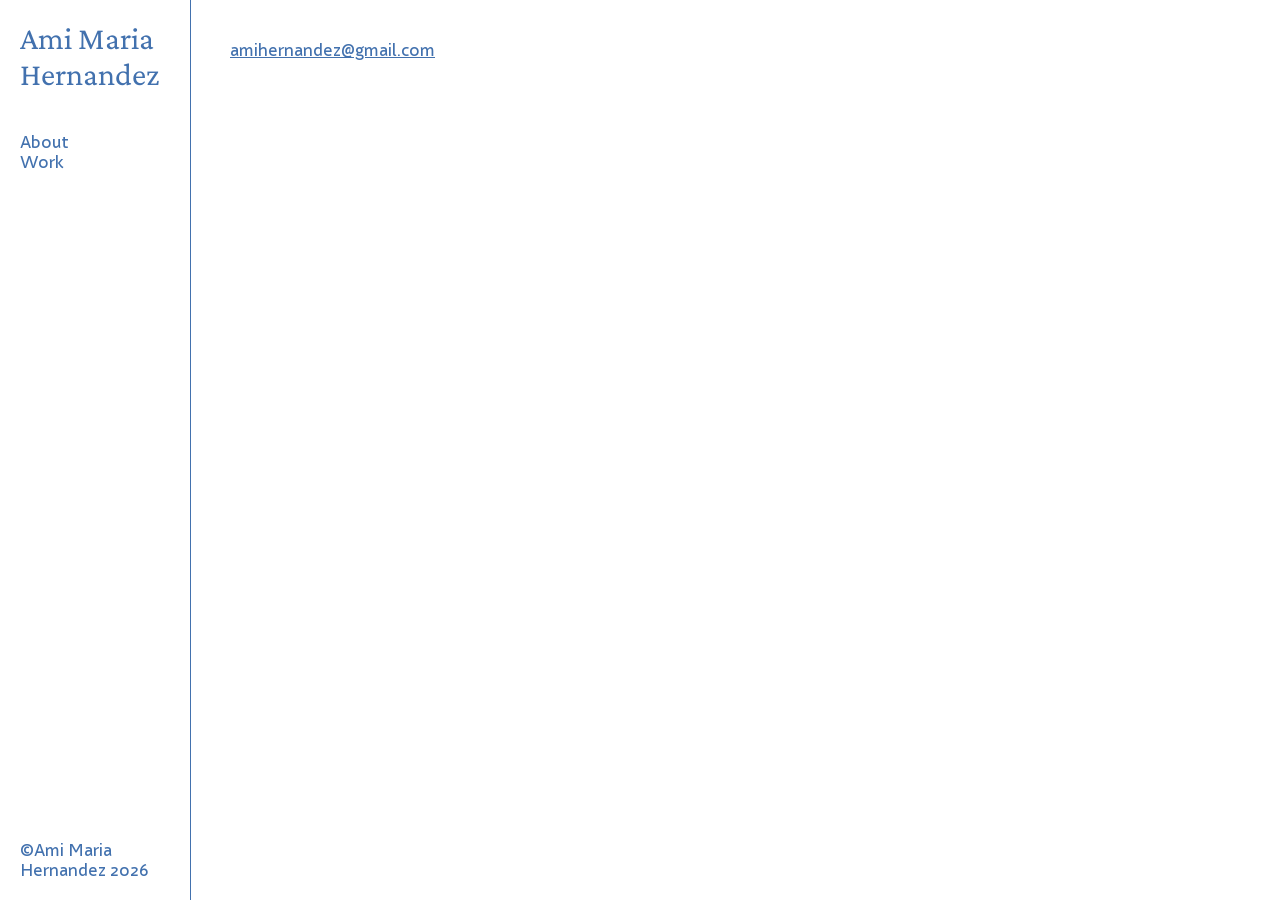
==== commit 7d81f054: "Capitalize section titles in navigation and work page categories" ====
--- a/about.html
+++ b/about.html
@@ -1 +1 @@
-<!DOCTYPE html><html lang="en"><head><meta charSet="utf-8"/><meta name="viewport" content="width=device-width"/><meta name="next-head-count" content="2"/>  <link rel="icon" href="favicon.svg" type="image/svg+xml"/><link rel="icon" href="favicon.ico" sizes="any"/><link rel="preload" href="_next/static/media/0907676f60e87f51-s.p.woff2" as="font" type="font/woff2" crossorigin="anonymous" data-next-font="size-adjust"/><link rel="preload" href="_next/static/css/395d283e4de44bf8.css" as="style"/><link rel="stylesheet" href="_next/static/css/395d283e4de44bf8.css" data-n-g=""/><noscript data-n-css=""></noscript><script defer="" nomodule="" src="_next/static/chunks/polyfills-78c92fac7aa8fdd8.js"></script><script src="_next/static/chunks/webpack-c8ea32a7f1710e00.js" defer=""></script><script src="_next/static/chunks/framework-47944ae508d645e6.js" defer=""></script><script src="_next/static/chunks/main-3d47ddc6113bb733.js" defer=""></script><script src="_next/static/chunks/pages/_app-cf70991cdf20d925.js" defer=""></script><script src="_next/static/chunks/422-f6a31785d85e9af1.js" defer=""></script><script src="_next/static/chunks/675-7ac7ccfd83b30ac5.js" defer=""></script><script src="_next/static/chunks/803-7624c3f5c9da9120.js" defer=""></script><script src="_next/static/chunks/626-7c73342e54578817.js" defer=""></script><script src="_next/static/chunks/pages/info-f55ebe13754b86cf.js" defer=""></script><script src="_next/static/AYQ_RaFQIy8SJsUf-rQGw/_buildManifest.js" defer=""></script><script src="_next/static/AYQ_RaFQIy8SJsUf-rQGw/_ssgManifest.js" defer=""></script><style id="__jsx-2182624989">:root{--font-family-sans:'__sans_ce1876', '__sans_Fallback_ce1876'}</style></head><body><div id="__next"><div class="container"><ul class="mobile-burger"><li></li><li></li><li></li></ul><nav class=""><ul><li><a href="index.html"><h1>Ami Maria Hernandez</h1></a></li><li><a href="about.html">about</a></li><li><a href="work.html">work</a></li></ul><ul><li>©Ami Maria Hernandez 2026</li></ul></nav><main class="full-bleed"><section style="padding: 40px; max-width: 800px;"><div><a href="mailto:amihernandez@gmail.com">amihernandez@gmail.com</a></div></section></main></div></div><script id="__NEXT_DATA__" type="application/json">{"props":{"pageProps":{"draftMode":false,"token":"","info":null,"news":null,"__N_SSG":true},"page":"/info","query":{},"buildId":"AYQ_RaFQIy8SJsUf-rQGw","isFallback":false,"gsp":true,"scriptLoader":[]}</script></body></html>+<!DOCTYPE html><html lang="en"><head><meta charSet="utf-8"/><meta name="viewport" content="width=device-width"/><meta name="next-head-count" content="2"/>  <link rel="icon" href="favicon.svg" type="image/svg+xml"/><link rel="icon" href="favicon.ico" sizes="any"/><link rel="preload" href="_next/static/media/0907676f60e87f51-s.p.woff2" as="font" type="font/woff2" crossorigin="anonymous" data-next-font="size-adjust"/><link rel="preload" href="_next/static/css/395d283e4de44bf8.css" as="style"/><link rel="stylesheet" href="_next/static/css/395d283e4de44bf8.css" data-n-g=""/><noscript data-n-css=""></noscript><script defer="" nomodule="" src="_next/static/chunks/polyfills-78c92fac7aa8fdd8.js"></script><script src="_next/static/chunks/webpack-c8ea32a7f1710e00.js" defer=""></script><script src="_next/static/chunks/framework-47944ae508d645e6.js" defer=""></script><script src="_next/static/chunks/main-3d47ddc6113bb733.js" defer=""></script><script src="_next/static/chunks/pages/_app-cf70991cdf20d925.js" defer=""></script><script src="_next/static/chunks/422-f6a31785d85e9af1.js" defer=""></script><script src="_next/static/chunks/675-7ac7ccfd83b30ac5.js" defer=""></script><script src="_next/static/chunks/803-7624c3f5c9da9120.js" defer=""></script><script src="_next/static/chunks/626-7c73342e54578817.js" defer=""></script><script src="_next/static/chunks/pages/info-f55ebe13754b86cf.js" defer=""></script><script src="_next/static/AYQ_RaFQIy8SJsUf-rQGw/_buildManifest.js" defer=""></script><script src="_next/static/AYQ_RaFQIy8SJsUf-rQGw/_ssgManifest.js" defer=""></script><style id="__jsx-2182624989">:root{--font-family-sans:'__sans_ce1876', '__sans_Fallback_ce1876'}</style></head><body><div id="__next"><div class="container"><ul class="mobile-burger"><li></li><li></li><li></li></ul><nav class=""><ul><li><a href="index.html"><h1>Ami Maria Hernandez</h1></a></li><li><a href="about.html">About</a></li><li><a href="work.html">Work</a></li></ul><ul><li>©Ami Maria Hernandez 2026</li></ul></nav><main class="full-bleed"><section style="padding: 40px; max-width: 800px;"><div><a href="mailto:amihernandez@gmail.com">amihernandez@gmail.com</a></div></section></main></div></div><script id="__NEXT_DATA__" type="application/json">{"props":{"pageProps":{"draftMode":false,"token":"","info":null,"news":null,"__N_SSG":true},"page":"/info","query":{},"buildId":"AYQ_RaFQIy8SJsUf-rQGw","isFallback":false,"gsp":true,"scriptLoader":[]}</script></body></html>
